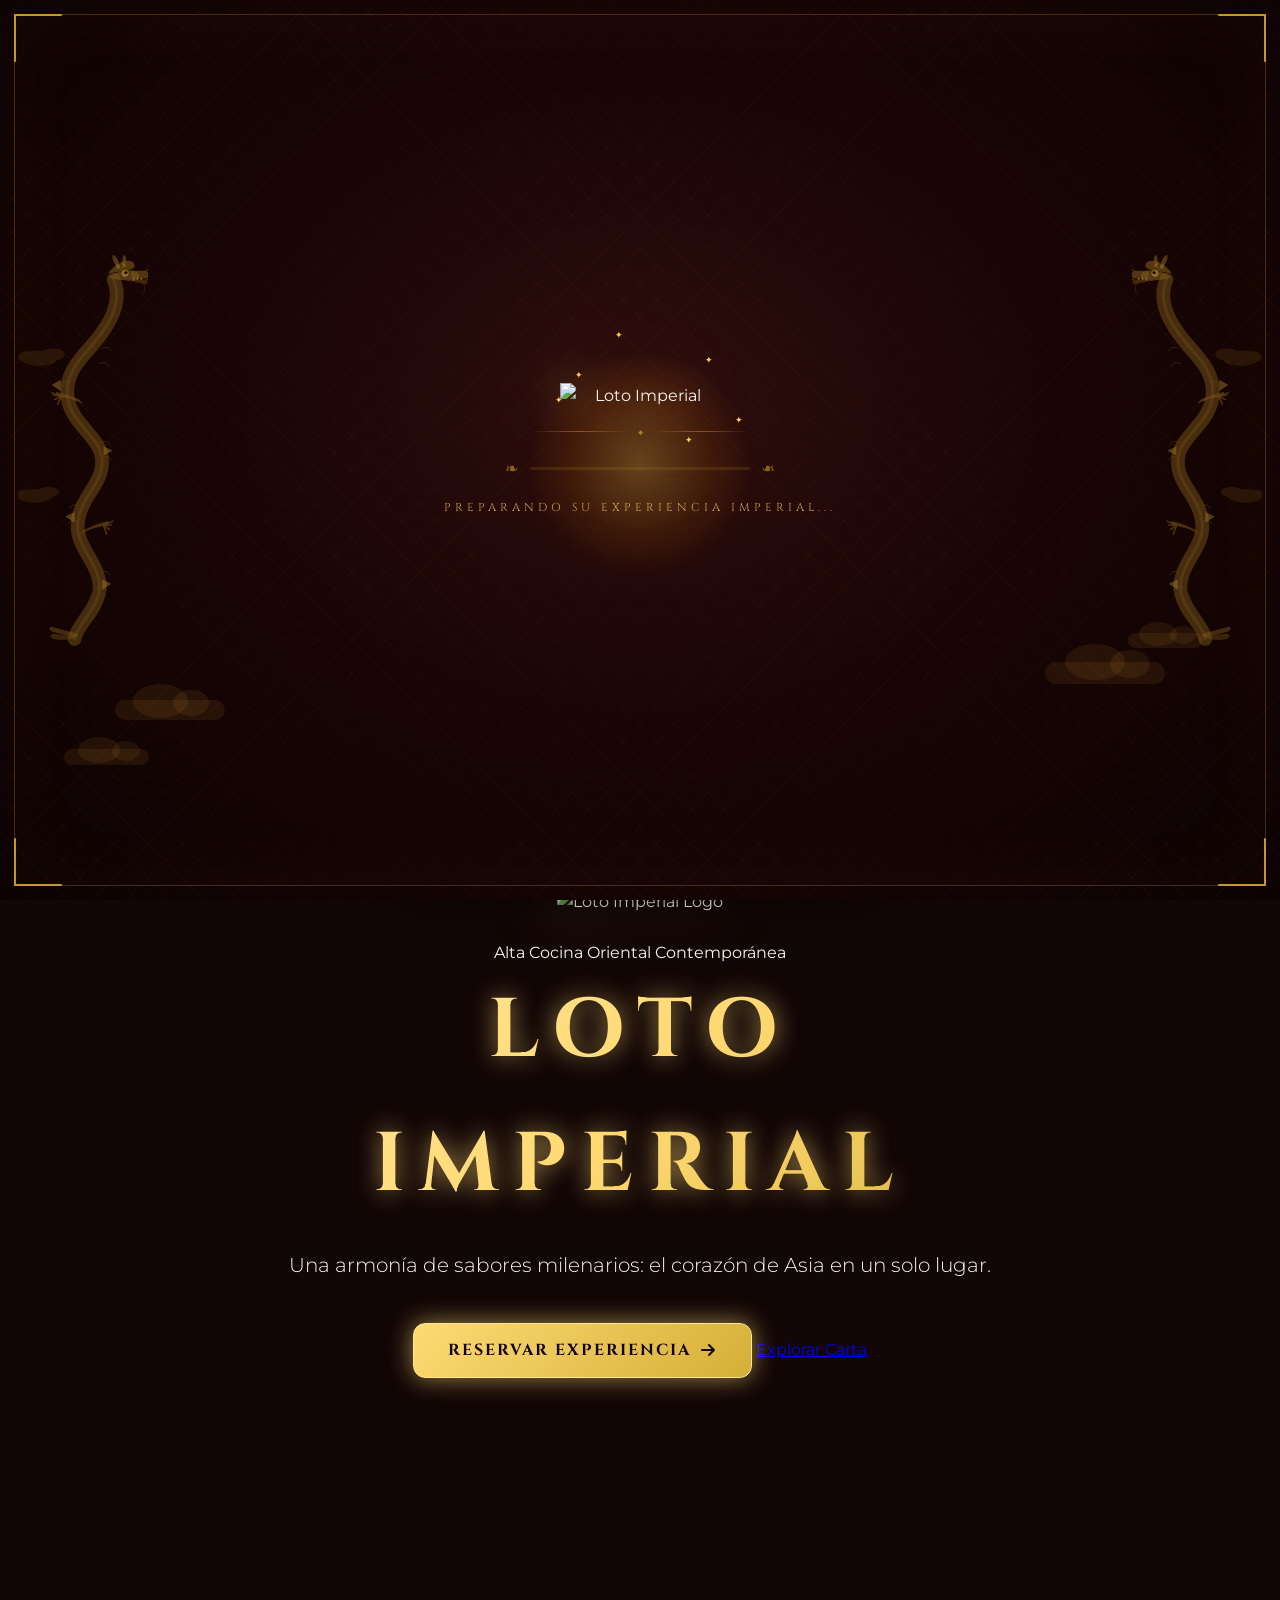
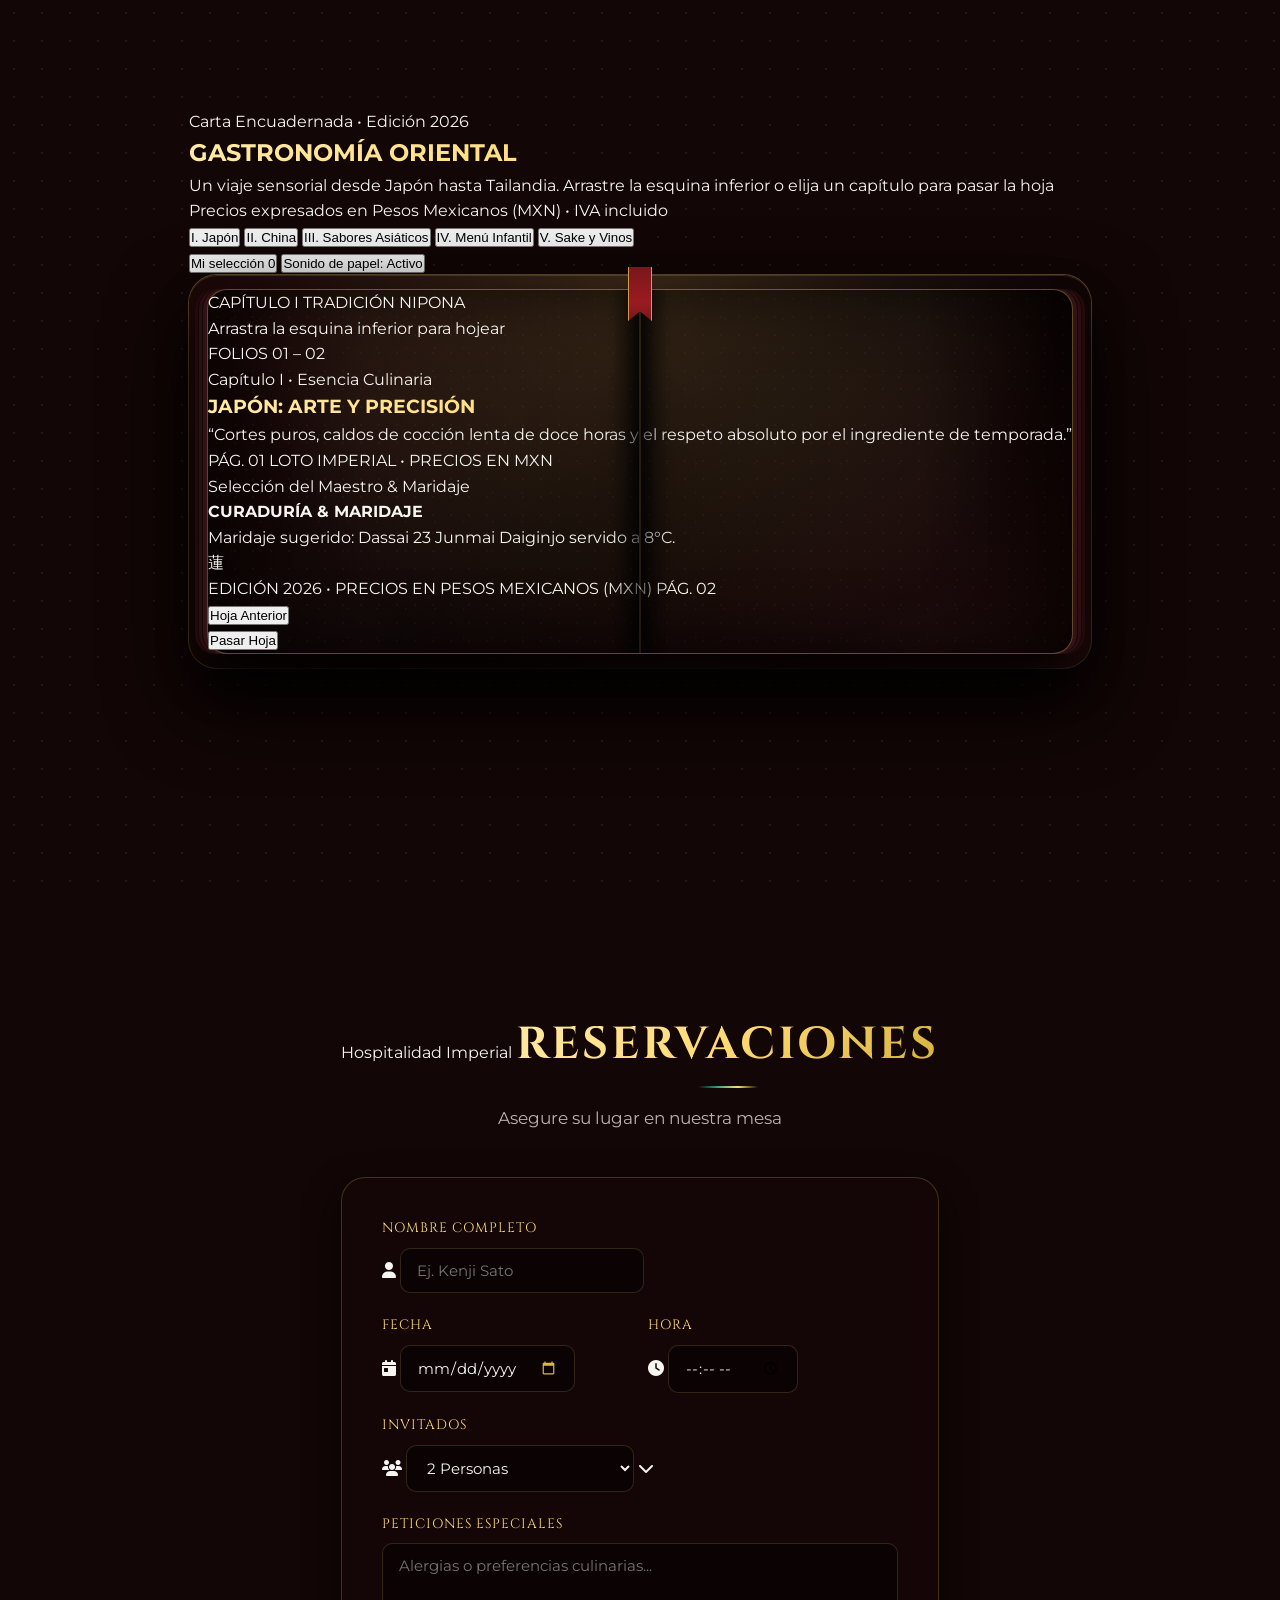
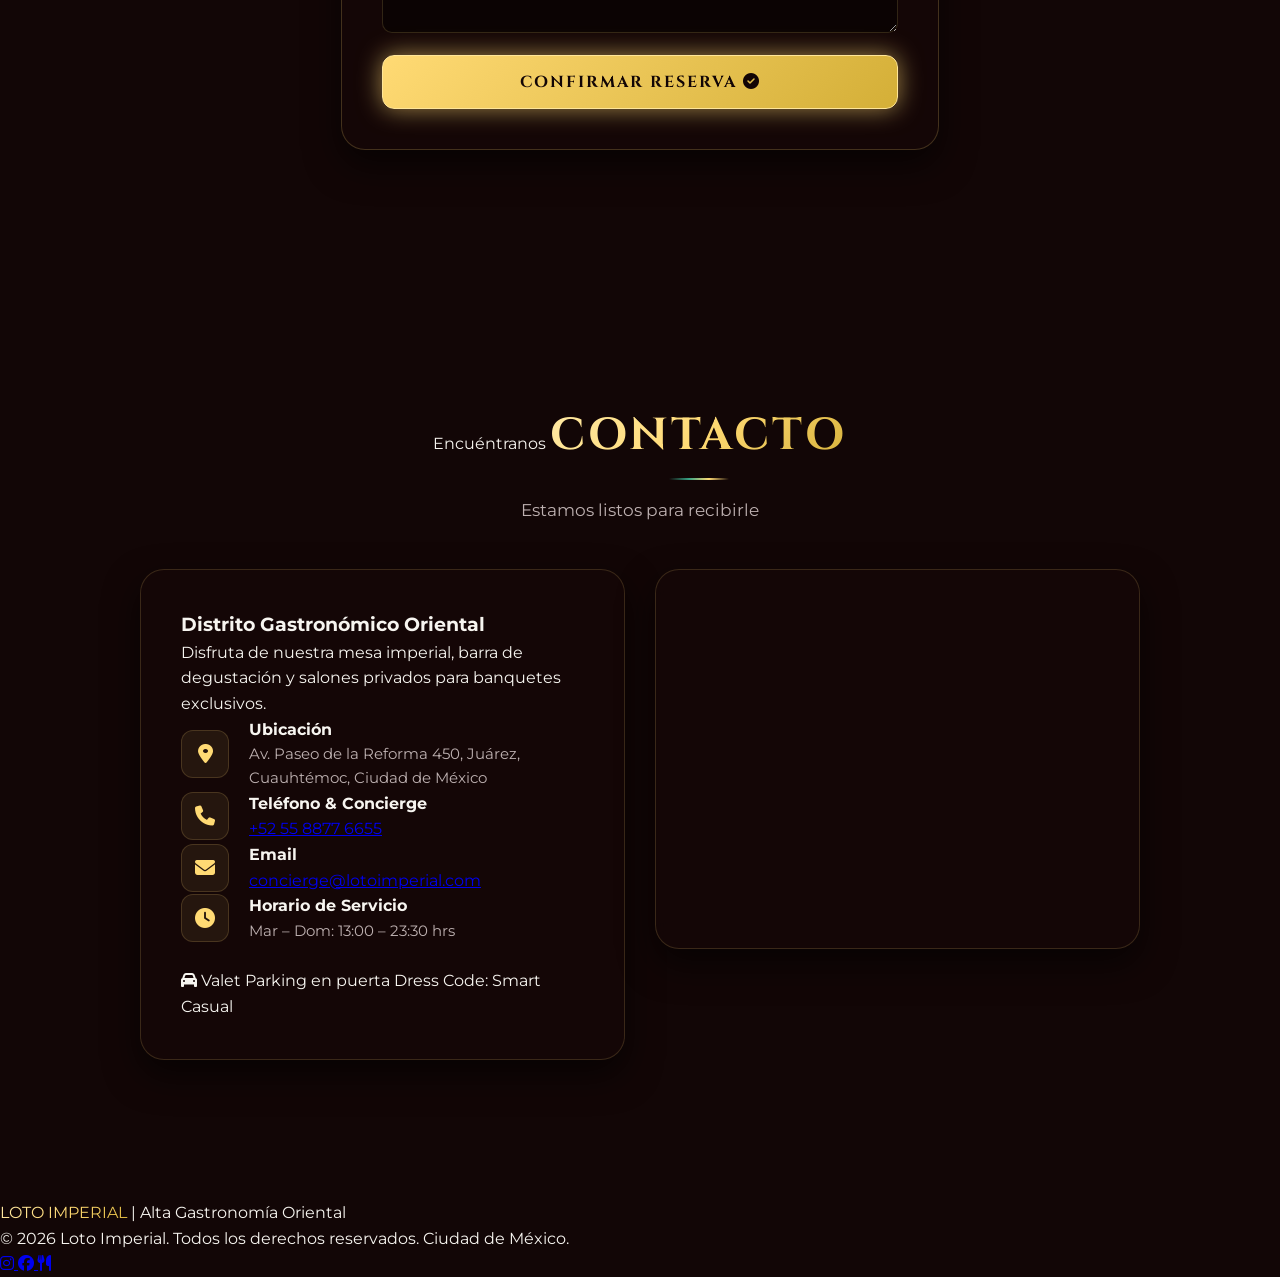
==== index.html @ 0138484e "fix: upsert perfil en syncOfflineReservations, excluir created_at, limpiar localStorage corrupto, ca" ====
﻿<!DOCTYPE html>
<html lang="es" class="scroll-smooth">
<head>
  <meta charset="UTF-8" />
  <meta name="viewport" content="width=device-width, initial-scale=1.0, maximum-scale=1.0, user-scalable=no" />
  <title>LOTO IMPERIAL | Alta Gastronomía Oriental</title>

  <!-- PWA & Favicon -->
  <link rel="icon" type="image/png" href="img/icons/maskable_icon%20(2).png" />
  <link rel="apple-touch-icon" href="img/icons/maskable_icon%20(2).png" />
  <link rel="manifest" href="manifest.json" />
  <meta name="theme-color" content="#120505" />
  <meta name="description" content="Una experiencia gastronómica única: el corazón de Asia en un solo lugar. Alta cocina oriental en Ciudad de México." />

  <!-- Google Fonts: Cinzel & Plus Jakarta Sans & Montserrat -->
  <link rel="preconnect" href="https://fonts.googleapis.com" />
  <link rel="preconnect" href="https://fonts.gstatic.com" crossorigin />
  <link
    href="https://fonts.googleapis.com/css2?family=Cinzel:wght@400;500;600;700;800;900&family=Montserrat:wght@300;400;500;600;700&family=Plus+Jakarta+Sans:wght@300;400;500;600;700&display=swap"
    rel="stylesheet"
  />

  <!-- Tailwind CSS CDN -->
  <script src="https://cdn.tailwindcss.com"></script>

  <!-- Font Awesome 6 (Iconos de la versión de GitHub) -->
  <link rel="stylesheet" href="https://cdnjs.cloudflare.com/ajax/libs/font-awesome/6.4.0/css/all.min.css" />

  <!-- Estilos principales -->
  <link rel="stylesheet" href="style.css" />

  <!-- Lucide Icons -->
  <script src="https://unpkg.com/lucide@latest"></script>

  <script>
    tailwind.config = {
      theme: {
        extend: {
          colors: {
            imperial: {
              bg: "#120505",
              darker: "#1a0808",
              card: "#260d0f",
              cardHover: "#331215",
              cream: "#F8F5F0",
              muted: "#C4B5B5",
              // Paleta Planificada: Vino Vibrante + Oro Dinástico + Verde Jade
              wine: "#7A171B",
              wineVibrant: "#991B21",
              wineLight: "#B3222A",
              gold: "#FFDA74",
              goldDark: "#D4AF37",
              goldGlow: "rgba(255, 218, 116, 0.45)",
              jade: "#1B4D3E",
              jadeBright: "#38A385",
              jadeGlow: "rgba(56, 163, 133, 0.35)",
            },
          },
          fontFamily: {
            serif: ['"Cinzel"', "serif"],
            body: ['"Montserrat"', '"Plus Jakarta Sans"', "sans-serif"],
          },
          boxShadow: {
            gold: "0 0 25px rgba(255, 218, 116, 0.3)",
            goldStrong: "0 0 40px rgba(255, 218, 116, 0.55)",
            wine: "0 0 30px rgba(153, 27, 33, 0.45)",
            jade: "0 0 25px rgba(56, 163, 133, 0.35)",
            deep: "0 20px 50px rgba(0, 0, 0, 0.8)",
          },
        },
      },
    };
  </script>

  <style>
    /* Custom scrollbar */
    ::-webkit-scrollbar {
      width: 8px;
    }
    ::-webkit-scrollbar-track {
      background: #120505;
    }
    ::-webkit-scrollbar-thumb {
      background: #7A171B;
      border-radius: 9999px;
    }
    ::-webkit-scrollbar-thumb:hover {
      background: #FFDA74;
    }

    /* Gold shimmer gradient text */
    .text-gold-gradient {
      background: linear-gradient(135deg, #FFEAA7 0%, #FFDA74 50%, #D4AF37 100%);
      -webkit-background-clip: text;
      -webkit-text-fill-color: transparent;
    }

    /* Patrón sutil oriental preservado para el menú */
    .asian-pattern {
      background-image: radial-gradient(rgba(255, 218, 116, 0.08) 1.2px, transparent 1.2px);
      background-size: 28px 28px;
    }

    /* Smooth card entrance animation */
    @keyframes fadeSlideUp {
      from {
        opacity: 0;
        transform: translateY(16px);
      }
      to {
        opacity: 1;
        transform: translateY(0);
      }
    }

    .animate-card {
      animation: fadeSlideUp 0.45s cubic-bezier(0.16, 1, 0.3, 1) forwards;
    }

    /* Pulse glow para el logo */
    @keyframes logoGlow {
      0%, 100% {
        filter: drop-shadow(0 0 25px rgba(255, 218, 116, 0.75)) drop-shadow(0 0 50px rgba(153, 27, 33, 0.5));
        transform: scale(1);
      }
      50% {
        filter: drop-shadow(0 0 40px rgba(255, 218, 116, 0.95)) drop-shadow(0 0 80px rgba(255, 218, 116, 0.4));
        transform: scale(1.03);
      }
    }

    .animate-logo-glow {
      animation: logoGlow 3.5s ease-in-out infinite;
    }

    /* BARRA INFERIOR ESTILO GITHUB (Sólida, elegante, sin efecto glass translucido) */
    .github-bottom-nav {
      position: fixed;
      bottom: 22px;
      left: 50%;
      transform: translateX(-50%);
      width: 92%;
      max-width: 480px;
      background: #1c0a0a;
      border: 1.5px solid #FFDA74;
      border-radius: 40px;
      display: flex;
      justify-content: space-around;
      align-items: center;
      padding: 12px 14px;
      z-index: 1000;
      box-shadow: 0 15px 40px rgba(0, 0, 0, 0.85), 0 0 20px rgba(255, 218, 116, 0.25);
    }

    .github-nav-item {
      text-decoration: none;
      color: #b8a0a0;
      display: flex;
      flex-direction: column;
      align-items: center;
      font-size: 0.75rem;
      font-family: 'Montserrat', sans-serif;
      font-weight: 500;
      letter-spacing: 0.5px;
      transition: all 0.3s ease;
      cursor: pointer;
      flex: 1;
      padding: 4px 0;
    }

    .github-nav-item i {
      font-size: 1.35rem;
      margin-bottom: 5px;
      color: #b8a0a0;
      transition: all 0.3s ease;
    }

    .github-nav-item:hover,
    .github-nav-item:hover i {
      color: #FFDA74;
    }

    .github-nav-item.active,
    .github-nav-item.active i {
      color: #FFDA74 !important;
      transform: translateY(-3px);
      filter: drop-shadow(0 0 8px rgba(255, 218, 116, 0.6));
    }

    /* Datepicker icon styling */
    input[type="date"]::-webkit-calendar-picker-indicator {
      filter: invert(78%) sepia(43%) saturate(654%) hue-rotate(358deg) brightness(92%) contrast(88%);
      cursor: pointer;
    }

    /* ============================================================
       TACTILE LUXURY PAPER FLIPBOOK & REAL-TIME CURL ENGINE
       ============================================================ */
    .leather-cover-frame {
      position: relative;
      background:
        radial-gradient(circle at 50% 0%, rgba(255, 218, 116, 0.16), transparent 70%),
        linear-gradient(145deg, #1c0808 0%, #0d0404 50%, #1c0808 100%);
      border-radius: 1.75rem;
      padding: 10px;
      box-shadow:
        0 35px 80px rgba(0, 0, 0, 0.92),
        0 0 0 1px rgba(255, 218, 116, 0.35),
        inset 0 1px 0 rgba(255, 236, 179, 0.15);
    }

    @media (min-width: 640px) {
      .leather-cover-frame {
        padding: 14px 18px;
      }
    }

    /* Thick Stacked Washi/Cotton Paper Edges */
    .paper-stack-shell {
      position: relative;
      border-radius: 1.25rem;
      background: linear-gradient(135deg, #260d0f 0%, #160808 50%, #260d0f 100%);
      box-shadow:
        /* Left multi-sheet stack */
        -4px 0 0 #331215,
        -5px 0 0 #140707,
        -8px 0 0 #2b0e10,
        -9px 0 0 #140707,
        -12px 0 0 #220a0b,
        /* Right multi-sheet stack */
        4px 0 0 #331215,
        5px 0 0 #140707,
        8px 0 0 #2b0e10,
        9px 0 0 #140707,
        12px 0 0 #220a0b,
        /* Deep ambient drop shadow */
        0 20px 45px rgba(0, 0, 0, 0.85),
        inset 0 0 70px rgba(0, 0, 0, 0.65);
      border: 1px solid rgba(255, 218, 116, 0.32);
    }

    /* Subtle Tactile Cotton Paper Grain */
    .washi-grain {
      background-image:
        radial-gradient(rgba(248, 245, 240, 0.03) 1px, transparent 0),
        radial-gradient(rgba(255, 218, 116, 0.035) 1px, transparent 0),
        linear-gradient(90deg, rgba(0, 0, 0, 0.28) 0%, rgba(255, 248, 235, 0.025) 18%, rgba(0, 0, 0, 0.05) 47%, rgba(0, 0, 0, 0.45) 50%, rgba(0, 0, 0, 0.05) 53%, rgba(255, 248, 235, 0.025) 82%, rgba(0, 0, 0, 0.28) 100%);
      background-size: 18px 18px, 29px 29px, 100% 100%;
      background-position: 0 0, 9px 14px, 0 0;
    }

    /* Central Book Gutter Crease (Desktop 2-Page Spread) */
    @media (min-width: 1024px) {
      .book-center-gutter {
        position: absolute;
        top: 0;
        bottom: 0;
        left: 50%;
        width: 68px;
        transform: translateX(-50%);
        background: linear-gradient(
          90deg,
          rgba(0, 0, 0, 0) 0%,
          rgba(0, 0, 0, 0.22) 28%,
          rgba(0, 0, 0, 0.68) 48%,
          rgba(255, 218, 116, 0.16) 50%,
          rgba(0, 0, 0, 0.68) 52%,
          rgba(0, 0, 0, 0.22) 72%,
          rgba(0, 0, 0, 0) 100%
        );
        pointer-events: none;
        z-index: 15;
      }
    }

    /* Woven Crimson & Gold Silk Bookmark Ribbon */
    .silk-ribbon {
      position: absolute;
      top: -8px;
      left: 50%;
      transform: translateX(-50%);
      width: 24px;
      height: 54px;
      background: linear-gradient(180deg, #7A171B 0%, #991B21 65%, #7A171B 100%);
      border-left: 1.5px solid rgba(255, 218, 116, 0.65);
      border-right: 1.5px solid rgba(255, 218, 116, 0.65);
      box-shadow: 0 8px 18px rgba(0, 0, 0, 0.75);
      clip-path: polygon(0 0, 100% 0, 100% 100%, 50% 82%, 0 100%);
      z-index: 25;
      pointer-events: none;
      transition: transform 0.4s ease;
    }

    /* Interactive Paper Curl Canvas Overlay */
    #page-curl-canvas {
      position: absolute;
      inset: 0;
      width: 100%;
      height: 100%;
      z-index: 30;
      pointer-events: none;
      border-radius: 1.25rem;
    }

    /* Grab Zones on Bottom Corners for Dragging Paper */
    .corner-grab-zone {
      position: absolute;
      bottom: 0;
      width: 120px;
      height: 120px;
      z-index: 35;
      cursor: grab;
      touch-action: none;
    }
    .corner-grab-zone:active {
      cursor: grabbing;
    }
    .corner-grab-zone.left {
      left: 0;
    }
    .corner-grab-zone.right {
      right: 0;
    }

    /* Subtle pulse badge guiding the user to drag or turn the page */
    @keyframes gentleNudge {
      0%, 100% { transform: translateX(0); }
      50% { transform: translateX(-4px); }
    }
    .animate-nudge {
      animation: gentleNudge 2.4s ease-in-out infinite;
    }
  </style>
</head>

<body class="bg-imperial-bg text-imperial-cream font-body antialiased selection:bg-imperial-gold selection:text-imperial-bg overflow-x-hidden">

  <!-- =========================================================================
       PANTALLA DE CARGA - LOTO IMPERIAL
       ========================================================================= -->
  <div id="loadingScreen">

    <!-- Fondo con patrón geométrico sutil -->
    <div class="ls-bg"></div>

    <!-- Borde dorado perimetral -->
    <div class="ls-border"></div>

    <!-- 4 Esquinas decorativas doradas -->
    <div class="ls-corner ls-corner--tl"></div>
    <div class="ls-corner ls-corner--tr"></div>
    <div class="ls-corner ls-corner--bl"></div>
    <div class="ls-corner ls-corner--br"></div>

    <!-- Dragón izquierdo -->
    <div class="ls-dragon ls-dragon--left" aria-hidden="true">
      <svg viewBox="0 0 170 510" xmlns="http://www.w3.org/2000/svg">
        <g opacity="0.55">
          <!-- CUERPO principal - serpentino grueso -->
          <path d="M 125,32 C 138,62 118,92 102,112 C 86,132 60,152 65,187 C 70,222 108,237 110,268 C 112,299 80,318 78,352 C 76,386 112,406 106,442 C 100,468 78,482 74,502"
            stroke="#c8972a" stroke-width="18" fill="none" stroke-linecap="round" opacity="0.5"/>
          <!-- Brillo interior del cuerpo -->
          <path d="M 125,32 C 138,62 118,92 102,112 C 86,132 60,152 65,187 C 70,222 108,237 110,268 C 112,299 80,318 78,352 C 76,386 112,406 106,442 C 100,468 78,482 74,502"
            stroke="#FFD44E" stroke-width="4" fill="none" stroke-linecap="round" opacity="0.18"/>
          <!-- ESCAMAS a lo largo del cuerpo -->
          <g stroke="#b08030" stroke-width="1" fill="none" opacity="0.55">
            <path d="M 110,122 Q 120,118 122,126"/><path d="M 106,142 Q 116,138 118,146"/>
            <path d="M 68,167 Q 58,163 56,171"/><path d="M 66,187 Q 56,183 54,191"/>
            <path d="M 108,245 Q 118,241 120,249"/><path d="M 110,265 Q 120,261 122,269"/>
            <path d="M 80,328 Q 70,324 68,332"/><path d="M 78,348 Q 68,344 66,352"/>
            <path d="M 108,415 Q 118,411 120,419"/><path d="M 104,435 Q 114,431 116,439"/>
          </g>
          <!-- ESPINAS DORSALES en las curvas externas -->
          <g fill="#FFD44E" opacity="0.5">
            <polygon points="56,163 44,170 56,178"/>
            <polygon points="112,250 124,256 112,262"/>
            <polygon points="74,336 62,342 74,350"/>
            <polygon points="110,424 122,430 110,438"/>
          </g>
          <!-- CABEZA - corona -->
          <path d="M 118,24 C 124,16 132,10 140,8 C 148,6 154,10 152,16 C 148,20 140,20 132,22 Z" fill="#c8972a" opacity="0.65"/>
          <!-- CABEZA - forma principal -->
          <path d="M 120,28 C 128,22 138,20 148,20 C 155,20 160,24 158,30 C 155,35 148,34 140,33 C 132,32 126,32 120,30 Z" fill="#c8972a" opacity="0.65"/>
          <!-- HOCICO alargado apuntando a la derecha -->
          <path d="M 148,22 C 158,20 166,20 170,22 C 173,24 172,28 169,30 C 164,32 156,30 148,30 Z" fill="#c8972a" opacity="0.6"/>
          <!-- MANDIBULA inferior -->
          <path d="M 148,30 C 156,32 164,32 168,32 C 171,34 170,38 166,38 C 158,37 150,35 148,34 Z" fill="#8b5e1a" opacity="0.65"/>
          <!-- DIENTES -->
          <g fill="#FFD44E" opacity="0.8">
            <polygon points="150,30 153,30 151,34"/>
            <polygon points="155,30 158,30 156,34"/>
            <polygon points="160,30 163,30 161,34"/>
          </g>
          <!-- OJO con pupila y brillo -->
          <circle cx="140" cy="24" r="4.5" fill="#FFD44E" opacity="0.9"/>
          <circle cx="141" cy="23" r="2.2" fill="#0d0202"/>
          <circle cx="140" cy="22" r="0.8" fill="#FFD44E"/>
          <!-- CUERNOS -->
          <path d="M 130,18 C 126,10 122,4 124,0 C 128,0 132,8 134,17 Z" fill="#c8972a" opacity="0.65"/>
          <path d="M 138,16 C 136,8 136,2 139,0 C 142,2 142,8 140,16 Z" fill="#c8972a" opacity="0.65"/>
          <!-- CRESTA en la cabeza -->
          <g fill="#FFD44E" opacity="0.45">
            <polygon points="130,18 127,10 134,16"/>
            <polygon points="137,16 135,8 141,14"/>
          </g>
          <!-- BIGOTES / BARBILLAS -->
          <path d="M 166,22 Q 173,16 179,12" stroke="#c8972a" stroke-width="1.4" fill="none" opacity="0.6" stroke-linecap="round"/>
          <path d="M 168,32 Q 175,30 181,25" stroke="#c8972a" stroke-width="1.4" fill="none" opacity="0.6" stroke-linecap="round"/>
          <path d="M 164,36 Q 168,44 164,50" stroke="#c8972a" stroke-width="1" fill="none" opacity="0.4" stroke-linecap="round"/>
          <!-- PATA DELANTERA (arriba, hacia la izquierda) -->
          <path d="M 85,195 C 76,190 65,187 56,185 C 51,184 48,181 50,179 C 59,181 70,184 80,189 Z" fill="#c8972a" opacity="0.55"/>
          <g stroke="#c8972a" stroke-width="2" fill="none" opacity="0.55" stroke-linecap="round">
            <path d="M 56,185 L 44,180"/><path d="M 56,185 L 46,183"/>
            <path d="M 56,185 L 48,189"/><path d="M 56,185 L 52,195"/>
          </g>
          <!-- PATA TRASERA (abajo, hacia la derecha) -->
          <path d="M 80,365 C 90,360 102,356 112,354 C 117,353 120,350 118,348 C 109,350 98,354 88,359 Z" fill="#c8972a" opacity="0.55"/>
          <g stroke="#c8972a" stroke-width="2" fill="none" opacity="0.55" stroke-linecap="round">
            <path d="M 112,354 L 124,348"/><path d="M 112,354 L 122,353"/>
            <path d="M 112,354 L 120,359"/><path d="M 112,354 L 116,365"/>
          </g>
          <!-- COLA bifurcada -->
          <path d="M 78,500 C 68,498 54,496 44,492 C 40,490 40,487 44,486 C 54,489 67,492 78,495 Z" fill="#c8972a" opacity="0.5"/>
          <path d="M 76,500 C 68,503 56,505 46,502 C 42,500 42,496 46,495 C 56,497 68,498 75,497 Z" fill="#c8972a" opacity="0.4"/>
          <!-- NUBES decorativas -->
          <g fill="#c8972a" opacity="0.22">
            <ellipse cx="28" cy="135" rx="24" ry="10"/>
            <ellipse cx="46" cy="130" rx="15" ry="8"/>
            <ellipse cx="12" cy="133" rx="12" ry="7"/>
            <ellipse cx="22" cy="315" rx="22" ry="9"/>
            <ellipse cx="40" cy="310" rx="14" ry="7"/>
            <ellipse cx="8"  cy="313" rx="10" ry="6"/>
          </g>
        </g>
      </svg>
    </div>

    <!-- Dragón derecho (mismo SVG, espejado por CSS) -->
    <div class="ls-dragon ls-dragon--right" aria-hidden="true">
      <svg viewBox="0 0 170 510" xmlns="http://www.w3.org/2000/svg">
        <g opacity="0.55">
          <path d="M 125,32 C 138,62 118,92 102,112 C 86,132 60,152 65,187 C 70,222 108,237 110,268 C 112,299 80,318 78,352 C 76,386 112,406 106,442 C 100,468 78,482 74,502"
            stroke="#c8972a" stroke-width="18" fill="none" stroke-linecap="round" opacity="0.5"/>
          <path d="M 125,32 C 138,62 118,92 102,112 C 86,132 60,152 65,187 C 70,222 108,237 110,268 C 112,299 80,318 78,352 C 76,386 112,406 106,442 C 100,468 78,482 74,502"
            stroke="#FFD44E" stroke-width="4" fill="none" stroke-linecap="round" opacity="0.18"/>
          <g stroke="#b08030" stroke-width="1" fill="none" opacity="0.55">
            <path d="M 110,122 Q 120,118 122,126"/><path d="M 106,142 Q 116,138 118,146"/>
            <path d="M 68,167 Q 58,163 56,171"/><path d="M 66,187 Q 56,183 54,191"/>
            <path d="M 108,245 Q 118,241 120,249"/><path d="M 110,265 Q 120,261 122,269"/>
            <path d="M 80,328 Q 70,324 68,332"/><path d="M 78,348 Q 68,344 66,352"/>
            <path d="M 108,415 Q 118,411 120,419"/><path d="M 104,435 Q 114,431 116,439"/>
          </g>
          <g fill="#FFD44E" opacity="0.5">
            <polygon points="56,163 44,170 56,178"/>
            <polygon points="112,250 124,256 112,262"/>
            <polygon points="74,336 62,342 74,350"/>
            <polygon points="110,424 122,430 110,438"/>
          </g>
          <path d="M 118,24 C 124,16 132,10 140,8 C 148,6 154,10 152,16 C 148,20 140,20 132,22 Z" fill="#c8972a" opacity="0.65"/>
          <path d="M 120,28 C 128,22 138,20 148,20 C 155,20 160,24 158,30 C 155,35 148,34 140,33 C 132,32 126,32 120,30 Z" fill="#c8972a" opacity="0.65"/>
          <path d="M 148,22 C 158,20 166,20 170,22 C 173,24 172,28 169,30 C 164,32 156,30 148,30 Z" fill="#c8972a" opacity="0.6"/>
          <path d="M 148,30 C 156,32 164,32 168,32 C 171,34 170,38 166,38 C 158,37 150,35 148,34 Z" fill="#8b5e1a" opacity="0.65"/>
          <g fill="#FFD44E" opacity="0.8">
            <polygon points="150,30 153,30 151,34"/>
            <polygon points="155,30 158,30 156,34"/>
            <polygon points="160,30 163,30 161,34"/>
          </g>
          <circle cx="140" cy="24" r="4.5" fill="#FFD44E" opacity="0.9"/>
          <circle cx="141" cy="23" r="2.2" fill="#0d0202"/>
          <circle cx="140" cy="22" r="0.8" fill="#FFD44E"/>
          <path d="M 130,18 C 126,10 122,4 124,0 C 128,0 132,8 134,17 Z" fill="#c8972a" opacity="0.65"/>
          <path d="M 138,16 C 136,8 136,2 139,0 C 142,2 142,8 140,16 Z" fill="#c8972a" opacity="0.65"/>
          <g fill="#FFD44E" opacity="0.45">
            <polygon points="130,18 127,10 134,16"/>
            <polygon points="137,16 135,8 141,14"/>
          </g>
          <path d="M 166,22 Q 173,16 179,12" stroke="#c8972a" stroke-width="1.4" fill="none" opacity="0.6" stroke-linecap="round"/>
          <path d="M 168,32 Q 175,30 181,25" stroke="#c8972a" stroke-width="1.4" fill="none" opacity="0.6" stroke-linecap="round"/>
          <path d="M 164,36 Q 168,44 164,50" stroke="#c8972a" stroke-width="1" fill="none" opacity="0.4" stroke-linecap="round"/>
          <path d="M 85,195 C 76,190 65,187 56,185 C 51,184 48,181 50,179 C 59,181 70,184 80,189 Z" fill="#c8972a" opacity="0.55"/>
          <g stroke="#c8972a" stroke-width="2" fill="none" opacity="0.55" stroke-linecap="round">
            <path d="M 56,185 L 44,180"/><path d="M 56,185 L 46,183"/>
            <path d="M 56,185 L 48,189"/><path d="M 56,185 L 52,195"/>
          </g>
          <path d="M 80,365 C 90,360 102,356 112,354 C 117,353 120,350 118,348 C 109,350 98,354 88,359 Z" fill="#c8972a" opacity="0.55"/>
          <g stroke="#c8972a" stroke-width="2" fill="none" opacity="0.55" stroke-linecap="round">
            <path d="M 112,354 L 124,348"/><path d="M 112,354 L 122,353"/>
            <path d="M 112,354 L 120,359"/><path d="M 112,354 L 116,365"/>
          </g>
          <path d="M 78,500 C 68,498 54,496 44,492 C 40,490 40,487 44,486 C 54,489 67,492 78,495 Z" fill="#c8972a" opacity="0.5"/>
          <path d="M 76,500 C 68,503 56,505 46,502 C 42,500 42,496 46,495 C 56,497 68,498 75,497 Z" fill="#c8972a" opacity="0.4"/>
          <g fill="#c8972a" opacity="0.22">
            <ellipse cx="28" cy="135" rx="24" ry="10"/>
            <ellipse cx="46" cy="130" rx="15" ry="8"/>
            <ellipse cx="12" cy="133" rx="12" ry="7"/>
            <ellipse cx="22" cy="315" rx="22" ry="9"/>
            <ellipse cx="40" cy="310" rx="14" ry="7"/>
            <ellipse cx="8"  cy="313" rx="10" ry="6"/>
          </g>
        </g>
      </svg>
    </div>

    <!-- Nubes CSS flotantes (esquinas inferiores) -->
    <div class="ls-clouds" aria-hidden="true">
      <div class="ls-cloud ls-cloud--1"></div>
      <div class="ls-cloud ls-cloud--2"></div>
      <div class="ls-cloud ls-cloud--3"></div>
      <div class="ls-cloud ls-cloud--4"></div>
    </div>

    <!-- Pétalos de cerezo cayendo -->
    <div class="ls-petals" aria-hidden="true">
      <div class="ls-petal ls-petal--1"></div>
      <div class="ls-petal ls-petal--2"></div>
      <div class="ls-petal ls-petal--3"></div>
      <div class="ls-petal ls-petal--4"></div>
      <div class="ls-petal ls-petal--5"></div>
    </div>

    <!-- ===== CENTRO ===== -->
    <div class="loader-content">

      <!-- Halo dorado pulsante detrás del logo -->
      <div class="ls-halo"></div>

      <!-- Destellos orbitando el logo -->
      <div class="ls-sparkles" aria-hidden="true">
        <span class="ls-spark ls-spark--1">✦</span>
        <span class="ls-spark ls-spark--2">✦</span>
        <span class="ls-spark ls-spark--3">✦</span>
        <span class="ls-spark ls-spark--4">✦</span>
        <span class="ls-spark ls-spark--5">✦</span>
        <span class="ls-spark ls-spark--6">✦</span>
      </div>

      <!-- Logo -->
      <img src="img/icons/LOGO.svg" alt="Loto Imperial" class="loader-logo">

      <!-- Separador dorado ornamental -->
      <div class="ls-divider" aria-hidden="true">
        <span class="ls-divider-line"></span>
        <span class="ls-divider-diamond">◆</span>
        <span class="ls-divider-line"></span>
      </div>

      <!-- Barra de progreso con adornos laterales -->
      <div class="ls-bar-wrapper">
        <span class="ls-bar-ornament ls-bar-ornament--l">❧</span>
        <div class="loader-bar-container">
          <div id="loaderBar" class="loader-bar"></div>
        </div>
        <span class="ls-bar-ornament ls-bar-ornament--r">❧</span>
      </div>

      <!-- Texto imperial -->
      <p class="loader-text">Preparando su Experiencia Imperial...</p>

    </div>
  </div>

  <!-- =========================================================================
       PANTALLA OFFLINE FIRST: "CONEXIÓN INTERRUMPIDA" (Basada en tu imagen)
       ========================================================================= -->
  <div
    id="offlineOverlay"
    class="fixed inset-0 z-[2000] hidden flex-col items-center justify-center px-6 text-center bg-[#0d0406] transition-all duration-500"
  >
    <!-- Resplandor sutil de fondo centrado en el amuleto -->
    <div class="pointer-events-none absolute inset-0 bg-[radial-gradient(circle_at_center,rgba(255,218,116,0.14)_0%,rgba(122,23,27,0.15)_45%,transparent_70%)]"></div>

    <div class="relative z-10 max-w-lg mx-auto flex flex-col items-center">
      <!-- Talismán / Cascabel Dorado con Halo Resplandeciente (Fiel a la imagen) -->
      <div class="mb-10 relative flex items-center justify-center">
        <div class="absolute w-36 h-36 rounded-full bg-imperial-gold/30 blur-2xl animate-pulse"></div>
        <img
          src="imagenes/cat-bell.png"
          alt="Loto Imperial - Conexión Perdida"
          class="relative z-10 w-28 h-28 sm:w-36 sm:h-36 object-contain drop-shadow-[0_0_30px_rgba(255,218,116,0.7)] animate-logo-glow"
        />
      </div>

      <!-- Título idéntico a la imagen -->
      <h2 class="font-serif text-3xl sm:text-4xl md:text-5xl font-bold tracking-[0.22em] text-[#FFDA74] mb-8 leading-snug drop-shadow-[0_2px_10px_rgba(255,218,116,0.3)]">
        CONEXIÓN<br />INTERRUMPIDA
      </h2>

      <!-- Texto descriptivo idéntico al de la imagen -->
      <p class="text-[#E6D7D8] text-sm sm:text-base font-light leading-relaxed mb-3 max-w-md">
        Lamentamos informarle que su conexión con el Imperio se ha perdido.
      </p>
      <p class="text-[#B3999B] text-xs sm:text-sm font-light leading-relaxed mb-10 max-w-md">
        Por favor, verifique su conexión a internet para retomar su experiencia sensorial.
      </p>

      <!-- Botón rectangular borde dorado (Fiel a la imagen) -->
      <div class="w-full sm:w-auto flex flex-col gap-4 items-center">
        <button
          id="btnRetryConnection"
          type="button"
          class="w-full sm:w-72 py-3.5 px-8 border border-[#FFDA74] bg-[#0d0406]/80 text-[#FFDA74] hover:bg-[#FFDA74] hover:text-[#0d0406] text-xs sm:text-sm tracking-[0.25em] uppercase font-medium transition-all duration-300 shadow-[0_0_15px_rgba(255,218,116,0.15)] hover:shadow-[0_0_25px_rgba(255,218,116,0.5)] cursor-pointer flex items-center justify-center gap-2 group"
        >
          <i id="retrySpinner" class="fa-solid fa-arrows-rotate group-hover:rotate-180 transition-transform duration-500 text-xs"></i>
          <span id="retryBtnText">REINTENTAR CONEXIÓN</span>
        </button>

        <!-- Opción complementaria de PWA Offline para explorar el menú en caché -->
        <button
          id="btnBrowseOffline"
          type="button"
          class="text-xs uppercase tracking-[0.18em] text-[#FFDA74]/70 hover:text-[#FFDA74] hover:underline transition-colors cursor-pointer flex items-center gap-2 pt-2"
        >
          <i class="fa-solid fa-utensils text-[11px]"></i>
          <span>Explorar menú guardado sin conexión</span>
        </button>
      </div>
    </div>
  </div>

  <!-- Pill Flotante cuando el usuario minimiza el aviso offline -->
  <div
    id="offlinePill"
    class="fixed top-6 right-6 z-40 hidden items-center gap-2.5 px-4 py-2 rounded-full bg-[#1c0808] border border-imperial-gold text-imperial-gold text-xs tracking-wider shadow-deep cursor-pointer hover:scale-105 transition-all"
    title="Haz clic para verificar conexión"
  >
    <span class="w-2 h-2 rounded-full bg-imperial-gold animate-ping"></span>
    <span class="font-semibold text-[11px] uppercase tracking-widest">Modo Sin Conexión</span>
    <i class="fa-solid fa-wifi-slash text-imperial-gold"></i>
  </div>

  <!-- Toasts de Notificación -->
  <div class="toast-container" id="toastContainer"></div>

  <!-- Canvas de animación GSAP (Fijo, encima de todo al frente, sin ocupar flujo) -->
  <canvas id="hero-canvas" class="fixed inset-0 w-full h-full pointer-events-none z-30 object-cover"></canvas>

  <!-- =========================================================================
       1. HERO SECTION (PORTADA CON IMAGEN ORIGINAL DE GITHUB + LOGO MÁS GRANDE)
       ========================================================================= -->
  <section
    id="inicio"
    class="section hero relative min-h-screen flex flex-col items-center justify-center text-center px-4 sm:px-6 pt-16 pb-28 overflow-hidden"
  >
    <!-- IMAGEN ORIGINAL DEL HERO DE GITHUB (WonFun Interior - Mayor Visibilidad) -->
    <div class="hero-visual absolute inset-0 z-0">
      <img
        src="https://www.pagodared.com/blog/wp-content/uploads/2018/02/WonFun-InteriorPR-copy.jpg"
        alt="Loto Imperial Interior"
        class="hero-img w-full h-full object-cover object-center scale-105 opacity-65"
      />
      <!-- Gradientes calibrados para que la arquitectura y calidez se aprecien claramente -->
      <div class="overlay absolute inset-0 bg-gradient-to-b from-[#120505]/70 via-[#1c0808]/30 to-[#120505]/95"></div>
      <div class="absolute inset-0 bg-[radial-gradient(circle_at_center,rgba(153,27,33,0.15)_0%,rgba(18,5,5,0.7)_85%)]"></div>
    </div>

    <!-- Hero Content -->
    <div class="hero-text relative z-10 max-w-4xl mx-auto flex flex-col items-center">
      <!-- LOGO MÁS GRANDE (Con destellos en Oro y Vino) -->
      <div class="hero-logo-container mb-6 relative group">
        <div class="absolute -inset-6 rounded-full bg-imperial-wineVibrant/30 blur-3xl group-hover:bg-imperial-gold/30 transition-all duration-700"></div>
        <div class="relative w-48 h-48 sm:w-60 sm:h-60 md:w-68 md:h-68 rounded-full bg-[#1c0808]/90 border-2 border-imperial-gold/60 flex items-center justify-center shadow-goldStrong p-6">
          <img
            src="LOGO.svg"
            alt="Loto Imperial Logo"
            class="hero-logo w-full h-full object-contain filter drop-shadow animate-logo-glow"
          />
        </div>
      </div>

      <!-- Etiqueta con Verde Jade Imperial de contraste -->
      <div class="inline-flex items-center gap-3 mb-4 px-5 py-2 rounded-full bg-imperial-wine/60 border border-imperial-gold/40 shadow-jade backdrop-blur-sm">
        <span class="w-2 h-2 rounded-full bg-imperial-jadeBright animate-pulse"></span>
        <span class="text-[11px] sm:text-xs uppercase tracking-[0.28em] text-imperial-gold font-semibold">
          Alta Cocina Oriental Contemporánea
        </span>
        <span class="w-2 h-2 rounded-full bg-imperial-jadeBright animate-pulse"></span>
      </div>

      <!-- Título Principal -->
      <h1 class="hero-title font-serif text-4xl sm:text-6xl md:text-7xl font-bold tracking-[0.18em] sm:tracking-[0.25em] text-gold-gradient drop-shadow mb-6 leading-tight">
        LOTO IMPERIAL
      </h1>

      <!-- Divisor Ornamental -->
      <div class="flex items-center justify-center gap-4 w-full max-w-xs mb-6">
        <div class="h-px flex-1 bg-gradient-to-r from-transparent to-imperial-gold/80"></div>
        <div class="w-2.5 h-2.5 rotate-45 border border-imperial-gold bg-imperial-wineVibrant"></div>
        <div class="h-px flex-1 bg-gradient-to-l from-transparent to-imperial-gold/80"></div>
      </div>

      <!-- Subtítulo -->
      <p class="max-w-2xl text-base sm:text-xl text-imperial-cream/95 font-light leading-relaxed mb-10 px-2">
        Una armonía de sabores milenarios: el corazón de Asia en un solo lugar.
      </p>

      <!-- Botones de Acción DORADOS (No rojos) con Resplandor Dorado -->
      <div class="flex flex-col sm:flex-row items-center gap-4 w-full sm:w-auto justify-center">
        <a
          href="#reservaciones"
          class="btn-premium w-full sm:w-auto inline-flex items-center justify-center gap-3 px-8 py-4 rounded-xl bg-gradient-to-r from-[#D4AF37] via-[#FFDA74] to-[#D4AF37] text-[#120505] font-bold text-xs sm:text-sm tracking-[0.2em] uppercase border border-[#FFE699] shadow-[0_0_25px_rgba(255,218,116,0.65)] hover:shadow-[0_0_40px_rgba(255,218,116,0.95)] hover:brightness-110 active:scale-95 transition-all duration-300"
        >
          <span>RESERVAR EXPERIENCIA</span>
          <i class="fa-solid fa-arrow-right"></i>
        </a>

        <a
          href="#menu"
          class="w-full sm:w-auto inline-flex items-center justify-center gap-2 px-7 py-4 rounded-xl bg-[#120505]/80 hover:bg-[#FFDA74] text-[#FFDA74] hover:text-[#120505] border-2 border-[#FFDA74] font-bold text-xs sm:text-sm tracking-[0.16em] uppercase shadow-[0_0_15px_rgba(255,218,116,0.35)] hover:shadow-[0_0_30px_rgba(255,218,116,0.85)] transition-all duration-300"
        >
          <span>Explorar Carta</span>
        </a>
      </div>
    </div>
  </section>

  <!-- =========================================================================
       2. GASTRONOMÍA ORIENTAL • CARTA ENCUADERNADA & HOJEADO REALISTA
       ========================================================================= -->
  <section id="menu" class="section relative py-24 sm:py-28 px-3 sm:px-6 lg:px-8 bg-imperial-darker asian-pattern border-t border-imperial-gold/20">
    <div class="max-w-7xl mx-auto">
      <!-- Section Header -->
      <div class="text-center max-w-3xl mx-auto mb-10">
        <span class="text-xs uppercase tracking-[0.3em] text-imperial-gold font-semibold block mb-3">
          Carta Encuadernada • Edición 2026
        </span>
        <h2 class="font-serif text-3xl sm:text-4xl md:text-5xl font-bold tracking-[0.14em] text-gold-gradient mb-3">
          GASTRONOMÍA ORIENTAL
        </h2>
        <p class="text-imperial-muted text-base sm:text-lg font-light mb-3">
          Un viaje sensorial desde Japón hasta Tailandia. Arrastre la esquina inferior o elija un capítulo para pasar la hoja
        </p>
        <div class="inline-flex items-center gap-2 px-3.5 py-1.5 rounded-full bg-[#1c0808] border border-imperial-gold/35 text-[11px] font-semibold text-imperial-gold tracking-widest uppercase shadow-sm">
          <i data-lucide="coins" class="w-3.5 h-3.5"></i>
          <span>Precios expresados en Pesos Mexicanos (MXN) • IVA incluido</span>
        </div>
      </div>

      <!-- Top Chapter Bookmark Tabs & Sound Toggle -->
      <div class="flex flex-col lg:flex-row items-center justify-between gap-4 mb-6">
        <div
          id="menu-tabs"
          role="tablist"
          aria-label="Capítulos del catálogo"
          class="flex flex-wrap items-center justify-center gap-2 sm:gap-2.5"
        >
          <button
            data-index="0"
            data-category="japon"
            class="menu-tab active px-4 sm:px-5 py-2.5 rounded-t-xl rounded-b-md text-xs sm:text-sm font-semibold tracking-wider uppercase transition-all duration-300 bg-gradient-to-r from-[#D4AF37] via-[#FFDA74] to-[#D4AF37] text-[#120505] shadow-gold cursor-pointer"
          >
            I. Japón
          </button>
          <button
            data-index="1"
            data-category="china"
            class="menu-tab px-4 sm:px-5 py-2.5 rounded-t-xl rounded-b-md text-xs sm:text-sm font-medium tracking-wider uppercase transition-all duration-300 bg-[#260d0f] text-imperial-cream/80 border border-imperial-gold/25 hover:border-imperial-gold/60 hover:text-imperial-gold cursor-pointer"
          >
            II. China
          </button>
          <button
            data-index="2"
            data-category="sabores"
            class="menu-tab px-4 sm:px-5 py-2.5 rounded-t-xl rounded-b-md text-xs sm:text-sm font-medium tracking-wider uppercase transition-all duration-300 bg-[#260d0f] text-imperial-cream/80 border border-imperial-gold/25 hover:border-imperial-gold/60 hover:text-imperial-gold cursor-pointer"
          >
            III. Sabores Asiáticos
          </button>
          <button
            data-index="3"
            data-category="infantil"
            class="menu-tab px-4 sm:px-5 py-2.5 rounded-t-xl rounded-b-md text-xs sm:text-sm font-medium tracking-wider uppercase transition-all duration-300 bg-[#260d0f] text-imperial-cream/80 border border-imperial-gold/25 hover:border-imperial-gold/60 hover:text-imperial-gold cursor-pointer"
          >
            IV. Menú Infantil
          </button>
          <button
            data-index="4"
            data-category="bebidas"
            class="menu-tab px-4 sm:px-5 py-2.5 rounded-t-xl rounded-b-md text-xs sm:text-sm font-medium tracking-wider uppercase transition-all duration-300 bg-[#260d0f] text-imperial-cream/80 border border-imperial-gold/25 hover:border-imperial-gold/60 hover:text-imperial-gold cursor-pointer"
          >
            V. Sake y Vinos
          </button>
        </div>

        <div class="flex items-center gap-3">
          <button id="selection-btn" type="button" onclick="openSelection()"
            class="relative inline-flex items-center gap-2 px-3.5 py-2 rounded-xl bg-[#260d0f]/90 border border-imperial-gold/30 text-xs text-imperial-gold hover:border-imperial-gold transition-all cursor-pointer">
            <i data-lucide="heart" class="w-4 h-4 text-imperial-gold"></i>
            <span>Mi selección</span>
            <span id="selection-count" class="hidden min-w-[18px] h-[18px] px-1 rounded-full bg-imperial-gold text-[#120505] text-[10px] font-bold items-center justify-center leading-[18px] text-center">0</span>
          </button>
          <!-- Paper Rustle Sound Toggle -->
          <button
            id="paper-sound-toggle"
            type="button"
            aria-pressed="true"
            class="inline-flex items-center gap-2 px-3.5 py-2 rounded-xl bg-[#260d0f]/90 border border-imperial-gold/30 text-xs text-imperial-gold hover:border-imperial-gold transition-all cursor-pointer"
            title="Activar o silenciar sonido sutil de papel al pasar página"
          >
            <i id="paper-sound-icon" data-lucide="volume-2" class="w-4 h-4 text-imperial-gold"></i>
            <span id="paper-sound-label">Sonido de papel: Activo</span>
          </button>
        </div>
      </div>

      <!-- Leather & Gold Bound Open Book Frame -->
      <div class="leather-cover-frame mx-auto">
        <!-- Woven Silk Bookmark Ribbon at Center Spine -->
        <div class="silk-ribbon hidden lg:block" aria-hidden="true"></div>

        <!-- Stacked Paper Sheets Container -->
        <div
          id="catalog-book"
          class="paper-stack-shell washi-grain overflow-hidden select-none"
        >
          <!-- Center Spine Gutter Shadow (Desktop 2-page spread) -->
          <div class="book-center-gutter" aria-hidden="true"></div>

          <!-- Real-Time Geometric Paper Curl Canvas -->
          <canvas id="page-curl-canvas" aria-hidden="true"></canvas>

          <!-- Interactive Corner Drag Zones (Bottom Left & Bottom Right) -->
          <div
            id="grab-corner-left"
            class="corner-grab-zone left"
            role="button"
            tabindex="0"
            aria-label="Arrastrar o pulsar para regresar a la página anterior"
            title="Arrastra o haz clic para volver a la página anterior"
          ></div>
          <div
            id="grab-corner-right"
            class="corner-grab-zone right"
            role="button"
            tabindex="0"
            aria-label="Arrastrar o pulsar para pasar a la siguiente página"
            title="Arrastra o haz clic para pasar a la siguiente página"
          ></div>

          <!-- Open Book Double-Page Spread Content -->
          <div id="book-spread-content" class="relative z-10 p-5 sm:p-8 lg:p-11 transition-opacity duration-200">
            <!-- Top Running Folio Header -->
            <div class="flex flex-wrap items-center justify-between gap-3 pb-5 mb-7 border-b border-imperial-gold/25">
              <div class="flex items-center gap-3">
                <span id="chapter-roman" class="px-3 py-1 rounded-md bg-[#120505]/90 border border-imperial-gold/35 font-serif text-xs tracking-[0.25em] text-imperial-gold font-bold">
                  CAPÍTULO I
                </span>
                <span id="chapter-origin" class="text-xs uppercase tracking-[0.26em] text-imperial-muted">
                  TRADICIÓN NIPONA
                </span>
              </div>

              <div class="hidden sm:flex items-center gap-2 text-xs text-imperial-gold/90 animate-nudge">
                <i data-lucide="hand" class="w-3.5 h-3.5 text-imperial-gold"></i>
                <span>Arrastra la esquina inferior para hojear</span>
              </div>

              <div class="flex items-center gap-2 text-xs font-serif tracking-[0.22em] text-imperial-gold">
                <span id="folio-numbers">FOLIOS 01 – 02</span>
              </div>
            </div>

            <!-- Dual Facing Pages Grid (Left Page & Right Page forming an exact 2x3 dish grid) -->
            <div class="grid grid-cols-1 md:grid-cols-2 gap-8 md:gap-12 lg:gap-14 items-stretch">
              <!-- LEFT PAGE OF THE OPEN BOOK (Column 1: 3 Rows) -->
              <div class="flex flex-col justify-between md:pr-2 lg:pr-3">
                <div>
                  <!-- Left Page Editorial Chapter Intro (Exact Mirror Height with Right Page) -->
                  <div class="h-[116px] mb-6 pb-4 border-b border-imperial-gold/20 flex flex-col justify-center text-center md:text-left">
                    <span id="chapter-roman-sub" class="text-[11px] uppercase tracking-[0.26em] text-imperial-gold font-semibold block mb-1.5">
                      Capítulo I • Esencia Culinaria
                    </span>
                    <h3 id="chapter-title" class="font-serif text-lg sm:text-xl lg:text-2xl font-bold tracking-[0.1em] text-gold-gradient mb-1.5 line-clamp-1">
                      JAPÓN: ARTE Y PRECISIÓN
                    </h3>
                    <p id="chapter-subtitle" class="text-xs sm:text-[13px] text-imperial-muted italic font-light leading-snug line-clamp-2">
                      “Cortes puros, caldos de cocción lenta de doce horas y el respeto absoluto por el ingrediente de temporada.”
                    </p>
                  </div>

                  <!-- Left Page Dishes (Column 1: Rows 1, 2, 3) -->
                  <div id="left-page-dishes" class="grid grid-cols-1 grid-rows-3 gap-4">
                    <!-- Populated via JS -->
                  </div>
                </div>

                <!-- Left Page Bottom Folio -->
                <div class="mt-6 pt-4 border-t border-imperial-gold/15 flex items-center justify-between text-[11px] font-serif tracking-[0.24em] text-imperial-muted/75">
                  <span id="left-folio-label">PÁG. 01</span>
                  <span>LOTO IMPERIAL • PRECIOS EN MXN</span>
                </div>
              </div>

              <!-- RIGHT PAGE OF THE OPEN BOOK (Column 2: 3 Rows) -->
              <div class="flex flex-col justify-between md:pl-2 lg:pl-3 border-t md:border-t-0 pt-7 md:pt-0 border-imperial-gold/20">
                <div>
                  <!-- Right Page Mirror Header (Exact Same 116px Height & Structure as Left Page) -->
                  <div class="h-[116px] mb-6 pb-4 border-b border-imperial-gold/20 flex items-center justify-between gap-4">
                    <div class="min-w-0 flex-1 text-center md:text-left">
                      <span class="text-[11px] uppercase tracking-[0.26em] text-imperial-gold font-semibold block mb-1.5">
                        Selección del Maestro & Maridaje
                      </span>
                      <h4 id="chapter-right-heading" class="font-serif text-lg sm:text-xl lg:text-2xl font-bold tracking-[0.1em] text-imperial-cream mb-1.5 line-clamp-1">
                        CURADURÍA & MARIDAJE
                      </h4>
                      <p id="chapter-pairing" class="text-xs sm:text-[13px] text-imperial-muted font-light leading-snug line-clamp-2">
                        Maridaje sugerido: Dassai 23 Junmai Daiginjo servido a 8°C.
                      </p>
                    </div>
                    <div class="hidden sm:flex w-12 h-12 rounded-full border border-imperial-gold/45 bg-[#120505]/85 items-center justify-center shrink-0 text-imperial-gold font-serif text-sm font-bold shadow-gold">
                      蓮
                    </div>
                  </div>

                  <!-- Right Page Dishes (Column 2: Rows 1, 2, 3: Horizontally Mirrored with Left Page) -->
                  <div id="right-page-dishes" class="grid grid-cols-1 grid-rows-3 gap-4">
                    <!-- Populated via JS -->
                  </div>
                </div>

                <!-- Right Page Bottom Folio -->
                <div class="mt-6 pt-4 border-t border-imperial-gold/15 flex items-center justify-between text-[11px] font-serif tracking-[0.24em] text-imperial-muted/75">
                  <span>EDICIÓN 2026 • PRECIOS EN PESOS MEXICANOS (MXN)</span>
                  <span id="right-folio-label">PÁG. 02</span>
                </div>
              </div>
            </div>

            <!-- Bottom Catalog Book Controls -->
            <div class="mt-8 pt-5 border-t border-imperial-gold/25 flex flex-col sm:flex-row items-center justify-between gap-4">
              <button
                id="prev-page-btn"
                type="button"
                class="w-full sm:w-auto inline-flex items-center justify-center gap-2.5 px-5 py-3 rounded-xl bg-[#140707] hover:bg-[#2a0e10] text-imperial-cream border border-imperial-gold/35 hover:border-imperial-gold text-xs uppercase tracking-[0.18em] font-semibold transition-all cursor-pointer"
              >
                <i data-lucide="chevron-left" class="w-4 h-4 text-imperial-gold"></i>
                <span>Hoja Anterior</span>
              </button>

              <!-- Chapter Pagination Indicators -->
              <div id="catalog-dots" class="flex items-center gap-2.5" aria-label="Capítulos del catálogo">
                <!-- Populated dynamically -->
              </div>

              <button
                id="next-page-btn"
                type="button"
                class="w-full sm:w-auto inline-flex items-center justify-center gap-2.5 px-5 py-3 rounded-xl bg-gradient-to-r from-[#D4AF37] via-[#FFDA74] to-[#D4AF37] text-[#120505] text-xs uppercase tracking-[0.18em] font-bold shadow-gold hover:brightness-105 active:scale-95 transition-all cursor-pointer"
              >
                <span>Pasar Hoja</span>
                <i data-lucide="chevron-right" class="w-4 h-4"></i>
              </button>
            </div>
          </div>
        </div>
      </div>
    </div>
  </section>

  <!-- Backup container for programmatic fallback -->
  <div id="menu-grid" class="hidden"></div>

  <!-- =========================================================================
       3. RESERVACIONES (SISTEMA HÍBRIDO CONECTADO A SUPABASE Y COLA OFFLINE)
       ========================================================================= -->
  <section
    id="reservaciones"
    class="section relative py-24 sm:py-28 px-4 sm:px-6 bg-imperial-bg border-t border-imperial-gold/20 overflow-hidden"
  >
    <div class="pointer-events-none absolute top-1/2 left-1/2 -translate-x-1/2 -translate-y-1/2 w-[580px] h-[580px] rounded-full bg-imperial-wineVibrant/20 blur-[140px]"></div>

    <div class="relative z-10 max-w-3xl mx-auto w-full">
      <div class="section-header text-center mb-12">
        <span class="text-xs uppercase tracking-[0.3em] text-imperial-gold font-semibold block mb-3">
          Hospitalidad Imperial
        </span>
        <h2 class="font-serif text-3xl sm:text-4xl md:text-5xl font-bold tracking-[0.14em] text-gold-gradient mb-3">
          RESERVACIONES
        </h2>
        <p class="text-imperial-muted text-base sm:text-lg font-light">
          Asegure su lugar en nuestra mesa
        </p>
      </div>

      <div class="glass-card reservation-card rounded-3xl bg-[#1c0808] border-2 border-imperial-gold/40 p-6 sm:p-10 md:p-12 shadow-deep">
        <form id="premiumReserveForm" class="space-y-6">
          <div class="input-group">
            <label for="reserveFullName" class="block text-xs uppercase tracking-[0.18em] text-imperial-gold font-semibold mb-2.5">
              Nombre Completo
            </label>
            <div class="relative">
              <span class="absolute inset-y-0 left-4 flex items-center text-imperial-gold/80">
                <i class="fa-solid fa-user"></i>
              </span>
              <input
                type="text"
                id="reserveFullName"
                name="fullName"
                required
                placeholder="Ej. Kenji Sato"
                class="w-full pl-11 pr-4 py-3.5 rounded-xl bg-[#120505] border border-imperial-gold/30 text-imperial-cream placeholder-[#806f6f] focus:outline-none focus:border-imperial-gold focus:ring-1 focus:ring-imperial-gold transition-all"
              />
            </div>
          </div>

          <div class="input-row grid grid-cols-1 sm:grid-cols-2 gap-5">
            <div class="input-group">
              <label for="reserveDate" class="block text-xs uppercase tracking-[0.18em] text-imperial-gold font-semibold mb-2.5">
                Fecha
              </label>
              <div class="relative">
                <span class="absolute inset-y-0 left-4 flex items-center text-imperial-gold/80 pointer-events-none">
                  <i class="fa-solid fa-calendar-day"></i>
                </span>
                <input
                  type="date"
                  id="reserveDate"
                  name="date"
                  required
                  class="w-full pl-11 pr-4 py-3.5 rounded-xl bg-[#120505] border border-imperial-gold/30 text-imperial-cream focus:outline-none focus:border-imperial-gold focus:ring-1 focus:ring-imperial-gold transition-all"
                />
              </div>
            </div>

            <div class="input-group">
              <label for="reserveTime" class="block text-xs uppercase tracking-[0.18em] text-imperial-gold font-semibold mb-2.5">
                Hora
              </label>
              <div class="relative">
                <span class="absolute inset-y-0 left-4 flex items-center text-imperial-gold/80 pointer-events-none">
                  <i class="fa-solid fa-clock"></i>
                </span>
                <input
                  type="time"
                  id="reserveTime"
                  name="time"
                  required
                  class="w-full pl-11 pr-4 py-3.5 rounded-xl bg-[#120505] border border-imperial-gold/30 text-imperial-cream focus:outline-none focus:border-imperial-gold focus:ring-1 focus:ring-imperial-gold transition-all"
                />
              </div>
            </div>
          </div>

          <div class="input-group">
            <label for="reserveGuests" class="block text-xs uppercase tracking-[0.18em] text-imperial-gold font-semibold mb-2.5">
              Invitados
            </label>
            <div class="relative">
              <span class="absolute inset-y-0 left-4 flex items-center text-imperial-gold/80 pointer-events-none">
                <i class="fa-solid fa-users"></i>
              </span>
              <select
                id="reserveGuests"
                name="guests"
                required
                class="w-full pl-11 pr-10 py-3.5 rounded-xl bg-[#120505] border border-imperial-gold/30 text-imperial-cream focus:outline-none focus:border-imperial-gold focus:ring-1 focus:ring-imperial-gold appearance-none transition-all cursor-pointer"
              >
                <option value="1">1 Persona</option>
                <option value="2" selected>2 Personas</option>
                <option value="4">4 Personas</option>
                <option value="6">6 Personas</option>
                <option value="8">Banquete Imperial (8+)</option>
              </select>
              <span class="absolute inset-y-0 right-4 flex items-center text-imperial-gold/80 pointer-events-none">
                <i class="fa-solid fa-chevron-down"></i>
              </span>
            </div>
          </div>

          <div class="input-group">
            <label for="reserveNotes" class="block text-xs uppercase tracking-[0.18em] text-imperial-gold font-semibold mb-2.5">
              Peticiones Especiales
            </label>
            <textarea
              id="reserveNotes"
              name="notes"
              rows="3"
              placeholder="Alergias o preferencias culinarias..."
              class="w-full px-4 py-3.5 rounded-xl bg-[#120505] border border-imperial-gold/30 text-imperial-cream placeholder-[#806f6f] focus:outline-none focus:border-imperial-gold focus:ring-1 focus:ring-imperial-gold transition-all resize-none"
            ></textarea>
          </div>

          <button
            type="submit"
            class="btn-submit w-full py-4 px-6 rounded-xl bg-gradient-to-r from-[#D4AF37] via-[#FFDA74] to-[#D4AF37] text-[#120505] font-bold text-sm tracking-[0.2em] uppercase border border-[#FFE699] shadow-[0_0_25px_rgba(255,218,116,0.6)] hover:shadow-[0_0_40px_rgba(255,218,116,0.95)] hover:brightness-110 active:scale-[0.99] transition-all duration-300 flex items-center justify-center gap-2.5 cursor-pointer"
          >
            <span>CONFIRMAR RESERVA</span>
            <i class="fa-solid fa-check-circle"></i>
          </button>
        </form>

        <div id="reservaFeedback" class="hidden"></div>
      </div>
    </div>
  </section>

  <!-- =========================================================================
       4. CONTACTO & MAPA DE GOOGLE INTERACTIVO
       ========================================================================= -->
  <section id="contacto" class="section relative py-24 sm:py-28 px-4 sm:px-6 lg:px-8 bg-imperial-darker border-t border-imperial-gold/20">
    <div class="max-w-6xl mx-auto w-full">
      <div class="section-header text-center mb-14">
        <span class="text-xs uppercase tracking-[0.3em] text-imperial-gold font-semibold block mb-3">
          Encuéntranos
        </span>
        <h2 class="font-serif text-3xl sm:text-4xl md:text-5xl font-bold tracking-[0.14em] text-gold-gradient mb-3">
          CONTACTO
        </h2>
        <p class="text-imperial-muted text-base sm:text-lg font-light">
          Estamos listos para recibirle
        </p>
      </div>

      <div class="contact-grid grid grid-cols-1 lg:grid-cols-2 gap-8 items-stretch">
        <!-- Columna Izquierda: Datos de Contacto -->
        <div class="contact-info glass-card rounded-3xl bg-[#1c0808] border-2 border-imperial-gold/30 p-7 sm:p-10 shadow-deep flex flex-col justify-between">
          <div class="space-y-7">
            <div>
              <h3 class="font-serif text-xl sm:text-2xl font-semibold text-imperial-cream tracking-wide mb-2">
                Distrito Gastronómico Oriental
              </h3>
              <p class="text-sm text-imperial-muted leading-relaxed">
                Disfruta de nuestra mesa imperial, barra de degustación y salones privados para banquetes exclusivos.
              </p>
            </div>

            <div class="space-y-5">
              <div class="info-item flex items-start gap-4">
                <div class="w-12 h-12 rounded-xl bg-[#120505] border border-imperial-gold/40 flex items-center justify-center text-imperial-gold shrink-0">
                  <i class="fa-solid fa-location-dot text-lg"></i>
                </div>
                <div>
                  <h4 class="text-xs uppercase tracking-[0.18em] text-imperial-gold font-semibold mb-1">
                    Ubicación
                  </h4>
                  <p class="text-imperial-cream text-sm sm:text-base">
                    Av. Paseo de la Reforma 450, Juárez, Cuauhtémoc, Ciudad de México
                  </p>
                </div>
              </div>

              <div class="info-item flex items-start gap-4">
                <div class="w-12 h-12 rounded-xl bg-[#120505] border border-imperial-gold/40 flex items-center justify-center text-imperial-gold shrink-0">
                  <i class="fa-solid fa-phone text-lg"></i>
                </div>
                <div>
                  <h4 class="text-xs uppercase tracking-[0.18em] text-imperial-gold font-semibold mb-1">
                    Teléfono & Concierge
                  </h4>
                  <a href="tel:+525588776655" class="text-imperial-cream hover:text-imperial-gold transition-colors text-sm sm:text-base">
                    +52 55 8877 6655
                  </a>
                </div>
              </div>

              <div class="info-item flex items-start gap-4">
                <div class="w-12 h-12 rounded-xl bg-[#120505] border border-imperial-gold/40 flex items-center justify-center text-imperial-gold shrink-0">
                  <i class="fa-solid fa-envelope text-lg"></i>
                </div>
                <div>
                  <h4 class="text-xs uppercase tracking-[0.18em] text-imperial-gold font-semibold mb-1">
                    Email
                  </h4>
                  <a href="mailto:concierge@lotoimperial.com" class="text-imperial-cream hover:text-imperial-gold transition-colors text-sm sm:text-base">
                    concierge@lotoimperial.com
                  </a>
                </div>
              </div>

              <div class="info-item flex items-start gap-4">
                <div class="w-12 h-12 rounded-xl bg-[#120505] border border-imperial-gold/40 flex items-center justify-center text-imperial-gold shrink-0">
                  <i class="fa-solid fa-clock text-lg"></i>
                </div>
                <div>
                  <h4 class="text-xs uppercase tracking-[0.18em] text-imperial-gold font-semibold mb-1">
                    Horario de Servicio
                  </h4>
                  <p class="text-imperial-cream text-sm sm:text-base">
                    Mar – Dom: 13:00 – 23:30 hrs
                  </p>
                </div>
              </div>
            </div>
          </div>

          <div class="mt-8 pt-6 border-t border-imperial-gold/20 flex items-center justify-between text-xs text-imperial-muted">
            <span class="flex items-center gap-2">
              <i class="fa-solid fa-car text-imperial-gold"></i>
              Valet Parking en puerta
            </span>
            <span class="text-imperial-gold font-medium">Dress Code: Smart Casual</span>
          </div>
        </div>

        <!-- Columna Derecha: MAPA DE GOOGLE (Paseo de la Reforma, CDMX) -->
        <div class="map-placeholder glass-card relative rounded-3xl bg-[#1c0808] border-2 border-imperial-gold/30 overflow-hidden shadow-deep min-h-[420px]">
          <iframe
            src="https://www.google.com/maps/embed?pb=!1m18!1m12!1m3!1d3762.5937171448697!2d-99.17242132398544!3d19.42781498185012!2m3!1f0!2f0!3f0!3m2!1i1024!2i768!4f13.1!3m3!1m2!1s0x85d1ff4c61944f19%3A0x6b876fc15645eb4!2sPaseo%20de%20la%20Reforma%20450%2C%20Ju%C3%A1rez%2C%20Cuauht%C3%A9moc%2C%2006600%20Ciudad%20de%20M%C3%A9xico%2C%20CDMX!5e0!3m2!1ses!2smx!4v1700000000000!5m2!1ses!2smx"
            width="100%"
            height="100%"
            style="border:0; min-height: 440px;"
            allowfullscreen=""
            loading="lazy"
            referrerpolicy="no-referrer-when-downgrade"
          ></iframe>
        </div>
      </div>
    </div>
  </section>

  <!-- =========================================================================
       5. SECCIÓN MI CUENTA (USUARIO)
       ========================================================================= -->
  <section id="profile" class="section hidden relative py-24 sm:py-28 px-4 sm:px-6 bg-imperial-bg border-t border-imperial-gold/20">
    <div class="max-w-4xl mx-auto w-full">
      <div class="section-header text-center mb-10">
        <h2 id="profileTitle" class="font-serif text-3xl sm:text-4xl font-bold text-gold-gradient mb-2">Mi Cuenta</h2>
        <p class="text-imperial-muted text-sm sm:text-base">Gestione sus reservaciones y datos personales</p>
      </div>

      <div class="glass-card profile-card rounded-3xl bg-[#1c0808] border-2 border-imperial-gold/40 p-8 shadow-deep">
        <div id="userInfo" class="user-info-summary text-center pb-8 border-b border-imperial-gold/25 mb-8">
          <h3 id="userName" class="font-serif text-2xl sm:text-3xl font-bold text-imperial-gold mb-1">Cargando...</h3>
          <p id="userEmail" class="text-imperial-muted text-sm mb-4"></p>
          <button
            id="btnLogoutUser"
            class="inline-flex items-center gap-2 px-5 py-2.5 rounded-xl border border-imperial-gold text-imperial-gold hover:bg-imperial-gold hover:text-imperial-bg text-xs uppercase tracking-wider font-semibold transition-all cursor-pointer"
          >
            <i class="fa-solid fa-right-from-bracket"></i>
            <span>Cerrar Sesión</span>
          </button>
        </div>

        <div class="reservations-list">
          <h4 class="font-serif text-xl font-semibold text-center text-imperial-cream mb-6">Mis Reservaciones</h4>
          <div id="userReservationsGrid" class="menu-grid grid grid-cols-1 md:grid-cols-2 gap-4">
            <!-- Dinámico -->
          </div>
        </div>
      </div>
    </div>
  </section>

  <!-- =========================================================================
       6. PANEL DE CONTROL IMPERIAL (ADMINISTRADOR)
       ========================================================================= -->
  <section id="admin" class="section hidden relative py-24 sm:py-28 px-4 sm:px-6 bg-imperial-bg border-t border-imperial-gold/20">
    <div class="max-w-6xl mx-auto w-full">
      <div class="section-header text-center mb-10">
        <h2 class="font-serif text-3xl sm:text-4xl font-bold text-gold-gradient mb-2">Panel de Control Imperial</h2>
        <p class="text-imperial-muted text-sm sm:text-base">Administración de reservaciones y control de acceso</p>
      </div>

      <div class="glass-card admin-card rounded-3xl bg-[#1c0808] border-2 border-imperial-gold/40 p-6 sm:p-10 shadow-deep">
        <div class="admin-controls flex flex-wrap items-center justify-between gap-4 pb-6 border-b border-imperial-gold/25 mb-8">
          <div class="flex items-center gap-3">
            <h3 class="font-serif text-lg sm:text-xl font-semibold text-imperial-cream">Reservaciones</h3>
            <select
              id="adminStatusFilter"
              class="bg-[#120505] border border-imperial-gold/40 text-imperial-gold text-xs sm:text-sm rounded-xl px-3 py-2 outline-none cursor-pointer"
            >
              <option value="pendiente">Pendientes</option>
              <option value="completada">Completadas</option>
              <option value="cancelada">Canceladas</option>
              <option value="todas">Todas</option>
            </select>
          </div>

          <div class="search-box flex items-center gap-2">
            <input
              type="text"
              id="adminSearchCode"
              placeholder="Buscar código..."
              class="bg-[#120505] border border-imperial-gold/40 text-imperial-cream text-xs sm:text-sm rounded-xl px-3 py-2 outline-none focus:border-imperial-gold"
            />
            <button
              id="btnSearchCode"
              class="px-4 py-2 rounded-xl bg-imperial-gold text-imperial-bg font-semibold text-xs uppercase tracking-wider hover:brightness-105 transition-all cursor-pointer"
            >
              Buscar
            </button>
            <button
              id="btnLogoutAdmin"
              class="p-2.5 rounded-xl border border-red-500/50 text-red-400 hover:bg-red-500 hover:text-white transition-all ml-1 cursor-pointer"
              title="Cerrar Sesión"
            >
              <i class="fa-solid fa-right-from-bracket"></i>
            </button>
          </div>
        </div>

        <div id="adminReservationsGrid" class="grid grid-cols-1 gap-4">
          <!-- Reservaciones administrables -->
        </div>
      </div>
    </div>
  </section>

  <!-- =========================================================================
       7. FOOTER
       ========================================================================= -->
  <footer class="bg-[#0c0303] border-t border-imperial-gold/20 py-12 px-4 sm:px-6 pb-28">
    <div class="max-w-7xl mx-auto flex flex-col md:flex-row items-center justify-between gap-6">
      <div class="flex items-center gap-3">
        <span class="font-serif text-lg tracking-[0.22em] font-bold text-gold-gradient">
          LOTO IMPERIAL
        </span>
        <span class="hidden sm:inline text-imperial-muted/40">|</span>
        <span class="hidden sm:inline text-xs text-imperial-muted">
          Alta Gastronomía Oriental
        </span>
      </div>

      <p class="text-xs text-imperial-muted text-center">
        © 2026 Loto Imperial. Todos los derechos reservados. Ciudad de México.
      </p>

      <div class="flex items-center gap-3">
        <a
          href="#inicio"
          aria-label="Instagram"
          class="w-10 h-10 rounded-full bg-[#1c0808] border border-imperial-gold/30 flex items-center justify-center text-imperial-cream hover:text-imperial-gold hover:border-imperial-gold transition-all"
        >
          <i class="fa-brands fa-instagram"></i>
        </a>
        <a
          href="#inicio"
          aria-label="Facebook"
          class="w-10 h-10 rounded-full bg-[#1c0808] border border-imperial-gold/30 flex items-center justify-center text-imperial-cream hover:text-imperial-gold hover:border-imperial-gold transition-all"
        >
          <i class="fa-brands fa-facebook"></i>
        </a>
        <a
          href="#reservaciones"
          aria-label="Reservar"
          class="w-10 h-10 rounded-full bg-[#1c0808] border border-imperial-gold/30 flex items-center justify-center text-imperial-cream hover:text-imperial-gold hover:border-imperial-gold transition-all"
        >
          <i class="fa-solid fa-utensils"></i>
        </a>
      </div>
    </div>
  </footer>

  <!-- =========================================================================
       CHATBOT CONCIERGE VIRTUAL: TOGUI (ASISTENTE IMPERIAL DE LOTO IMPERIAL)
       ========================================================================= -->
  <!-- Burbuja Flotante de Togui (Sin punto verde) -->
  <div
    id="chat-bubble"
    class="fixed bottom-[95px] right-6 z-[2200] flex items-center justify-center cursor-pointer group"
    title="Habla con Togui, tu Concierge Imperial"
  >
    <div class="relative w-14 h-14 rounded-full bg-[#1c0808] border-2 border-imperial-gold flex items-center justify-center shadow-[0_0_20px_rgba(255,218,116,0.6)] group-hover:shadow-[0_0_35px_rgba(255,218,116,0.95)] group-hover:scale-110 transition-all duration-300 overflow-hidden">
      <img
        src="img/icons/maskable_icon (2).png"
        alt="Togui"
        class="w-full h-full object-cover"
      />
    </div>
  </div>

  <!-- Ventana de Chat de Togui (Cabecera y Burbujas Doradas) -->
  <div
    id="chat-window"
    class="fixed bottom-[105px] right-6 z-[2200] w-[360px] max-w-[90vw] h-[520px] rounded-3xl bg-[#140607]/95 border-2 border-imperial-gold/60 backdrop-blur-xl shadow-deep hidden flex-col overflow-hidden transition-all duration-300"
  >
    <!-- Encabezado Dorado Imperial (Sin punto verde) -->
    <div class="chat-header bg-gradient-to-r from-[#D4AF37] via-[#FFDA74] to-[#D4AF37] p-4 flex items-center justify-between border-b border-[#FFE699] text-[#120505] shadow-[0_2px_15px_rgba(255,218,116,0.3)]">
      <div class="flex items-center gap-3">
        <div class="relative w-10 h-10 rounded-full bg-[#120505] border-2 border-[#120505] flex items-center justify-center overflow-hidden shadow-sm">
          <img src="img/icons/maskable_icon (2).png" alt="Togui Avatar" class="w-full h-full object-cover" />
        </div>
        <div>
          <h4 class="font-serif text-sm font-bold text-[#120505] tracking-wider">TOGUI</h4>
          <span class="text-[11px] text-[#2b1805] font-semibold tracking-wide">
            Concierge Imperial
          </span>
        </div>
      </div>
      <div class="flex items-center gap-2">
        <!-- Control Text-to-Speech (Voz del Dispositivo) -->
        <button
          id="toggleVoice"
          type="button"
          class="text-[#120505]/80 hover:text-[#120505] text-sm cursor-pointer p-1.5 transition-colors"
          title="Voz de Togui activada (clic para silenciar)"
        >
          <i id="voiceIcon" class="fa-solid fa-volume-high text-[#120505]"></i>
        </button>
        <button
          id="closeChat"
          type="button"
          class="close-chat text-[#120505]/80 hover:text-[#120505] text-lg cursor-pointer p-1.5 transition-colors"
          title="Cerrar chat"
        >
          <i class="fa-solid fa-xmark"></i>
        </button>
      </div>
    </div>

    <!-- Cuerpo de Mensajes con Burbujas Doradas -->
    <div id="chatBody" class="chat-body flex-1 p-4 overflow-y-auto flex flex-col gap-3 text-xs sm:text-sm">
      <div class="chat-msg ai-msg bg-gradient-to-br from-[#2a1b08] to-[#1c1205] text-[#FFE8A3] border border-[#FFDA74]/70 p-3.5 rounded-2xl rounded-tl-none leading-relaxed shadow-[0_0_15px_rgba(255,218,116,0.25)]">
        ¡Saludos de honor! Soy <strong class="text-white font-bold">Togui</strong>, tu mayordomo y guía gastronómico en <span class="font-bold underline text-white">Loto Imperial</span>. 🏮✨<br /><br />
        ¿En qué deleite puedo orientarle hoy?
      </div>
    </div>

    <!-- Píldoras de Opciones Rápidas -->
    <div class="chat-options px-3 pt-2 pb-1 bg-[#120505]/80 border-t border-imperial-gold/15 flex flex-wrap gap-1.5 justify-center">
      <button
        type="button"
        class="chat-opt-btn text-[11px] px-3 py-1.5 rounded-full border border-imperial-gold/50 text-imperial-gold bg-transparent hover:bg-imperial-gold hover:text-imperial-bg transition-all cursor-pointer font-medium"
        data-action="menu"
      >
        🍜 Recomendar Platillo
      </button>
      <button
        type="button"
        class="chat-opt-btn text-[11px] px-3 py-1.5 rounded-full border border-imperial-gold/50 text-imperial-gold bg-transparent hover:bg-imperial-gold hover:text-imperial-bg transition-all cursor-pointer font-medium"
        data-action="reserva"
      >
        📅 Reservar Mesa
      </button>
      <button
        type="button"
        class="chat-opt-btn text-[11px] px-3 py-1.5 rounded-full border border-imperial-gold/50 text-imperial-gold bg-transparent hover:bg-imperial-gold hover:text-imperial-bg transition-all cursor-pointer font-medium"
        data-action="ubicacion"
      >
        📍 Ubicación y Horarios
      </button>
      <button
        type="button"
        class="chat-opt-btn text-[11px] px-3 py-1.5 rounded-full border border-imperial-gold/50 text-imperial-gold bg-transparent hover:bg-imperial-gold hover:text-imperial-bg transition-all cursor-pointer font-medium"
        data-action="bebidas"
      >
        🍶 Cava y Sakes
      </button>
    </div>

    <!-- Formulario de Entrada de Mensaje -->
    <form id="chatForm" class="p-3 bg-[#0d0405] border-t border-imperial-gold/25 flex items-center gap-2">
      <input
        type="text"
        id="chatInput"
        placeholder="Escribe tu consulta a Togui..."
        class="flex-1 px-3.5 py-2.5 rounded-xl bg-[#1a0809] border border-imperial-gold/30 text-imperial-cream placeholder-[#8c7878] text-xs focus:outline-none focus:border-imperial-gold"
        autocomplete="off"
      />
      <button
        type="submit"
        id="btnSendChat"
        class="w-9 h-9 rounded-xl bg-gradient-to-r from-[#D4AF37] via-[#FFDA74] to-[#D4AF37] text-[#120505] flex items-center justify-center font-bold text-xs hover:brightness-110 active:scale-95 shadow-[0_0_15px_rgba(255,218,116,0.6)] cursor-pointer shrink-0 transition-all"
        title="Enviar mensaje"
      >
        <i class="fa-solid fa-paper-plane"></i>
      </button>
    </form>
  </div>

  <!-- =========================================================================
       BARRA DE NAVEGACIÓN INFERIOR ESTILO GITHUB (RESTAURADA EXACTA)
       ========================================================================= -->
  <nav class="bottom-nav github-bottom-nav">
    <a href="#inicio" class="nav-item github-nav-item active" data-target="inicio">
      <i class="fa-solid fa-house"></i>
      <span>Inicio</span>
    </a>
    <a href="#menu" class="nav-item github-nav-item" data-target="menu">
      <i class="fa-solid fa-utensils"></i>
      <span>Menú</span>
    </a>
    <a href="#reservaciones" class="nav-item github-nav-item" data-target="reservaciones">
      <i class="fa-solid fa-calendar-check"></i>
      <span>Reserva</span>
    </a>
    <a href="#contacto" class="nav-item github-nav-item" data-target="contacto">
      <i class="fa-solid fa-envelope"></i>
      <span>Contacto</span>
    </a>
    <a href="#" id="navAccount" class="nav-item github-nav-item" data-target="profile">
      <i class="fa-solid fa-user"></i>
      <span id="accountLabel">Cuenta</span>
    </a>
  </nav>

  <!-- =========================================================================
       MODAL DE AUTENTICACIÓN (LOGIN / REGISTRO)
       ========================================================================= -->
  <div id="authModal" class="modal hidden fixed inset-0 z-[2500] flex items-center justify-center bg-black/85 backdrop-blur-md px-4">
    <div class="modal-content glass-card relative w-full max-w-md rounded-3xl bg-[#1c0808] border-2 border-imperial-gold/50 p-8 shadow-deep">
      <button class="close-modal absolute top-5 right-5 text-imperial-muted hover:text-imperial-gold text-xl cursor-pointer">
        <i class="fa-solid fa-xmark"></i>
      </button>

      <div class="auth-tabs flex border-b border-imperial-gold/25 mb-6">
        <button id="tabLogin" class="auth-tab active flex-1 py-3 font-serif uppercase tracking-wider text-sm border-b-2 border-imperial-gold text-imperial-gold font-bold">
          Ingresar
        </button>
        <button id="tabRegister" class="auth-tab flex-1 py-3 font-serif uppercase tracking-wider text-sm border-b-2 border-transparent text-imperial-muted hover:text-imperial-cream">
          Registrarse
        </button>
      </div>

      <form id="authForm" class="space-y-4">
        <div class="input-group">
          <label class="block text-xs uppercase tracking-wider text-imperial-gold font-semibold mb-1.5">Correo Electrónico</label>
          <input
            type="email"
            id="authEmail"
            required
            class="w-full px-4 py-3 rounded-xl bg-[#120505] border border-imperial-gold/30 text-imperial-cream outline-none focus:border-imperial-gold text-sm"
          />
        </div>

        <div class="input-group">
          <label class="block text-xs uppercase tracking-wider text-imperial-gold font-semibold mb-1.5">Contraseña</label>
          <input
            type="password"
            id="authPassword"
            required
            class="w-full px-4 py-3 rounded-xl bg-[#120505] border border-imperial-gold/30 text-imperial-cream outline-none focus:border-imperial-gold text-sm"
          />
        </div>

        <div id="registerFields" class="hidden">
          <div class="input-group">
            <label class="block text-xs uppercase tracking-wider text-imperial-gold font-semibold mb-1.5">Nombre Completo</label>
            <input
              type="text"
              id="authFullName"
              class="w-full px-4 py-3 rounded-xl bg-[#120505] border border-imperial-gold/30 text-imperial-cream outline-none focus:border-imperial-gold text-sm"
            />
          </div>
        </div>

        <button
          type="submit"
          id="authSubmitBtn"
          class="btn-submit w-full py-3.5 rounded-xl bg-gradient-to-r from-[#D4AF37] via-[#FFDA74] to-[#D4AF37] text-[#120505] font-bold text-xs uppercase tracking-widest border border-[#FFE699] shadow-[0_0_25px_rgba(255,218,116,0.6)] hover:shadow-[0_0_35px_rgba(255,218,116,0.95)] hover:brightness-110 transition-all mt-4 cursor-pointer"
        >
          Ingresar
        </button>
      </form>

      <div id="authFeedback" class="hidden text-center text-xs mt-3"></div>
    </div>
  </div>

  <!-- =========================================================================
       MODAL DE DETALLE DE PLATILLO Y MI SELECCIÓN
       ========================================================================= -->
  <dialog id="dish-dialog" aria-label="Detalle del menú"
    class="m-auto w-[92%] max-w-lg max-h-[90vh] overflow-y-auto rounded-2xl bg-[#1c0808] text-imperial-cream border-2 border-imperial-gold/40 shadow-deep p-0 backdrop:bg-black/75">
    <button type="button" aria-label="Cerrar" onclick="this.closest('dialog').close()"
      class="absolute top-3 right-3 z-10 p-2 rounded-full bg-[#120505]/90 border border-imperial-gold/50 text-imperial-gold hover:bg-[#260d0f] cursor-pointer">
      <i data-lucide="x" class="w-4 h-4"></i>
    </button>
    <div id="dish-dialog-body"></div>
  </dialog>

  <!-- LIBRERÍAS DE ANIMACIÓN Y SUPABASE -->
  <script src="https://cdnjs.cloudflare.com/ajax/libs/gsap/3.12.2/gsap.min.js"></script>
  <script src="https://cdnjs.cloudflare.com/ajax/libs/gsap/3.12.2/ScrollTrigger.min.js"></script>
  <script src="https://cdnjs.cloudflare.com/ajax/libs/gsap/3.12.2/ScrollToPlugin.min.js"></script>
  <script src="https://cdn.jsdelivr.net/npm/@supabase/supabase-js@2"></script>

  <!-- Limpiar reservas offline corruptas (sin perfil en Supabase) -->
  <script>
    (function() {
      try {
        // Si hay reservas offline antiguas con created_at que fallan FK,
        // las limpiamos del localStorage para evitar el bucle de error 409
        const raw = localStorage.getItem('loto_offline_reservations');
        if (raw) {
          const queue = JSON.parse(raw);
          // Limpiar created_at de cada item para que Supabase lo genere
          const cleaned = queue.map(function(r) {
            var o = Object.assign({}, r);
            delete o.created_at;
            return o;
          });
          localStorage.setItem('loto_offline_reservations', JSON.stringify(cleaned));
        }
      } catch(e) {}
    })();
  </script>

  <!-- MÓDULO PRINCIPAL DE LA APLICACIÓN -->
  <script type="module" src="app.js"></script>

  <!-- =====================================================================
       OVERLAY DE CELEBRACIÓN — RESERVACIÓN CONFIRMADA
       ===================================================================== -->
  <div id="reservationSuccess" class="res-success-overlay" aria-hidden="true">

    <!-- Partículas / fuegos artificiales -->
    <canvas id="fireworksCanvas" class="res-fireworks-canvas"></canvas>

    <!-- Tarjeta central -->
    <div class="res-success-card">

      <!-- Sello imperial animado -->
      <div class="res-seal">
        <svg class="res-seal-svg" viewBox="0 0 120 120" xmlns="http://www.w3.org/2000/svg">
          <!-- Círculo exterior decorativo -->
          <circle cx="60" cy="60" r="56" fill="none" stroke="#c8972a" stroke-width="2" stroke-dasharray="6 3" opacity="0.6"/>
          <!-- Círculo interior -->
          <circle cx="60" cy="60" r="46" fill="none" stroke="#c8972a" stroke-width="1.5" opacity="0.4"/>
          <!-- Relleno del sello -->
          <circle cx="60" cy="60" r="44" fill="rgba(200,151,42,0.12)"/>
          <!-- Check animado -->
          <path class="res-check-path" d="M 36,62 L 52,78 L 84,42"
            fill="none" stroke="#FFD44E" stroke-width="5"
            stroke-linecap="round" stroke-linejoin="round"/>
          <!-- Destellos en el sello -->
          <g fill="#FFD44E" opacity="0.7">
            <polygon points="60,10 62,16 68,16 63,20 65,26 60,22 55,26 57,20 52,16 58,16"/>
            <polygon points="10,60 13,64 17,64 14,67 15,71 11,69 7,71 8,67 5,64 9,64" transform="scale(0.7) translate(8,25)"/>
            <polygon points="10,60 13,64 17,64 14,67 15,71 11,69 7,71 8,67 5,64 9,64" transform="scale(0.7) translate(90,25)"/>
          </g>
        </svg>
        <!-- Anillo giratorio exterior -->
        <div class="res-seal-ring"></div>
      </div>

      <!-- Título -->
      <h2 class="res-title">¡Reservación Confirmada!</h2>
      <p class="res-subtitle">Su experiencia imperial ha sido reservada</p>

      <!-- Código especial -->
      <div class="res-code-display">
        <span class="res-code-label">Código Imperial</span>
        <div class="res-code-value" id="resSuccessCode">——</div>
        <span class="res-code-hint">Preséntelo al llegar al restaurante</span>
      </div>

      <!-- Detalles de la reserva -->
      <div class="res-details" id="resSuccessDetails"></div>

      <!-- Botón cerrar -->
      <button class="res-close-btn" id="resSuccessClose">
        <span>Continuar</span>
        <i class="fa-solid fa-arrow-right"></i>
      </button>

    </div>
  </div>
</body>
</html>
---- style.css ----
﻿/* ==========================================================================
   LOTO IMPERIAL - SISTEMA DE DISEÃ‘O Y ESTILOS GLOBALES
   Paleta: Rojo Vino Imperial + Oro DinÃ¡stico + Verde Jade Sagrado
   ========================================================================== */

:root {
    /* 1. Rojo Vino Imperial (Nobleza, Fuerza, TradiciÃ³n) */
    --primary: #58211C;
    --primary-hover: #722B24;
    --primary-deep: #3A120E;
    
    /* 2. Oro DinÃ¡stico (Riqueza, Luz, Elegancia) */
    --primary-highlight: #FFDA74;
    --gold-secondary: #D4AF37;
    --gold-hover: #FFE699;
    --gold-glow: rgba(255, 218, 116, 0.65);
    --gold-button-glow: 0 0 25px rgba(255, 218, 116, 0.65), 0 0 10px rgba(255, 218, 116, 0.4);

    /* 3. Verde Jade Imperial (Piedra Sagrada, Serenidad, ArmonÃ­a TriÃ¡dica) */
    --accent-jade: #1B4D3E;
    --accent-jade-light: #2A735E;
    --accent-jade-bright: #38A385;
    --jade-glow: rgba(56, 163, 133, 0.35);
    --badge-jade: rgba(27, 77, 62, 0.85);

    /* Fondos, Texturas y Contrastes */
    --bg-dark: #120606;
    --bg-darker: #0A0303;
    --bg-card: rgba(255, 255, 255, 0.04);
    --bg-card-hover: rgba(255, 255, 255, 0.07);
    --glass-border: rgba(255, 218, 116, 0.16);
    --glass-border-jade: rgba(56, 163, 133, 0.25);
    
    /* Textos */
    --text-main: #F7F5F0;
    --text-muted: #BDB0B0;
    --text-dark: #120606;

    /* TipografÃ­as y Animaciones */
    --font-title: 'Cinzel', serif;
    --font-body: 'Montserrat', sans-serif;
    --transition: all 0.35s cubic-bezier(0.25, 1, 0.5, 1);
    --shadow-premium: 0 15px 35px rgba(0, 0, 0, 0.6);
}

/* ==========================================================================
   RESET & BASE
   ========================================================================== */
* {
    box-sizing: border-box;
    margin: 0;
    padding: 0;
    -webkit-tap-highlight-color: transparent;
}

html {
    scroll-behavior: smooth;
    width: 100%;
}

body {
    background-color: var(--bg-dark);
    color: var(--text-main);
    font-family: var(--font-body);
    line-height: 1.6;
    overflow-x: hidden;
    min-height: 100vh;
    width: 100%;
}

/* CANVAS DE ANIMACIÃ“N GSAP (Al frente de todo, por encima de las secciones) */
#hero-canvas {
    position: fixed;
    top: 0;
    left: 0;
    width: 100vw;
    height: 100vh;
    z-index: 40;
    object-fit: cover;
    pointer-events: none;
}

.ambient-bg {
    position: fixed;
    top: 0;
    left: 0;
    width: 100%;
    height: 100%;
    z-index: -2;
    background: 
        radial-gradient(circle at 50% -10%, #68231c 0%, transparent 60%),
        radial-gradient(circle at 90% 100%, rgba(27, 77, 62, 0.3) 0%, transparent 50%),
        radial-gradient(circle at 10% 90%, #300c0a 0%, var(--bg-dark) 100%);
    pointer-events: none;
}

/* ==========================================================================
   BANNER DE CONEXIÃ“N OFFLINE ("Estamos esperando conexiÃ³n")
   ========================================================================== */
.connection-banner {
    position: fixed;
    top: 0;
    left: 0;
    width: 100%;
    background: linear-gradient(90deg, rgba(88, 33, 28, 0.98), rgba(27, 77, 62, 0.98));
    color: var(--primary-highlight);
    border-bottom: 1px solid var(--primary-highlight);
    padding: 10px 20px;
    font-size: 0.85rem;
    font-weight: 600;
    letter-spacing: 1px;
    display: flex;
    justify-content: center;
    align-items: center;
    gap: 10px;
    z-index: 4000;
    box-shadow: 0 4px 20px rgba(0,0,0,0.5);
    transform: translateY(-100%);
    transition: transform 0.4s ease;
}

.connection-banner.visible {
    transform: translateY(0);
}

.connection-banner i {
    color: var(--primary-highlight);
    animation: pulse 1.8s infinite;
}

/* TOP BAR */
.top-bar {
    position: fixed;
    top: 0;
    width: 100%;
    padding: 14px 25px;
    display: flex;
    justify-content: center;
    align-items: center;
    z-index: 1000;
    background: linear-gradient(to bottom, rgba(10, 3, 3, 0.85), transparent);
    backdrop-filter: blur(5px);
}

/* ==========================================================================
   SECCIONES PRINCIPALES
   ========================================================================== */
.section {
    min-height: 100vh;
    width: 100%;
    padding: 90px 20px 130px 20px;
    display: flex;
    flex-direction: column;
    align-items: center;
    position: relative;
}

.section.hidden {
    display: none;
}

/* 1. HERO SECTION */
.hero {
    position: relative;
    padding: 0 20px;
    justify-content: center;
    text-align: center;
    overflow: hidden;
    min-height: 100vh;
    width: 100%;
}

.hero-visual {
    position: absolute;
    inset: 0;
    z-index: -2;
}

.hero-img {
    width: 100%;
    height: 100%;
    object-fit: cover;
    opacity: 0.65;
    transition: opacity 0.5s ease;
}

.hero-text {
    z-index: 2;
    padding: 0 20px;
    max-width: 800px;
}

.hero-logo-container {
    margin-bottom: 25px;
    display: flex;
    justify-content: center;
    animation: floatLogo 4s ease-in-out infinite;
}

.hero-logo {
    height: clamp(120px, 18vw, 190px);
    width: auto;
    filter: drop-shadow(0 0 30px var(--gold-glow));
    transition: var(--transition);
}

@keyframes floatLogo {
    0%, 100% { transform: translateY(0); }
    50% { transform: translateY(-12px); }
}

.hero-title {
    font-family: var(--font-title);
    font-size: clamp(2.8rem, 8vw, 5.2rem);
    letter-spacing: 10px;
    color: var(--primary-highlight);
    margin-bottom: 15px;
    text-shadow: 0 0 25px var(--gold-glow);
    font-weight: 700;
}

.hero-text p {
    font-weight: 300;
    font-size: clamp(1rem, 2.5vw, 1.25rem);
    color: var(--text-main);
    margin-bottom: 40px;
    line-height: 1.8;
}

/* ==========================================================================
   BOTONES PREMIUM & ACENTOS
   ========================================================================== */
.btn-premium {
    background: linear-gradient(135deg, #FFDA74 0%, #D4AF37 100%) !important;
    border: 1px solid #FFE699 !important;
    color: #120505 !important;
    padding: 14px 34px;
    font-family: var(--font-title);
    font-weight: 700;
    text-transform: uppercase;
    letter-spacing: 2px;
    text-decoration: none;
    display: inline-flex;
    align-items: center;
    justify-content: center;
    gap: 10px;
    cursor: pointer;
    border-radius: 12px;
    transition: var(--transition);
    position: relative;
    overflow: hidden;
    box-shadow: 0 0 25px rgba(255, 218, 116, 0.6) !important;
}

.btn-premium::before {
    content: '';
    position: absolute;
    top: 0;
    left: -100%;
    width: 100%;
    height: 100%;
    background: linear-gradient(90deg, transparent, rgba(255, 255, 255, 0.4), transparent);
    transition: 0.5s;
}

.btn-premium:hover::before {
    left: 100%;
}

.btn-premium:hover {
    background: #FFE699 !important;
    color: #120505 !important;
    box-shadow: 0 0 40px rgba(255, 218, 116, 0.95), 0 0 15px rgba(255, 218, 116, 0.6) !important;
    transform: translateY(-2px);
}

/* BotÃ³n con acento Jade */
.btn-jade {
    border-color: var(--accent-jade-bright);
    color: var(--accent-jade-bright);
    box-shadow: 0 0 15px var(--jade-glow);
}

.btn-jade:hover {
    background: var(--accent-jade-bright);
    color: #FFFFFF;
    box-shadow: 0 0 25px var(--jade-glow);
}

/* ==========================================================================
   RESPLANDOR DORADO GLOBAL PARA BOTONES (Pedido por el usuario)
   ========================================================================== */
button, 
.btn-premium, 
.btn-submit, 
.cat-btn, 
.chat-opt-btn,
button[type="submit"],
a[class*="btn-"] {
    transition: all 0.3s cubic-bezier(0.25, 1, 0.5, 1);
}

button:hover:not(:disabled),
.btn-premium:hover,
.btn-submit:hover:not(:disabled),
.cat-btn:hover,
.chat-opt-btn:hover,
button[type="submit"]:hover:not(:disabled),
a[class*="btn-"]:hover {
    box-shadow: 0 0 28px rgba(255, 218, 116, 0.75), 0 0 10px rgba(255, 218, 116, 0.45) !important;
}

/* ==========================================================================
   ENCABEZADOS DE SECCIÃ“N
   ========================================================================== */
.section-header {
    text-align: center;
    margin-bottom: 45px;
    position: relative;
}

.section-header h2 {
    font-family: var(--font-title);
    font-size: clamp(2rem, 5vw, 2.8rem);
    color: var(--primary-highlight);
    margin-bottom: 10px;
    letter-spacing: 3px;
    position: relative;
    display: inline-block;
}

.section-header h2::after {
    content: '';
    position: absolute;
    bottom: -8px;
    left: 50%;
    transform: translateX(-50%);
    width: 60px;
    height: 2px;
    background: linear-gradient(90deg, transparent, var(--accent-jade-bright), var(--primary-highlight), transparent);
}

.section-header p {
    color: var(--text-muted);
    font-size: 1.05rem;
    margin-top: 15px;
}

/* ==========================================================================
   2. MENÃš GASTRONÃ“MICO POR REGIONES
   ========================================================================== */
.menu-categories {
    display: flex;
    justify-content: center;
    gap: 12px;
    margin-bottom: 40px;
    flex-wrap: wrap;
    padding: 0 10px;
}

.cat-btn {
    background: rgba(255, 255, 255, 0.03);
    border: 1px solid var(--glass-border);
    color: var(--text-main);
    padding: 10px 22px;
    border-radius: 25px;
    cursor: pointer;
    transition: var(--transition);
    font-family: var(--font-body);
    font-size: 0.85rem;
    letter-spacing: 1px;
    text-transform: uppercase;
}

.cat-btn:hover {
    background: rgba(255, 218, 116, 0.1);
    border-color: var(--primary-highlight);
    color: var(--primary-highlight);
    transform: translateY(-2px);
}

.cat-btn.active {
    background: linear-gradient(135deg, var(--primary) 0%, var(--accent-jade) 100%);
    color: var(--primary-highlight);
    border-color: var(--primary-highlight);
    box-shadow: 0 0 20px var(--gold-glow);
    transform: translateY(-2px);
}

.menu-grid {
    display: grid;
    grid-template-columns: repeat(auto-fill, minmax(290px, 1fr));
    gap: 25px;
    width: 100%;
}

.menu-item {
    background: var(--bg-card);
    border: 1px solid var(--glass-border);
    border-radius: 18px;
    overflow: hidden;
    backdrop-filter: blur(10px);
    transition: var(--transition);
    display: flex;
    flex-direction: column;
}

.menu-item:hover {
    transform: translateY(-8px);
    border-color: var(--primary-highlight);
    box-shadow: 0 15px 30px rgba(0,0,0,0.7), 0 0 20px rgba(255, 218, 116, 0.15);
}

.menu-item-image-wrapper {
    width: 100%;
    height: 210px;
    overflow: hidden;
    position: relative;
}

.menu-item-image-wrapper img {
    width: 100%;
    height: 100%;
    object-fit: cover;
    transition: transform 0.6s ease;
}

.menu-item:hover .menu-item-image-wrapper img {
    transform: scale(1.08);
}

.menu-item-content {
    padding: 22px;
    display: flex;
    flex-direction: column;
    flex-grow: 1;
}

.menu-item-header {
    display: flex;
    justify-content: space-between;
    align-items: baseline;
    margin-bottom: 12px;
    gap: 10px;
}

.menu-item-header h3 {
    font-family: var(--font-title);
    font-size: 1.2rem;
    color: var(--text-main);
    letter-spacing: 1px;
}

.menu-item-header .price {
    color: var(--primary-highlight);
    font-size: 1.15rem;
    font-weight: 600;
    font-family: var(--font-title);
    white-space: nowrap;
}

.menu-item-desc {
    color: var(--text-muted);
    font-size: 0.9rem;
    line-height: 1.6;
}

/* ==========================================================================
   3. RESERVACIONES & GLASS CARDS
   ========================================================================== */
.glass-card {
    background: rgba(22, 8, 8, 0.7);
    backdrop-filter: blur(16px);
    border: 1px solid var(--glass-border);
    border-radius: 24px;
    padding: clamp(25px, 5vw, 40px);
    box-shadow: var(--shadow-premium);
}

.reservation-card {
    width: 100%;
    max-width: 650px;
    position: relative;
    border: 1px solid rgba(255, 218, 116, 0.2);
}

.input-group {
    display: flex;
    flex-direction: column;
    margin-bottom: 22px;
}

.input-row {
    display: grid;
    grid-template-columns: 1fr 1fr;
    gap: 15px;
}

.input-group label {
    font-family: var(--font-title);
    font-size: 0.85rem;
    color: var(--primary-highlight);
    margin-bottom: 8px;
    letter-spacing: 1px;
    text-transform: uppercase;
}

.input-group input,
.input-group select,
.input-group textarea {
    background: rgba(0, 0, 0, 0.45);
    border: 1px solid var(--glass-border);
    border-radius: 10px;
    padding: 12px 16px;
    color: var(--text-main);
    font-family: var(--font-body);
    font-size: 0.95rem;
    transition: var(--transition);
    outline: none;
}

.input-group input:focus,
.input-group select:focus,
.input-group textarea:focus {
    border-color: var(--primary-highlight);
    box-shadow: 0 0 15px rgba(255, 218, 116, 0.25);
    background: rgba(0, 0, 0, 0.6);
}

.input-group select option {
    background-color: var(--bg-dark);
    color: var(--text-main);
}

.input-group textarea {
    min-height: 90px;
    resize: vertical;
}

.btn-submit {
    width: 100%;
    background: linear-gradient(135deg, #FFDA74 0%, #D4AF37 100%) !important;
    border: 1px solid #FFE699 !important;
    color: #120505 !important;
    font-weight: 700;
    padding: 15px;
    font-family: var(--font-title);
    font-size: 1rem;
    letter-spacing: 2px;
    text-transform: uppercase;
    border-radius: 12px;
    cursor: pointer;
    transition: var(--transition);
    box-shadow: 0 0 25px rgba(255, 218, 116, 0.6) !important;
}

.btn-submit:hover:not(:disabled) {
    background: #FFE699 !important;
    color: #120505 !important;
    box-shadow: 0 0 40px rgba(255, 218, 116, 0.95), 0 0 15px rgba(255, 218, 116, 0.6) !important;
    transform: translateY(-2px);
}

.btn-submit:disabled {
    opacity: 0.6;
    cursor: not-allowed;
}

/* ==========================================================================
   4. CONTACTO & MAPA
   ========================================================================== */
.contact-grid {
    display: grid;
    grid-template-columns: 1fr;
    gap: 30px;
    width: 100%;
    max-width: 1000px;
}

.contact-info {
    display: flex;
    flex-direction: column;
    gap: 25px;
    justify-content: center;
}

.info-item {
    display: flex;
    align-items: center;
    gap: 20px;
}

.info-item i {
    width: 48px;
    height: 48px;
    background: rgba(255, 218, 116, 0.08);
    border: 1px solid var(--glass-border);
    border-radius: 12px;
    display: flex;
    justify-content: center;
    align-items: center;
    color: var(--primary-highlight);
    font-size: 1.25rem;
    flex-shrink: 0;
}

.info-item strong {
    display: block;
    font-family: var(--font-title);
    color: var(--primary-highlight);
    font-size: 1.05rem;
    margin-bottom: 3px;
}

.info-item p {
    color: var(--text-muted);
    font-size: 0.95rem;
}

.map-placeholder {
    height: 380px;
    padding: 0;
    overflow: hidden;
    border-radius: 24px;
}

/* ==========================================================================
   5. NAVEGACIÃ“N INFERIOR FLOTANTE
   ========================================================================== */
.bottom-nav {
    position: fixed;
    bottom: 20px;
    left: 50%;
    transform: translateX(-50%);
    width: 90%;
    max-width: 460px;
    background: rgba(18, 6, 6, 0.88);
    backdrop-filter: blur(20px);
    border: 1px solid var(--glass-border);
    border-radius: 40px;
    display: flex;
    justify-content: space-around;
    align-items: center;
    padding: 12px 10px;
    z-index: 2500;
    box-shadow: 0 15px 40px rgba(0, 0, 0, 0.7);
    padding-bottom: calc(12px + env(safe-area-inset-bottom, 0px));
}

.nav-item {
    text-decoration: none;
    color: var(--text-muted);
    display: flex;
    flex-direction: column;
    align-items: center;
    font-size: 0.75rem;
    transition: var(--transition);
    cursor: pointer;
    flex: 1;
    padding: 4px 0;
}

.nav-item i {
    font-size: 1.25rem;
    margin-bottom: 4px;
}

.nav-item:hover {
    color: var(--text-main);
}

.nav-item.active {
    color: var(--primary-highlight);
    transform: translateY(-3px);
}

.nav-item.active i {
    filter: drop-shadow(0 0 8px var(--gold-glow));
}

/* ==========================================================================
   6. MODAL DE AUTENTICACIÃ“N
   ========================================================================== */
.modal {
    position: fixed;
    inset: 0;
    z-index: 3500;
    display: flex;
    align-items: center;
    justify-content: center;
    background: rgba(0, 0, 0, 0.85);
    backdrop-filter: blur(12px);
    transition: var(--transition);
}

.modal.hidden {
    display: none;
    opacity: 0;
    pointer-events: none;
}

.modal-content {
    width: 92%;
    max-width: 420px;
    position: relative;
    animation: modalAppear 0.4s cubic-bezier(0.175, 0.885, 0.32, 1.275);
    border: 1px solid var(--primary-highlight);
    box-shadow: 0 0 30px rgba(0,0,0,0.8), 0 0 20px rgba(255, 218, 116, 0.15);
}

@keyframes modalAppear {
    from { transform: scale(0.85); opacity: 0; }
    to { transform: scale(1); opacity: 1; }
}

.close-modal {
    position: absolute;
    top: 18px;
    right: 22px;
    font-size: 1.6rem;
    cursor: pointer;
    color: var(--text-muted);
    transition: var(--transition);
    z-index: 10;
}

.close-modal:hover {
    color: var(--primary-highlight);
}

.auth-tabs {
    display: flex;
    margin-bottom: 25px;
    border-bottom: 1px solid var(--glass-border);
}

.auth-tab {
    flex: 1;
    background: transparent;
    border: none;
    color: var(--text-muted);
    padding: 12px;
    cursor: pointer;
    font-family: var(--font-title);
    text-transform: uppercase;
    font-size: 0.9rem;
    letter-spacing: 1.5px;
    transition: var(--transition);
    border-bottom: 3px solid transparent;
}

.auth-tab.active {
    color: var(--primary-highlight);
    border-bottom-color: var(--primary-highlight);
    font-weight: 600;
}

/* ==========================================================================
   7. SECCIÃ“N DE PERFIL Y PANEL ADMINISTRATIVO
   ========================================================================== */
.profile-card, 
.admin-card {
    background: rgba(20, 7, 7, 0.75);
    border: 1px solid var(--glass-border);
    box-shadow: 0 0 35px rgba(0, 0, 0, 0.8);
}

.user-info-summary h3 {
    font-size: 2rem;
    margin-bottom: 6px;
    text-shadow: 0 0 12px var(--gold-glow);
}

.reservation-entry {
    background: rgba(255, 255, 255, 0.03);
    border: 1px solid var(--glass-border);
    border-radius: 14px;
    padding: 18px 22px;
    display: flex;
    justify-content: space-between;
    align-items: center;
    margin-bottom: 15px;
    transition: var(--transition);
}

.reservation-entry:hover {
    background: rgba(255, 255, 255, 0.06);
    border-color: var(--primary-highlight);
    transform: translateY(-2px);
}

/* Badge con acento Dorado y fondo Rojo/Jade */
.res-code-badge {
    background: linear-gradient(135deg, var(--primary) 0%, var(--accent-jade) 100%);
    color: var(--primary-highlight);
    padding: 6px 14px;
    border-radius: 8px;
    font-family: var(--font-title);
    font-weight: bold;
    letter-spacing: 2px;
    border: 1px solid var(--primary-highlight);
    box-shadow: 0 0 10px rgba(255, 218, 116, 0.2);
}

.admin-res-item {
    display: grid;
    grid-template-columns: 1fr auto auto;
    align-items: center;
    gap: 15px;
    padding: 16px;
    border-bottom: 1px solid var(--glass-border);
    transition: var(--transition);
}

.admin-res-item:hover {
    background: rgba(255, 255, 255, 0.05);
}

/* ==========================================================================
   8. TOAST NOTIFICATIONS
   ========================================================================== */
.toast-container {
    position: fixed;
    top: 25px;
    right: 25px;
    z-index: 4500;
    display: flex;
    flex-direction: column;
    gap: 12px;
    pointer-events: none;
}

.toast {
    background: rgba(18, 6, 6, 0.95);
    border: 1px solid var(--primary-highlight);
    color: var(--text-main);
    padding: 14px 22px;
    border-radius: 12px;
    backdrop-filter: blur(12px);
    box-shadow: 0 10px 30px rgba(0, 0, 0, 0.6);
    display: flex;
    align-items: center;
    gap: 12px;
    animation: toastIn 0.4s cubic-bezier(0.175, 0.885, 0.32, 1.275);
    transition: all 0.3s ease;
    font-size: 0.9rem;
}

.toast.success {
    border-color: var(--accent-jade-bright);
}

.toast.success i {
    color: var(--accent-jade-bright);
}

.toast.error {
    border-color: #ff4d4d;
}

.toast.error i {
    color: #ff4d4d;
}

.toast.warning {
    border-color: var(--primary-highlight);
}

.toast.warning i {
    color: var(--primary-highlight);
}

.toast i {
    color: var(--primary-highlight);
    font-size: 1.2rem;
}

@keyframes toastIn {
    from { transform: translateX(110%); opacity: 0; }
    to { transform: translateX(0); opacity: 1; }
}

.toast.fade-out {
    transform: translateX(110%);
    opacity: 0;
}

/* ==========================================================================
   9. CHATBOT DE LUJO (INTEGRADO ARMONIOSAMENTE)
   ========================================================================== */
#chat-bubble {
    position: fixed;
    bottom: 95px;
    right: 25px;
    width: 58px;
    height: 58px;
    background: linear-gradient(135deg, var(--primary) 0%, var(--accent-jade) 100%);
    border: 2px solid var(--primary-highlight);
    border-radius: 50%;
    display: flex;
    justify-content: center;
    align-items: center;
    cursor: pointer;
    z-index: 2200;
    box-shadow: 0 0 20px var(--gold-glow);
    transition: var(--transition);
}

#chat-bubble:hover {
    transform: scale(1.1) rotate(5deg);
    box-shadow: 0 0 30px var(--gold-glow);
}

#chat-bubble i {
    color: var(--primary-highlight);
    font-size: 1.4rem;
}

#chat-window {
    position: fixed;
    bottom: 105px;
    right: 25px;
    width: 360px;
    max-width: 90vw;
    height: 520px;
    background: rgba(18, 6, 6, 0.96);
    backdrop-filter: blur(18px);
    border: 1px solid var(--primary-highlight);
    border-radius: 22px;
    display: flex;
    flex-direction: column;
    z-index: 2200;
    box-shadow: 0 20px 50px rgba(0, 0, 0, 0.85);
    overflow: hidden;
    transition: var(--transition);
}

#chat-window.hidden {
    display: none !important;
}

.chat-header {
    background: linear-gradient(135deg, #FFDA74 0%, #D4AF37 100%) !important;
    color: #120505 !important;
    padding: 16px 20px;
    display: flex;
    justify-content: space-between;
    align-items: center;
    border-bottom: 1px solid #FFE699 !important;
    box-shadow: 0 4px 15px rgba(255, 218, 116, 0.3) !important;
}

.chat-header h4 {
    color: #120505 !important;
    font-family: var(--font-title);
    font-weight: bold;
}

.chat-header-info {
    display: flex;
    align-items: center;
    gap: 10px;
    color: #120505 !important;
    font-family: var(--font-title);
    font-weight: bold;
    font-size: 1rem;
    letter-spacing: 1px;
}

.close-chat {
    cursor: pointer;
    color: #120505 !important;
    font-size: 1.4rem;
    transition: var(--transition);
}

.close-chat:hover {
    color: #000000 !important;
    transform: scale(1.1);
}

.chat-body {
    flex: 1;
    padding: 20px;
    overflow-y: auto;
    display: flex;
    flex-direction: column;
    gap: 15px;
}

.chat-msg {
    padding: 12px 16px;
    border-radius: 15px;
    max-width: 85%;
    font-size: 0.9rem;
    line-height: 1.5;
    animation: msgAppear 0.3s ease;
}

.ai-msg {
    background: linear-gradient(135deg, #2b1c09 0%, #1a1105 100%) !important;
    color: #FFF4D4 !important;
    align-self: flex-start;
    border-bottom-left-radius: 2px;
    border: 1px solid rgba(255, 218, 116, 0.7) !important;
    box-shadow: 0 0 15px rgba(255, 218, 116, 0.25) !important;
}

.user-msg {
    background: linear-gradient(135deg, #FFDA74 0%, #D4AF37 100%) !important;
    color: #120505 !important;
    font-weight: 600;
    align-self: flex-end;
    border-bottom-right-radius: 2px;
    border: 1px solid #FFE699 !important;
    box-shadow: 0 0 15px rgba(255, 218, 116, 0.4) !important;
}

@keyframes msgAppear {
    from { opacity: 0; transform: translateY(10px); }
    to { opacity: 1; transform: translateY(0); }
}

.chat-footer {
    padding: 14px;
    background: rgba(0, 0, 0, 0.35);
    border-top: 1px solid var(--glass-border);
    display: flex;
    flex-wrap: wrap;
    gap: 8px;
    justify-content: center;
}

.chat-opt-btn {
    background: transparent;
    border: 1px solid var(--primary-highlight);
    color: var(--primary-highlight);
    padding: 7px 14px;
    border-radius: 20px;
    cursor: pointer;
    font-family: var(--font-body);
    font-size: 0.8rem;
    transition: var(--transition);
}

.chat-opt-btn:hover {
    background: var(--primary-highlight);
    color: var(--bg-dark);
}

/* ==========================================================================
   10. MEDIA QUERIES (RESPONSIVE)
   ========================================================================== */
@media (min-width: 768px) {
    .contact-grid {
        grid-template-columns: 1fr 1fr;
    }
    .hero-title {
        letter-spacing: 14px;
    }
    .bottom-nav {
        max-width: 520px;
    }
    .section {
        padding: 110px 40px 140px 40px;
    }
}

/* ==========================================================================
   11. CARTA ENCUADERNADA & HOJEADO REALISTA (FLIPBOOK ENGINE)
   ========================================================================== */
.leather-cover-frame {
    position: relative;
    background:
        radial-gradient(circle at 50% 0%, rgba(255, 218, 116, 0.16), transparent 70%),
        linear-gradient(145deg, #1c0808 0%, #0d0404 50%, #1c0808 100%);
    border-radius: 1.75rem;
    padding: 10px;
    box-shadow:
        0 35px 80px rgba(0, 0, 0, 0.92),
        0 0 0 1px rgba(255, 218, 116, 0.35),
        inset 0 1px 0 rgba(255, 236, 179, 0.15);
}

@media (min-width: 640px) {
    .leather-cover-frame {
        padding: 14px 18px;
    }
}

.paper-stack-shell {
    position: relative;
    border-radius: 1.25rem;
    background: linear-gradient(135deg, #260d0f 0%, #160808 50%, #260d0f 100%);
    box-shadow:
        -4px 0 0 #331215,
        -5px 0 0 #140707,
        -8px 0 0 #2b0e10,
        -9px 0 0 #140707,
        -12px 0 0 #220a0b,
        4px 0 0 #331215,
        5px 0 0 #140707,
        8px 0 0 #2b0e10,
        9px 0 0 #140707,
        12px 0 0 #220a0b,
        0 20px 45px rgba(0, 0, 0, 0.85),
        inset 0 0 70px rgba(0, 0, 0, 0.65);
    border: 1px solid rgba(255, 218, 116, 0.32);
}

.washi-grain {
    background-image:
        radial-gradient(rgba(248, 245, 240, 0.03) 1px, transparent 0),
        radial-gradient(rgba(255, 218, 116, 0.035) 1px, transparent 0),
        linear-gradient(90deg, rgba(0, 0, 0, 0.28) 0%, rgba(255, 248, 235, 0.025) 18%, rgba(0, 0, 0, 0.05) 47%, rgba(0, 0, 0, 0.45) 50%, rgba(0, 0, 0, 0.05) 53%, rgba(255, 248, 235, 0.025) 82%, rgba(0, 0, 0, 0.28) 100%);
    background-size: 18px 18px, 29px 29px, 100% 100%;
    background-position: 0 0, 9px 14px, 0 0;
}

@media (min-width: 1024px) {
    .book-center-gutter {
        position: absolute;
        top: 0;
        bottom: 0;
        left: 50%;
        width: 68px;
        transform: translateX(-50%);
        background: linear-gradient(
            90deg,
            rgba(0, 0, 0, 0) 0%,
            rgba(0, 0, 0, 0.22) 28%,
            rgba(0, 0, 0, 0.68) 48%,
            rgba(255, 218, 116, 0.16) 50%,
            rgba(0, 0, 0, 0.68) 52%,
            rgba(0, 0, 0, 0.22) 72%,
            rgba(0, 0, 0, 0) 100%
        );
        pointer-events: none;
        z-index: 15;
    }
}

.silk-ribbon {
    position: absolute;
    top: -8px;
    left: 50%;
    transform: translateX(-50%);
    width: 24px;
    height: 54px;
    background: linear-gradient(180deg, #7A171B 0%, #991B21 65%, #7A171B 100%);
    border-left: 1.5px solid rgba(255, 218, 116, 0.65);
    border-right: 1.5px solid rgba(255, 218, 116, 0.65);
    box-shadow: 0 8px 18px rgba(0, 0, 0, 0.75);
    clip-path: polygon(0 0, 100% 0, 100% 100%, 50% 82%, 0 100%);
    z-index: 25;
    pointer-events: none;
    transition: transform 0.4s ease;
}

#page-curl-canvas {
    position: absolute;
    inset: 0;
    width: 100%;
    height: 100%;
    z-index: 30;
    pointer-events: none;
    border-radius: 1.25rem;
}

.corner-grab-zone {
    position: absolute;
    bottom: 0;
    width: 120px;
    height: 120px;
    z-index: 35;
    cursor: grab;
    touch-action: none;
}
.corner-grab-zone:active {
    cursor: grabbing;
}
.corner-grab-zone.left {
    left: 0;
}
.corner-grab-zone.right {
    right: 0;
}

@keyframes gentleNudge {
    0%, 100% { transform: translateX(0); }
    50% { transform: translateX(-4px); }
}
.animate-nudge {
    animation: gentleNudge 2.4s ease-in-out infinite;
}

/* ==========================================================================
   LOADING SCREEN - LOTO IMPERIAL (VERSIÃ“N IMPERIAL)
   ========================================================================== */

/* --- Base --- */
#loadingScreen {
    position: fixed;
    inset: 0;
    z-index: 9999;
    background: radial-gradient(ellipse at 50% 45%, #2e0e0e 0%, #1a0505 45%, #0c0202 100%);
    display: flex;
    justify-content: center;
    align-items: center;
    overflow: hidden;
    transition: opacity 1.2s ease;
}
#loadingScreen.hidden {
    opacity: 0;
    pointer-events: none;
    display: none !important;
}

/* --- PatrÃ³n de fondo sutil --- */
.ls-bg {
    position: absolute;
    inset: 0;
    background-image:
        repeating-linear-gradient( 45deg, rgba(200,151,42,0.025) 0px, rgba(200,151,42,0.025) 1px, transparent 1px, transparent 24px),
        repeating-linear-gradient(-45deg, rgba(200,151,42,0.025) 0px, rgba(200,151,42,0.025) 1px, transparent 1px, transparent 24px);
    pointer-events: none;
}

/* --- Borde dorado perimetral --- */
.ls-border {
    position: absolute;
    inset: 14px;
    border: 1px solid rgba(200,151,42,0.28);
    pointer-events: none;
    box-shadow: inset 0 0 80px rgba(200,151,42,0.04);
}

/* --- Esquinas decorativas --- */
.ls-corner {
    position: absolute;
    width: 48px;
    height: 48px;
    pointer-events: none;
    z-index: 2;
}
.ls-corner::before,
.ls-corner::after {
    content: '';
    position: absolute;
    background: #c8972a;
    border-radius: 1px;
}
.ls-corner::before { width: 100%; height: 2px; top: 0; }
.ls-corner::after  { width: 2px; height: 100%; top: 0; }

.ls-corner--tl { top: 14px;    left: 14px;  }
.ls-corner--tl::before { left: 0;   }
.ls-corner--tl::after  { left: 0;   }

.ls-corner--tr { top: 14px;    right: 14px; }
.ls-corner--tr::before { right: 0; left: auto; }
.ls-corner--tr::after  { right: 0; left: auto; }

.ls-corner--bl { bottom: 14px; left: 14px;  }
.ls-corner--bl::before { bottom: 0; top: auto; left: 0; }
.ls-corner--bl::after  { bottom: 0; top: auto; left: 0; }

.ls-corner--br { bottom: 14px; right: 14px; }
.ls-corner--br::before { bottom: 0; top: auto; right: 0; left: auto; }
.ls-corner--br::after  { bottom: 0; top: auto; right: 0; left: auto; }

/* --- Dragones laterales --- */
.ls-dragon {
    position: absolute;
    top: 50%;
    transform: translateY(-50%);
    width: 130px;
    height: 420px;
    pointer-events: none;
    opacity: 0;
    animation: lsDragonFade 1.8s ease 0.5s forwards;
}
.ls-dragon--left  { left: 18px;  }
.ls-dragon--right { right: 18px; transform: translateY(-50%) scaleX(-1); }
.ls-dragon svg    { width: 100%; height: 100%; }

@keyframes lsDragonFade {
    to { opacity: 1; }
}

/* --- Nubes CSS --- */
.ls-clouds {
    position: absolute;
    inset: 0;
    pointer-events: none;
}
.ls-cloud {
    position: absolute;
    border-radius: 50px;
    background: rgba(200,151,42,0.10);
    animation: lsCloudDrift ease-in-out infinite alternate;
}
.ls-cloud::before,
.ls-cloud::after {
    content: '';
    position: absolute;
    border-radius: 50%;
    background: inherit;
}
.ls-cloud--1 { width:110px; height:20px; bottom:20%; left:9%;  animation-duration:9s;  animation-delay:0s;   }
.ls-cloud--1::before { width:55px;  height:34px; top:-16px; left:18px; }
.ls-cloud--1::after  { width:36px;  height:26px; top:-10px; left:58px; }
.ls-cloud--2 { width:85px;  height:16px; bottom:15%; left:5%;  animation-duration:11s; animation-delay:1.2s; }
.ls-cloud--2::before { width:42px;  height:26px; top:-12px; left:14px; }
.ls-cloud--2::after  { width:28px;  height:20px; top:-8px;  left:48px; }
.ls-cloud--3 { width:120px; height:22px; bottom:24%; right:9%; animation-duration:10s; animation-delay:2s;   }
.ls-cloud--3::before { width:60px;  height:36px; top:-18px; left:20px; }
.ls-cloud--3::after  { width:40px;  height:28px; top:-12px; left:65px; }
.ls-cloud--4 { width:75px;  height:15px; bottom:28%; right:6%; animation-duration:8s;  animation-delay:0.6s; }
.ls-cloud--4::before { width:38px;  height:24px; top:-11px; left:11px; }
.ls-cloud--4::after  { width:26px;  height:18px; top:-7px;  left:42px; }

@keyframes lsCloudDrift {
    0%   { transform: translateX(0); }
    100% { transform: translateX(14px); }
}

/* --- PÃ©talos de cerezo --- */
.ls-petals {
    position: absolute;
    inset: 0;
    pointer-events: none;
    overflow: hidden;
}
.ls-petal {
    position: absolute;
    top: -16px;
    width: 7px;
    height: 7px;
    background: rgba(220,140,140,0.45);
    border-radius: 0 50% 50% 50%;
    animation: lsPetalFall linear infinite;
}
.ls-petal--1 { left: 12%; animation-duration:13s; animation-delay:0s;   }
.ls-petal--2 { left: 32%; animation-duration:15s; animation-delay:3.5s; }
.ls-petal--3 { left: 54%; animation-duration:11s; animation-delay:7s;   }
.ls-petal--4 { left: 73%; animation-duration:16s; animation-delay:1.5s; }
.ls-petal--5 { left: 88%; animation-duration:12s; animation-delay:5s;   }

@keyframes lsPetalFall {
    0%   { transform: translateY(-16px) rotate(0deg);    opacity: 0;   }
    8%   { opacity: 0.7; }
    92%  { opacity: 0.25; }
    100% { transform: translateY(102vh) rotate(560deg); opacity: 0;   }
}

/* --- Contenido central --- */
.loader-content {
    position: relative;
    z-index: 10;
    display: flex;
    flex-direction: column;
    align-items: center;
    gap: 22px;
    text-align: center;
}

/* --- Halo dorado pulsante --- */
.ls-halo {
    position: absolute;
    top: 0;
    left: 50%;
    transform: translate(-50%, -15%);
    width: 230px;
    height: 230px;
    border-radius: 50%;
    background: radial-gradient(circle, rgba(255,210,70,0.28) 0%, rgba(255,140,0,0.10) 45%, transparent 70%);
    animation: lsHaloPulse 2.8s ease-in-out infinite;
    pointer-events: none;
}
@keyframes lsHaloPulse {
    0%, 100% { transform: translate(-50%, -15%) scale(1);    opacity: 0.75; }
    50%       { transform: translate(-50%, -15%) scale(1.18); opacity: 1;    }
}

/* --- Destellos --- */
.ls-sparkles {
    position: absolute;
    top: 90px;
    left: 50%;
    width: 0;
    height: 0;
    pointer-events: none;
}
.ls-spark {
    position: absolute;
    color: #FFD44E;
    font-size: 9px;
    animation: lsSparkle 2.2s ease-in-out infinite;
}
.ls-spark--1 { top:-120px; left:  65px; animation-delay:0s;    }
.ls-spark--2 { top: -80px; left: -85px; animation-delay:0.37s; }
.ls-spark--3 { top:-145px; left: -25px; animation-delay:0.74s; }
.ls-spark--4 { top: -60px; left:  95px; animation-delay:1.1s;  }
.ls-spark--5 { top:-105px; left: -65px; animation-delay:1.47s; }
.ls-spark--6 { top: -40px; left:  45px; animation-delay:1.84s; }

@keyframes lsSparkle {
    0%, 100% { transform: scale(0) rotate(0deg);   opacity: 0;    }
    35%, 65%  { transform: scale(1) rotate(180deg); opacity: 0.95; }
}

/* --- Logo --- */
.loader-logo {
    position: relative;
    z-index: 2;
    width: 160px;
    max-width: 160px;
    height: auto;
    filter: drop-shadow(0 0 22px rgba(255,200,50,0.70)) drop-shadow(0 0 45px rgba(255,140,0,0.35));
    animation: lsLogoPulse 2.8s ease-in-out infinite;
}
@keyframes lsLogoPulse {
    0%, 100% { transform: scale(1);     filter: drop-shadow(0 0 22px rgba(255,200,50,0.70)) drop-shadow(0 0 45px rgba(255,140,0,0.35)); }
    50%       { transform: scale(1.045); filter: drop-shadow(0 0 32px rgba(255,220,80,0.95)) drop-shadow(0 0 60px rgba(255,160,0,0.55)); }
}

/* --- Separador ornamental --- */
.ls-divider {
    display: flex;
    align-items: center;
    gap: 10px;
    width: 220px;
    margin-top: -6px;
}
.ls-divider-line {
    flex: 1;
    height: 1px;
    background: linear-gradient(90deg, transparent, rgba(200,151,42,0.5), transparent);
}
.ls-divider-diamond {
    color: #c8972a;
    font-size: 0.55rem;
    opacity: 0.75;
    animation: lsOrnamentGlow 2s ease-in-out infinite alternate;
}

/* --- Barra con adornos --- */
.ls-bar-wrapper {
    display: flex;
    align-items: center;
    gap: 12px;
}
.ls-bar-ornament {
    color: #c8972a;
    font-size: 1rem;
    opacity: 0.65;
    line-height: 1;
    animation: lsOrnamentGlow 2s ease-in-out infinite alternate;
}
.ls-bar-ornament--r { transform: scaleX(-1); animation-delay: 1s; }

@keyframes lsOrnamentGlow {
    0%   { opacity: 0.35; }
    100% { opacity: 0.90; }
}

.loader-bar-container {
    width: 220px;
    height: 3px;
    background: rgba(200,151,42,0.15);
    position: relative;
    overflow: hidden;
    border-radius: 3px;
    box-shadow: 0 0 8px rgba(200,151,42,0.08);
}
.loader-bar {
    position: absolute;
    left: 0; top: 0;
    height: 100%;
    width: 0%;
    background: linear-gradient(90deg, #a06818, #FFD44E, #a06818);
    border-radius: 3px;
    transition: width 0.3s ease;
    box-shadow: 0 0 12px rgba(255,212,78,0.7);
}

/* --- Texto --- */
.loader-text {
    font-family: var(--font-title, 'Cinzel', serif);
    color: #FFDA74;
    font-size: 0.72rem;
    letter-spacing: 4px;
    text-transform: uppercase;
    opacity: 0.72;
    text-shadow: 0 0 14px rgba(255,218,116,0.35);
    animation: lsTextFade 2.5s ease-in-out infinite alternate;
}
@keyframes lsTextFade {
    0%   { opacity: 0.45; }
    100% { opacity: 0.85; }
}

/* alias para compatibilidad JS */
@keyframes logoPulse {
    0%, 100% { transform: scale(1);     }
    50%       { transform: scale(1.045); }
}



/* ==========================================================================
   RESERVACIÓN CONFIRMADA — OVERLAY DE CELEBRACIÓN
   ========================================================================== */

/* --- Overlay base --- */
.res-success-overlay {
    position: fixed;
    inset: 0;
    z-index: 10000;
    display: flex;
    align-items: center;
    justify-content: center;
    background: rgba(10, 2, 2, 0.88);
    backdrop-filter: blur(6px);
    opacity: 0;
    pointer-events: none;
    transition: opacity 0.4s ease;
}
.res-success-overlay.active {
    opacity: 1;
    pointer-events: all;
}

/* --- Canvas de fuegos artificiales --- */
.res-fireworks-canvas {
    position: absolute;
    inset: 0;
    width: 100%;
    height: 100%;
    pointer-events: none;
}

/* --- Tarjeta central --- */
.res-success-card {
    position: relative;
    z-index: 2;
    display: flex;
    flex-direction: column;
    align-items: center;
    gap: 18px;
    background: linear-gradient(145deg, #1e0808, #2a0d0d);
    border: 1px solid rgba(200,151,42,0.45);
    border-radius: 20px;
    padding: 40px 36px 32px;
    max-width: 420px;
    width: 90%;
    box-shadow: 0 0 60px rgba(200,151,42,0.15), inset 0 0 40px rgba(200,151,42,0.04);
    transform: scale(0.8) translateY(30px);
    transition: transform 0.5s cubic-bezier(0.34,1.56,0.64,1);
}
.res-success-overlay.active .res-success-card {
    transform: scale(1) translateY(0);
}

/* --- Sello imperial --- */
.res-seal {
    position: relative;
    width: 110px;
    height: 110px;
    display: flex;
    align-items: center;
    justify-content: center;
}
.res-seal-svg {
    width: 100%;
    height: 100%;
    filter: drop-shadow(0 0 16px rgba(255,210,70,0.5));
}

/* Trazado del check animado */
.res-check-path {
    stroke-dasharray: 80;
    stroke-dashoffset: 80;
    transition: stroke-dashoffset 0.7s cubic-bezier(0.4,0,0.2,1) 0.3s;
}
.res-success-overlay.active .res-check-path {
    stroke-dashoffset: 0;
}

/* Anillo giratorio alrededor del sello */
.res-seal-ring {
    position: absolute;
    inset: -6px;
    border-radius: 50%;
    border: 2px dashed rgba(200,151,42,0.4);
    animation: resSealSpin 8s linear infinite;
}
@keyframes resSealSpin {
    to { transform: rotate(360deg); }
}

/* --- Título --- */
.res-title {
    font-family: var(--font-title, 'Cinzel', serif);
    font-size: 1.35rem;
    font-weight: 700;
    color: #FFD44E;
    letter-spacing: 2px;
    text-align: center;
    text-shadow: 0 0 20px rgba(255,210,70,0.4);
    margin: 0;
}
.res-subtitle {
    font-size: 0.8rem;
    color: var(--text-muted, #BDB0B0);
    letter-spacing: 1.5px;
    text-align: center;
    margin-top: -8px;
    opacity: 0.75;
}

/* --- Código imperial --- */
.res-code-display {
    display: flex;
    flex-direction: column;
    align-items: center;
    gap: 6px;
    background: rgba(200,151,42,0.08);
    border: 1px solid rgba(200,151,42,0.3);
    border-radius: 12px;
    padding: 14px 28px;
    width: 100%;
}
.res-code-label {
    font-size: 0.65rem;
    letter-spacing: 3px;
    text-transform: uppercase;
    color: #c8972a;
    opacity: 0.8;
}
.res-code-value {
    font-family: var(--font-title, 'Cinzel', serif);
    font-size: 2rem;
    font-weight: 700;
    color: #FFD44E;
    letter-spacing: 6px;
    text-shadow: 0 0 20px rgba(255,210,70,0.6);
    animation: resCodePulse 2s ease-in-out infinite;
}
@keyframes resCodePulse {
    0%, 100% { text-shadow: 0 0 20px rgba(255,210,70,0.6); }
    50%       { text-shadow: 0 0 35px rgba(255,210,70,0.95), 0 0 60px rgba(255,160,0,0.4); }
}
.res-code-hint {
    font-size: 0.68rem;
    color: var(--text-muted, #BDB0B0);
    text-align: center;
    opacity: 0.65;
}

/* --- Detalles de la reserva --- */
.res-details {
    display: flex;
    flex-wrap: wrap;
    gap: 10px;
    justify-content: center;
    width: 100%;
}
.res-detail-chip {
    display: flex;
    align-items: center;
    gap: 6px;
    background: rgba(255,255,255,0.04);
    border: 1px solid rgba(200,151,42,0.2);
    border-radius: 8px;
    padding: 6px 12px;
    font-size: 0.75rem;
    color: var(--text-muted, #BDB0B0);
}
.res-detail-chip i {
    color: #c8972a;
    font-size: 0.8rem;
}

/* --- Botón cerrar --- */
.res-close-btn {
    display: flex;
    align-items: center;
    gap: 8px;
    background: linear-gradient(135deg, #c8972a, #FFD44E);
    color: #0d0202;
    border: none;
    border-radius: 10px;
    padding: 12px 28px;
    font-family: var(--font-title, 'Cinzel', serif);
    font-size: 0.85rem;
    font-weight: 700;
    letter-spacing: 2px;
    cursor: pointer;
    transition: transform 0.2s ease, box-shadow 0.2s ease;
    box-shadow: 0 4px 20px rgba(200,151,42,0.3);
    margin-top: 4px;
}
.res-close-btn:hover {
    transform: translateY(-2px);
    box-shadow: 0 8px 30px rgba(200,151,42,0.5);
}
.res-close-btn:active {
    transform: scale(0.97);
}
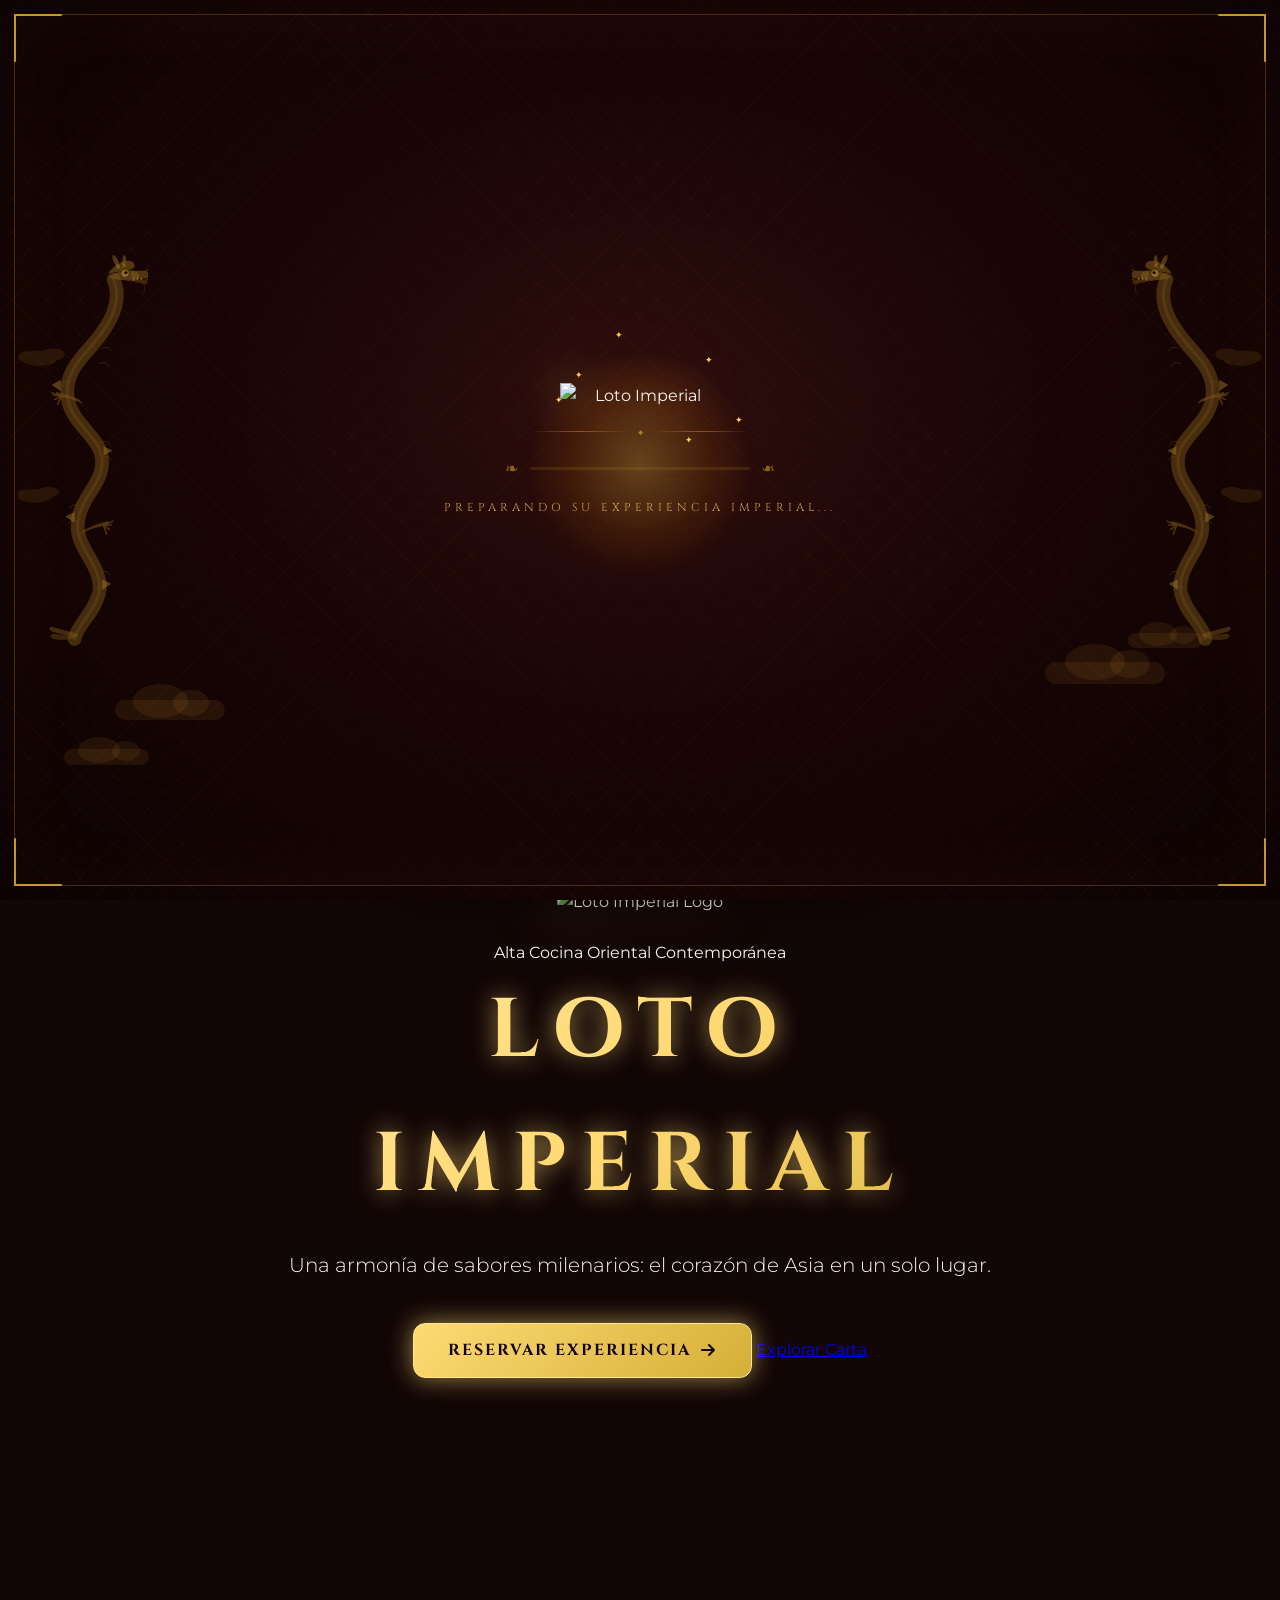
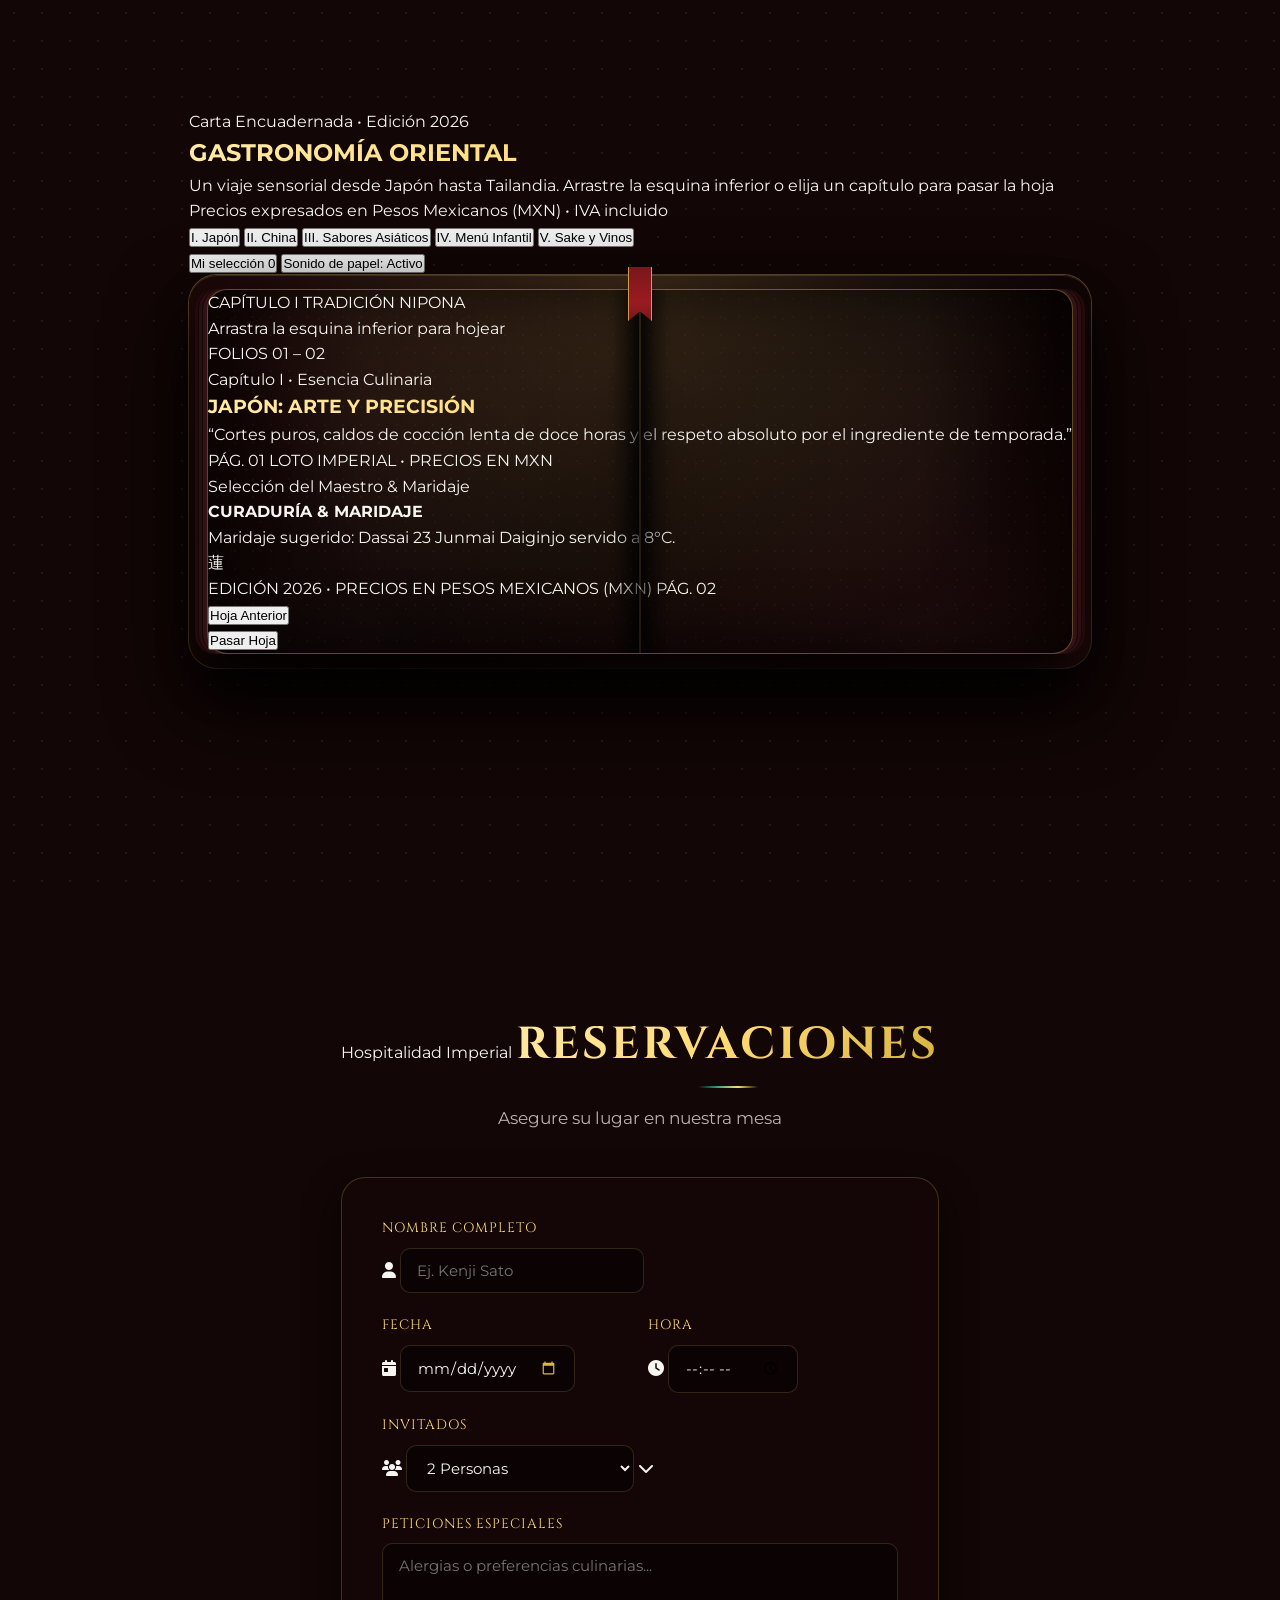
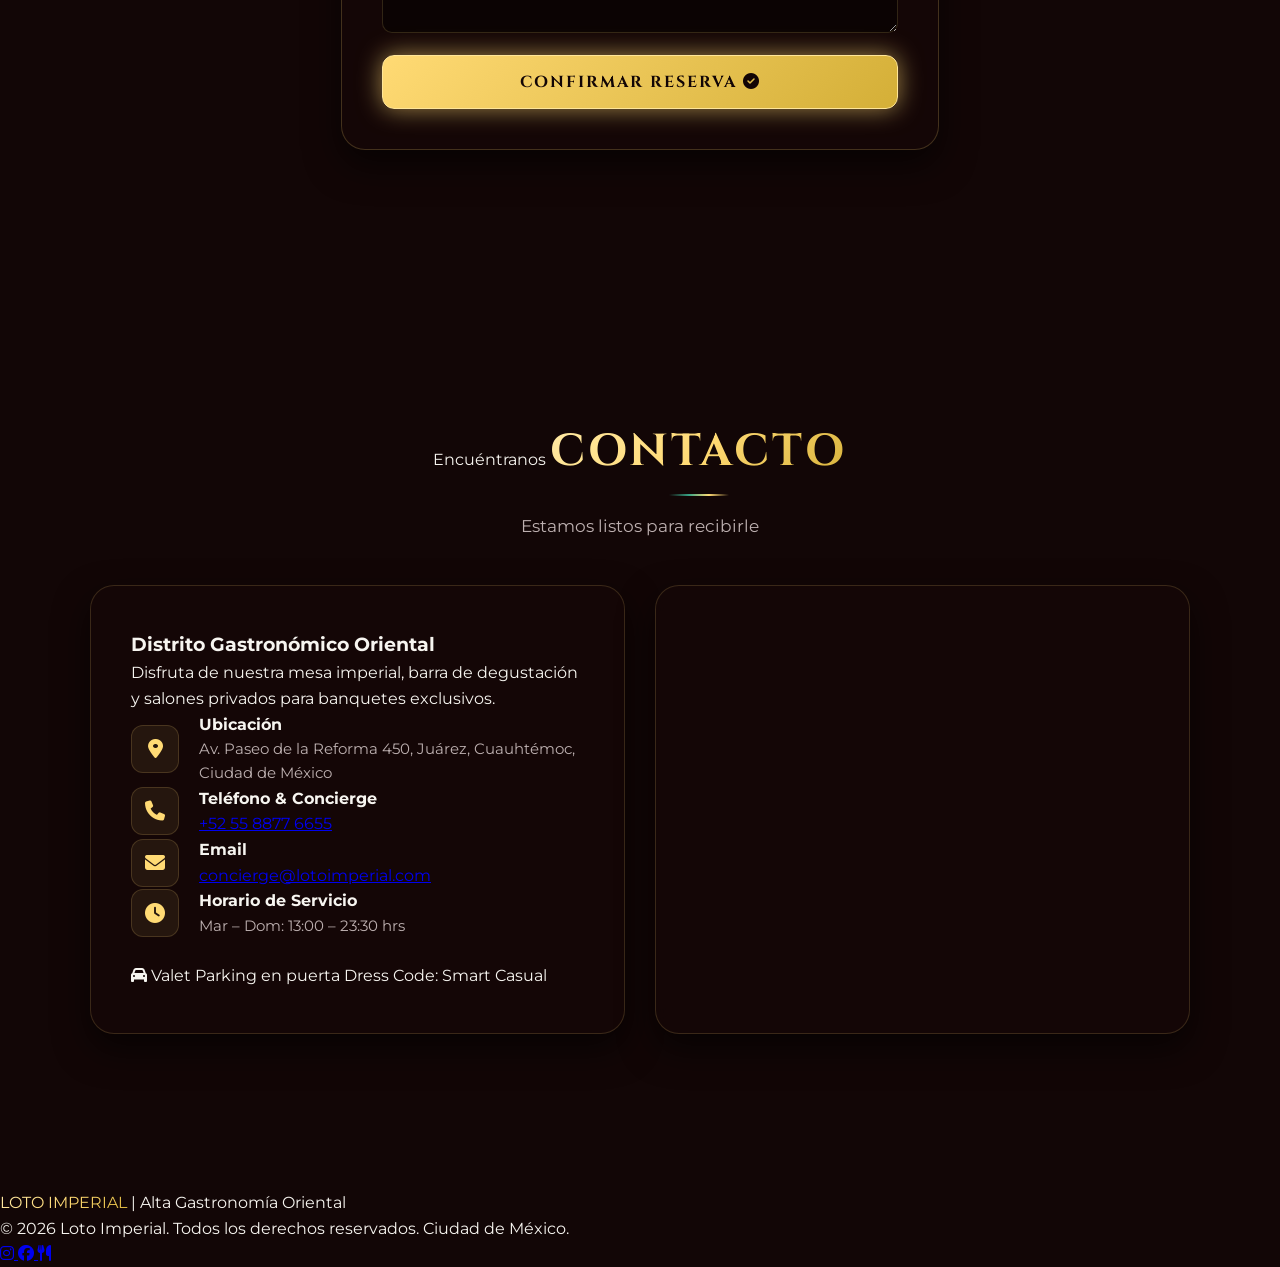
==== commit 26168a4d: "fix: centrar correctamente las secciones de reservaciones y contacto" ====
--- a/index.html
+++ b/index.html
@@ -963,12 +963,12 @@
        ========================================================================= -->
   <section
     id="reservaciones"
-    class="section relative py-24 sm:py-28 px-4 sm:px-6 bg-imperial-bg border-t border-imperial-gold/20 overflow-hidden"
+    class="section relative py-20 sm:py-28 px-4 sm:px-6 bg-imperial-bg border-t border-imperial-gold/20 overflow-hidden flex flex-col justify-center items-center"
   >
     <div class="pointer-events-none absolute top-1/2 left-1/2 -translate-x-1/2 -translate-y-1/2 w-[580px] h-[580px] rounded-full bg-imperial-wineVibrant/20 blur-[140px]"></div>
 
-    <div class="relative z-10 max-w-3xl mx-auto w-full">
-      <div class="section-header text-center mb-12">
+    <div class="relative z-10 max-w-3xl mx-auto w-full flex flex-col items-center">
+      <div class="section-header text-center mb-10 w-full">
         <span class="text-xs uppercase tracking-[0.3em] text-imperial-gold font-semibold block mb-3">
           Hospitalidad Imperial
         </span>
@@ -980,7 +980,7 @@
         </p>
       </div>
 
-      <div class="glass-card reservation-card rounded-3xl bg-[#1c0808] border-2 border-imperial-gold/40 p-6 sm:p-10 md:p-12 shadow-deep">
+      <div class="glass-card reservation-card mx-auto w-full rounded-3xl bg-[#1c0808] border-2 border-imperial-gold/40 p-6 sm:p-10 md:p-12 shadow-deep">
         <form id="premiumReserveForm" class="space-y-6">
           <div class="input-group">
             <label for="reserveFullName" class="block text-xs uppercase tracking-[0.18em] text-imperial-gold font-semibold mb-2.5">
@@ -1095,9 +1095,9 @@
   <!-- =========================================================================
        4. CONTACTO & MAPA DE GOOGLE INTERACTIVO
        ========================================================================= -->
-  <section id="contacto" class="section relative py-24 sm:py-28 px-4 sm:px-6 lg:px-8 bg-imperial-darker border-t border-imperial-gold/20">
-    <div class="max-w-6xl mx-auto w-full">
-      <div class="section-header text-center mb-14">
+  <section id="contacto" class="section relative py-20 sm:py-28 px-4 sm:px-6 lg:px-8 bg-imperial-darker border-t border-imperial-gold/20 flex flex-col justify-center items-center">
+    <div class="max-w-6xl mx-auto w-full flex flex-col items-center">
+      <div class="section-header text-center mb-12 w-full">
         <span class="text-xs uppercase tracking-[0.3em] text-imperial-gold font-semibold block mb-3">
           Encuéntranos
         </span>
@@ -1109,7 +1109,7 @@
         </p>
       </div>
 
-      <div class="contact-grid grid grid-cols-1 lg:grid-cols-2 gap-8 items-stretch">
+      <div class="contact-grid mx-auto w-full grid grid-cols-1 lg:grid-cols-2 gap-8 items-stretch">
         <!-- Columna Izquierda: Datos de Contacto -->
         <div class="contact-info glass-card rounded-3xl bg-[#1c0808] border-2 border-imperial-gold/30 p-7 sm:p-10 shadow-deep flex flex-col justify-between">
           <div class="space-y-7">
--- a/style.css
+++ b/style.css
@@ -479,7 +479,9 @@
 
 .reservation-card {
     width: 100%;
-    max-width: 650px;
+    max-width: 680px;
+    margin-left: auto;
+    margin-right: auto;
     position: relative;
     border: 1px solid rgba(255, 218, 116, 0.2);
 }
@@ -574,7 +576,9 @@
     grid-template-columns: 1fr;
     gap: 30px;
     width: 100%;
-    max-width: 1000px;
+    max-width: 1100px;
+    margin-left: auto;
+    margin-right: auto;
 }
 
 .contact-info {
@@ -618,10 +622,18 @@
 }
 
 .map-placeholder {
-    height: 380px;
+    min-height: 420px;
+    height: 100%;
+    width: 100%;
     padding: 0;
     overflow: hidden;
     border-radius: 24px;
+}
+
+#reservaciones.section,
+#contacto.section {
+    justify-content: center;
+    align-items: center;
 }
 
 /* ==========================================================================
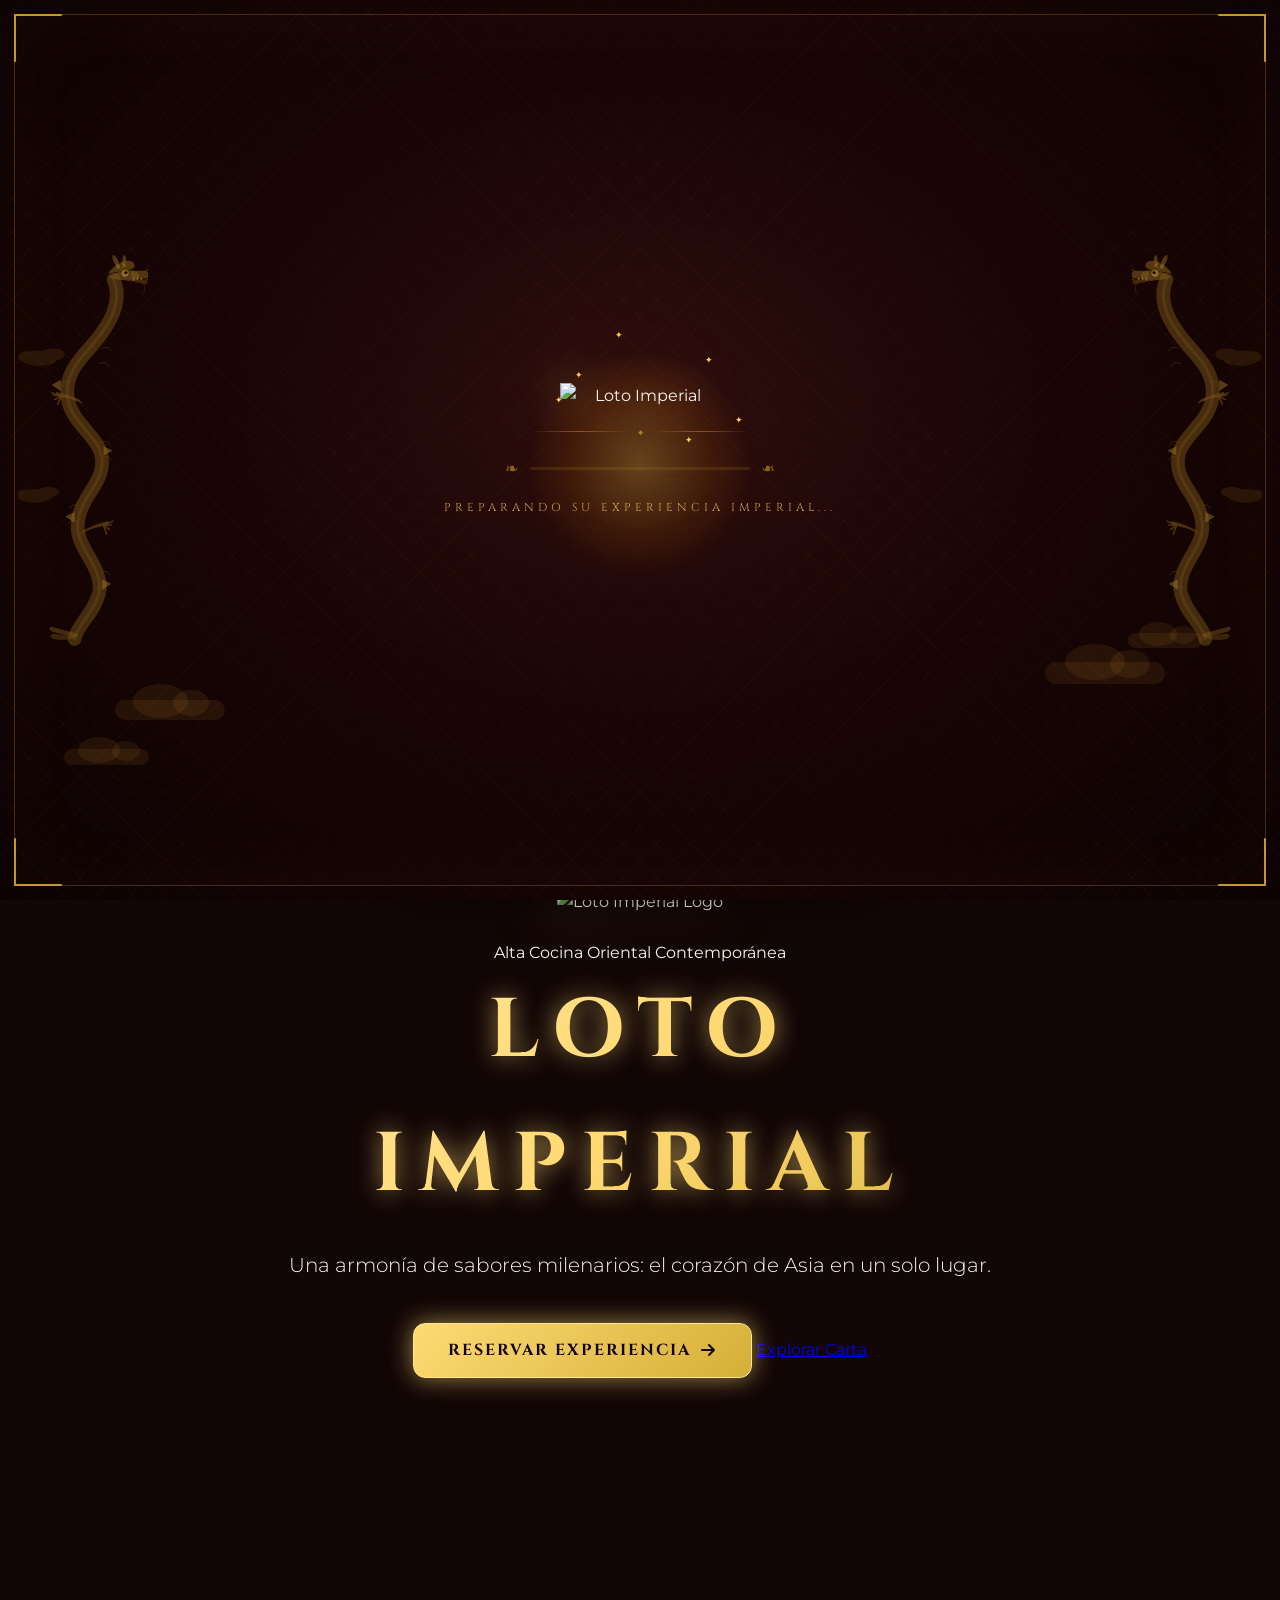
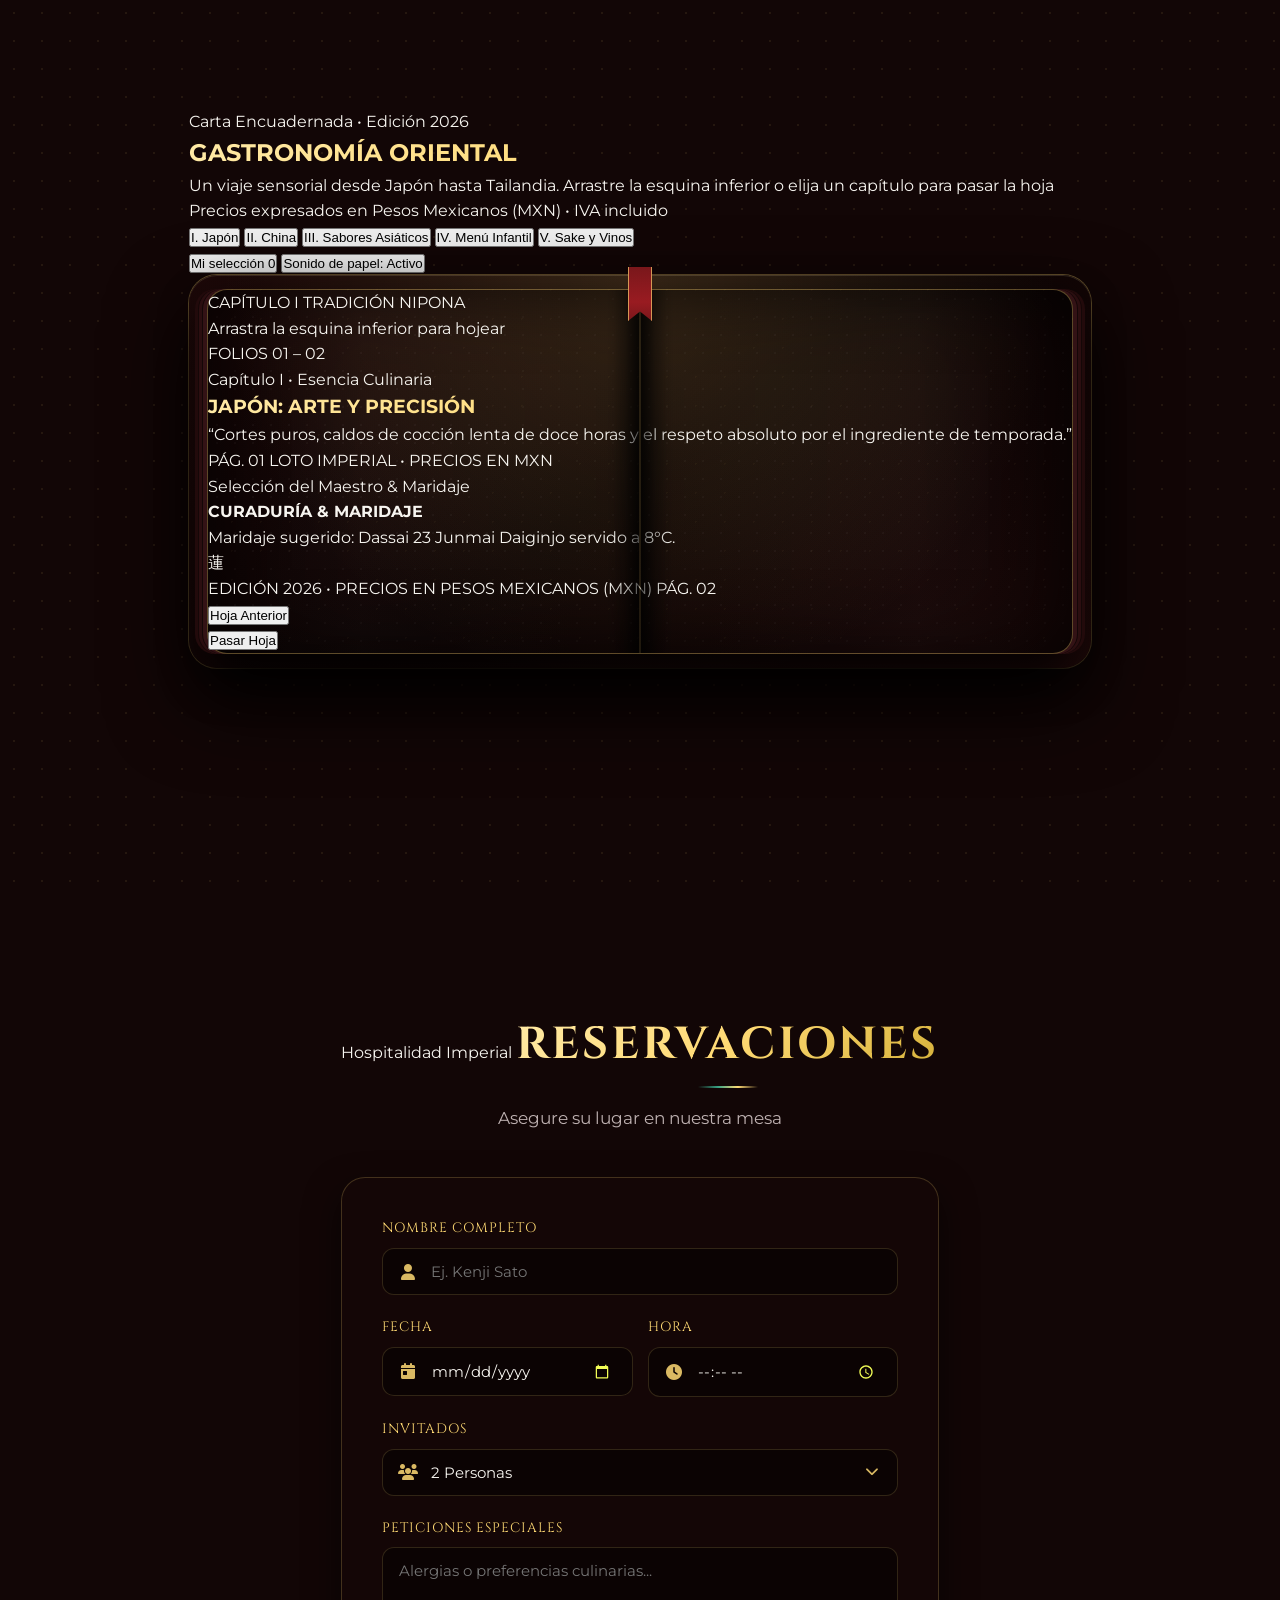
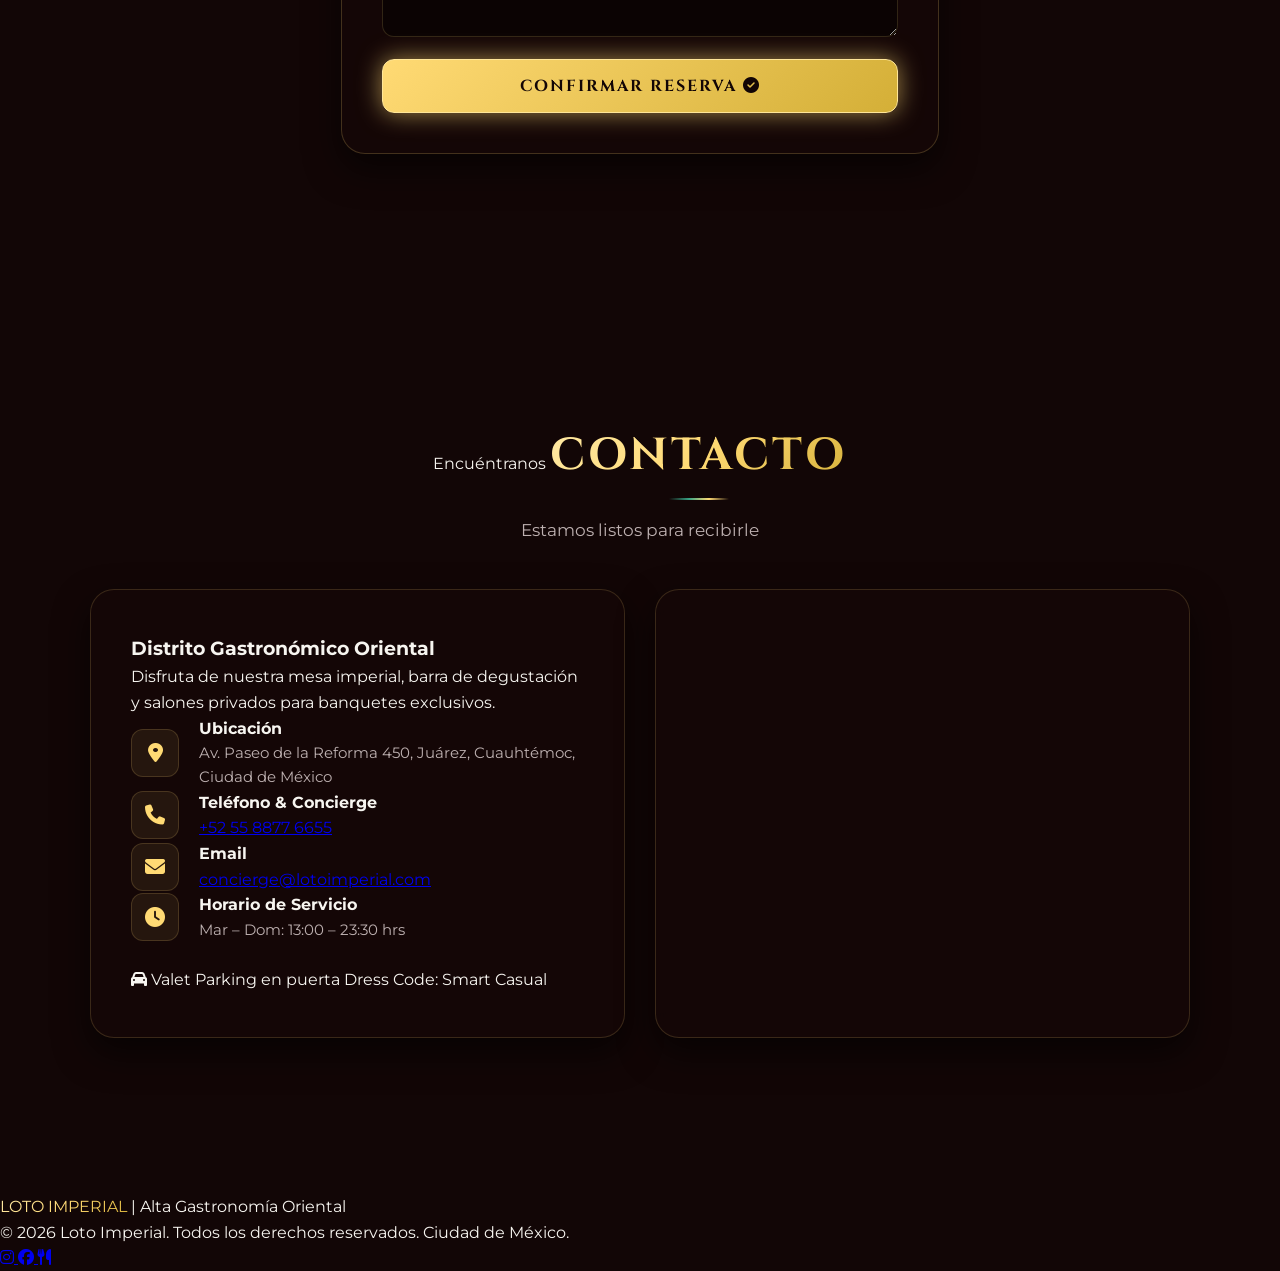
==== commit 7679b02a: "fix: alinear y centrar perfectamente los iconos en los inputs de reservaciones" ====
--- a/index.html
+++ b/index.html
@@ -987,7 +987,7 @@
               Nombre Completo
             </label>
             <div class="relative">
-              <span class="absolute inset-y-0 left-4 flex items-center text-imperial-gold/80">
+              <span class="input-icon-left text-imperial-gold pointer-events-none">
                 <i class="fa-solid fa-user"></i>
               </span>
               <input
@@ -996,7 +996,7 @@
                 name="fullName"
                 required
                 placeholder="Ej. Kenji Sato"
-                class="w-full pl-11 pr-4 py-3.5 rounded-xl bg-[#120505] border border-imperial-gold/30 text-imperial-cream placeholder-[#806f6f] focus:outline-none focus:border-imperial-gold focus:ring-1 focus:ring-imperial-gold transition-all"
+                class="w-full pl-12 pr-4 py-3.5 rounded-xl bg-[#120505] border border-imperial-gold/30 text-imperial-cream placeholder-[#806f6f] focus:outline-none focus:border-imperial-gold focus:ring-1 focus:ring-imperial-gold transition-all"
               />
             </div>
           </div>
@@ -1007,7 +1007,7 @@
                 Fecha
               </label>
               <div class="relative">
-                <span class="absolute inset-y-0 left-4 flex items-center text-imperial-gold/80 pointer-events-none">
+                <span class="input-icon-left text-imperial-gold pointer-events-none">
                   <i class="fa-solid fa-calendar-day"></i>
                 </span>
                 <input
@@ -1015,7 +1015,7 @@
                   id="reserveDate"
                   name="date"
                   required
-                  class="w-full pl-11 pr-4 py-3.5 rounded-xl bg-[#120505] border border-imperial-gold/30 text-imperial-cream focus:outline-none focus:border-imperial-gold focus:ring-1 focus:ring-imperial-gold transition-all"
+                  class="w-full pl-12 pr-4 py-3.5 rounded-xl bg-[#120505] border border-imperial-gold/30 text-imperial-cream focus:outline-none focus:border-imperial-gold focus:ring-1 focus:ring-imperial-gold transition-all"
                 />
               </div>
             </div>
@@ -1025,7 +1025,7 @@
                 Hora
               </label>
               <div class="relative">
-                <span class="absolute inset-y-0 left-4 flex items-center text-imperial-gold/80 pointer-events-none">
+                <span class="input-icon-left text-imperial-gold pointer-events-none">
                   <i class="fa-solid fa-clock"></i>
                 </span>
                 <input
@@ -1033,7 +1033,7 @@
                   id="reserveTime"
                   name="time"
                   required
-                  class="w-full pl-11 pr-4 py-3.5 rounded-xl bg-[#120505] border border-imperial-gold/30 text-imperial-cream focus:outline-none focus:border-imperial-gold focus:ring-1 focus:ring-imperial-gold transition-all"
+                  class="w-full pl-12 pr-4 py-3.5 rounded-xl bg-[#120505] border border-imperial-gold/30 text-imperial-cream focus:outline-none focus:border-imperial-gold focus:ring-1 focus:ring-imperial-gold transition-all"
                 />
               </div>
             </div>
@@ -1044,14 +1044,14 @@
               Invitados
             </label>
             <div class="relative">
-              <span class="absolute inset-y-0 left-4 flex items-center text-imperial-gold/80 pointer-events-none">
+              <span class="input-icon-left text-imperial-gold pointer-events-none">
                 <i class="fa-solid fa-users"></i>
               </span>
               <select
                 id="reserveGuests"
                 name="guests"
                 required
-                class="w-full pl-11 pr-10 py-3.5 rounded-xl bg-[#120505] border border-imperial-gold/30 text-imperial-cream focus:outline-none focus:border-imperial-gold focus:ring-1 focus:ring-imperial-gold appearance-none transition-all cursor-pointer"
+                class="w-full pl-12 pr-11 py-3.5 rounded-xl bg-[#120505] border border-imperial-gold/30 text-imperial-cream focus:outline-none focus:border-imperial-gold focus:ring-1 focus:ring-imperial-gold appearance-none transition-all cursor-pointer"
               >
                 <option value="1">1 Persona</option>
                 <option value="2" selected>2 Personas</option>
@@ -1059,7 +1059,7 @@
                 <option value="6">6 Personas</option>
                 <option value="8">Banquete Imperial (8+)</option>
               </select>
-              <span class="absolute inset-y-0 right-4 flex items-center text-imperial-gold/80 pointer-events-none">
+              <span class="input-icon-right text-imperial-gold pointer-events-none">
                 <i class="fa-solid fa-chevron-down"></i>
               </span>
             </div>
--- a/style.css
+++ b/style.css
@@ -507,18 +507,86 @@
     text-transform: uppercase;
 }
 
+.input-group .relative {
+    position: relative;
+    width: 100%;
+    display: flex;
+    align-items: center;
+}
+
 .input-group input,
 .input-group select,
 .input-group textarea {
     background: rgba(0, 0, 0, 0.45);
     border: 1px solid var(--glass-border);
-    border-radius: 10px;
-    padding: 12px 16px;
+    border-radius: 12px;
+    padding: 13px 16px;
     color: var(--text-main);
     font-family: var(--font-body);
     font-size: 0.95rem;
     transition: var(--transition);
     outline: none;
+    width: 100%;
+}
+
+/* Espacio adecuado para inputs y selects con icono a la izquierda */
+.input-group .relative input,
+.input-group .relative select {
+    padding-left: 48px !important;
+}
+
+/* Espacio derecho para select con icono chevron */
+.input-group .relative select {
+    padding-right: 44px !important;
+    appearance: none;
+    -webkit-appearance: none;
+    -moz-appearance: none;
+    cursor: pointer;
+}
+
+/* Posicionamiento exacto y centrado de los iconos */
+.input-group .relative .input-icon-left,
+.input-group .relative > span:first-child {
+    position: absolute;
+    left: 16px;
+    top: 50%;
+    transform: translateY(-50%);
+    display: flex;
+    align-items: center;
+    justify-content: center;
+    width: 20px;
+    height: 20px;
+    color: var(--primary-highlight);
+    pointer-events: none;
+    z-index: 5;
+    font-size: 1rem;
+    opacity: 0.85;
+}
+
+.input-group .relative .input-icon-right,
+.input-group .relative > span:last-child {
+    position: absolute;
+    right: 16px;
+    top: 50%;
+    transform: translateY(-50%);
+    display: flex;
+    align-items: center;
+    justify-content: center;
+    width: 20px;
+    height: 20px;
+    color: var(--primary-highlight);
+    pointer-events: none;
+    z-index: 5;
+    font-size: 0.85rem;
+    opacity: 0.85;
+}
+
+/* Indicador nativo de calendario y reloj dorado y visible */
+.input-group input[type="date"]::-webkit-calendar-picker-indicator,
+.input-group input[type="time"]::-webkit-calendar-picker-indicator {
+    filter: invert(0.8) sepia(100%) saturate(300%) hue-rotate(5deg);
+    cursor: pointer;
+    margin-right: 4px;
 }
 
 .input-group input:focus,
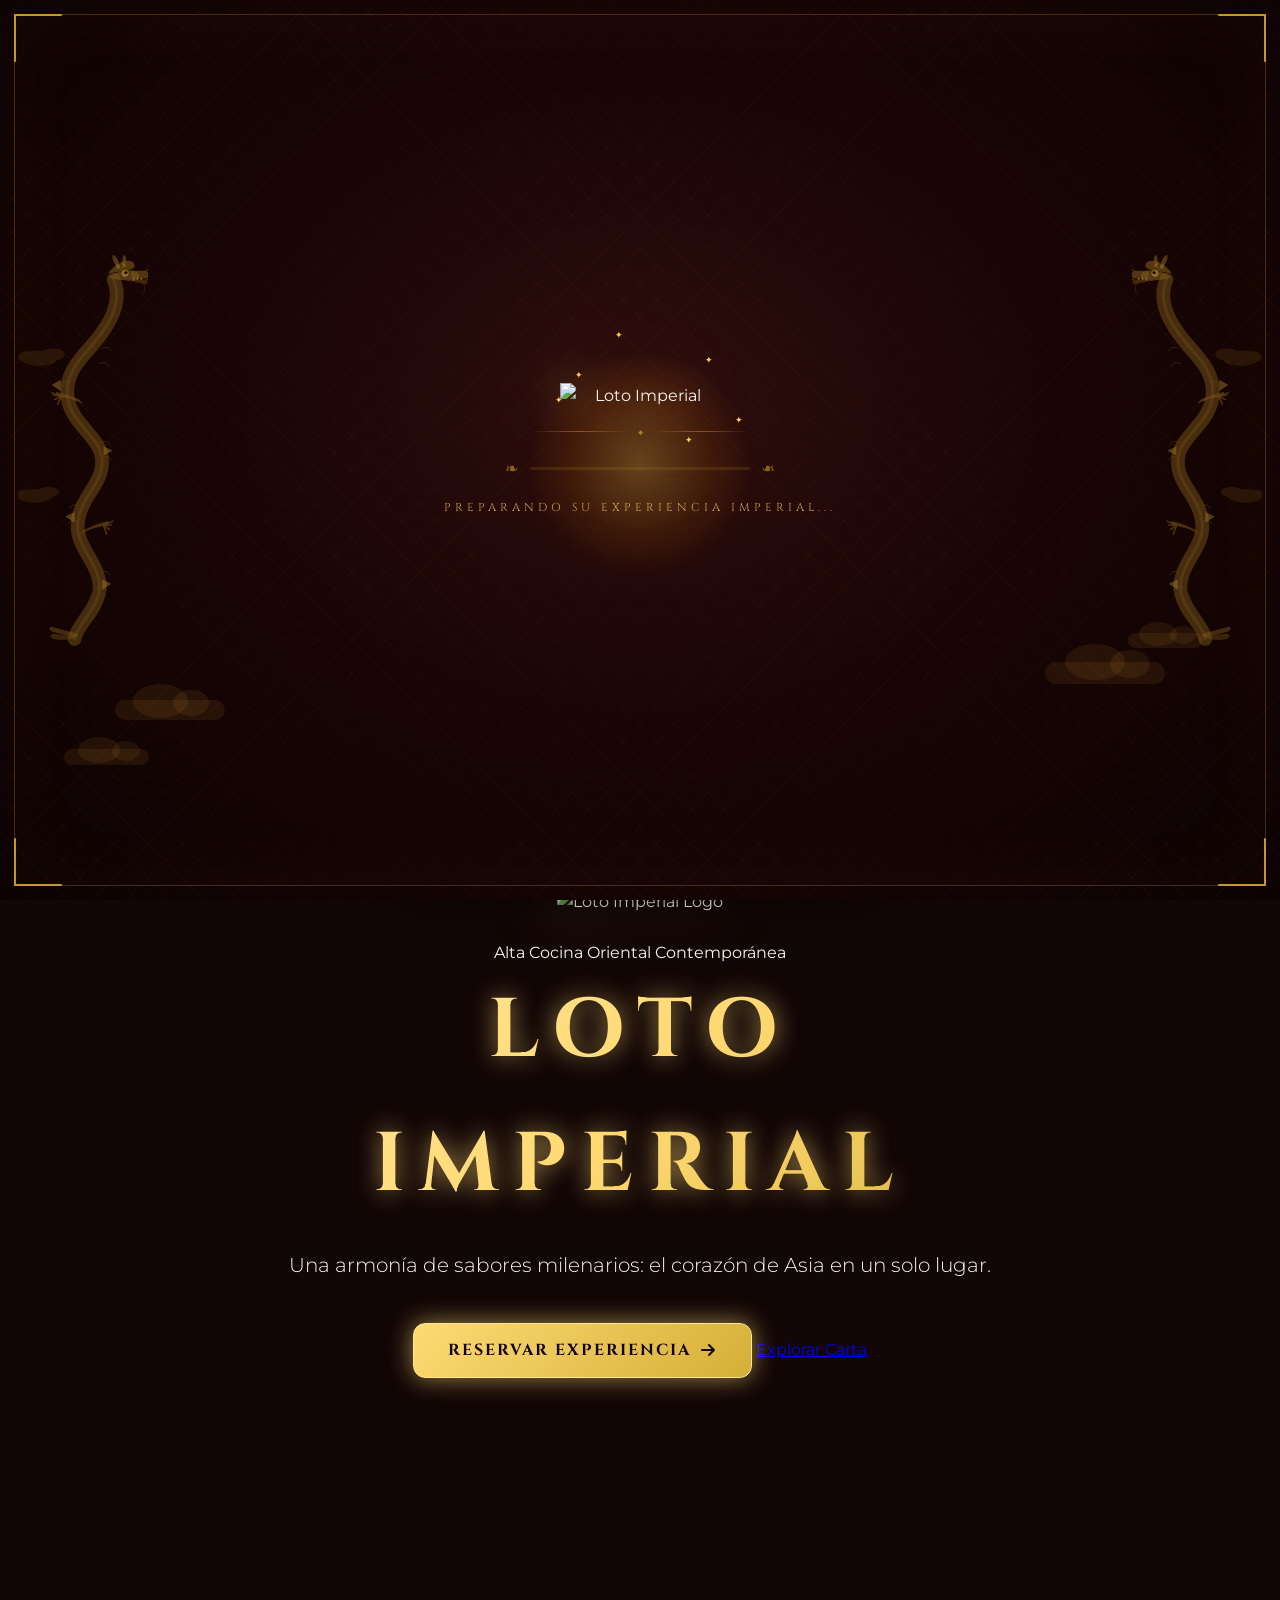
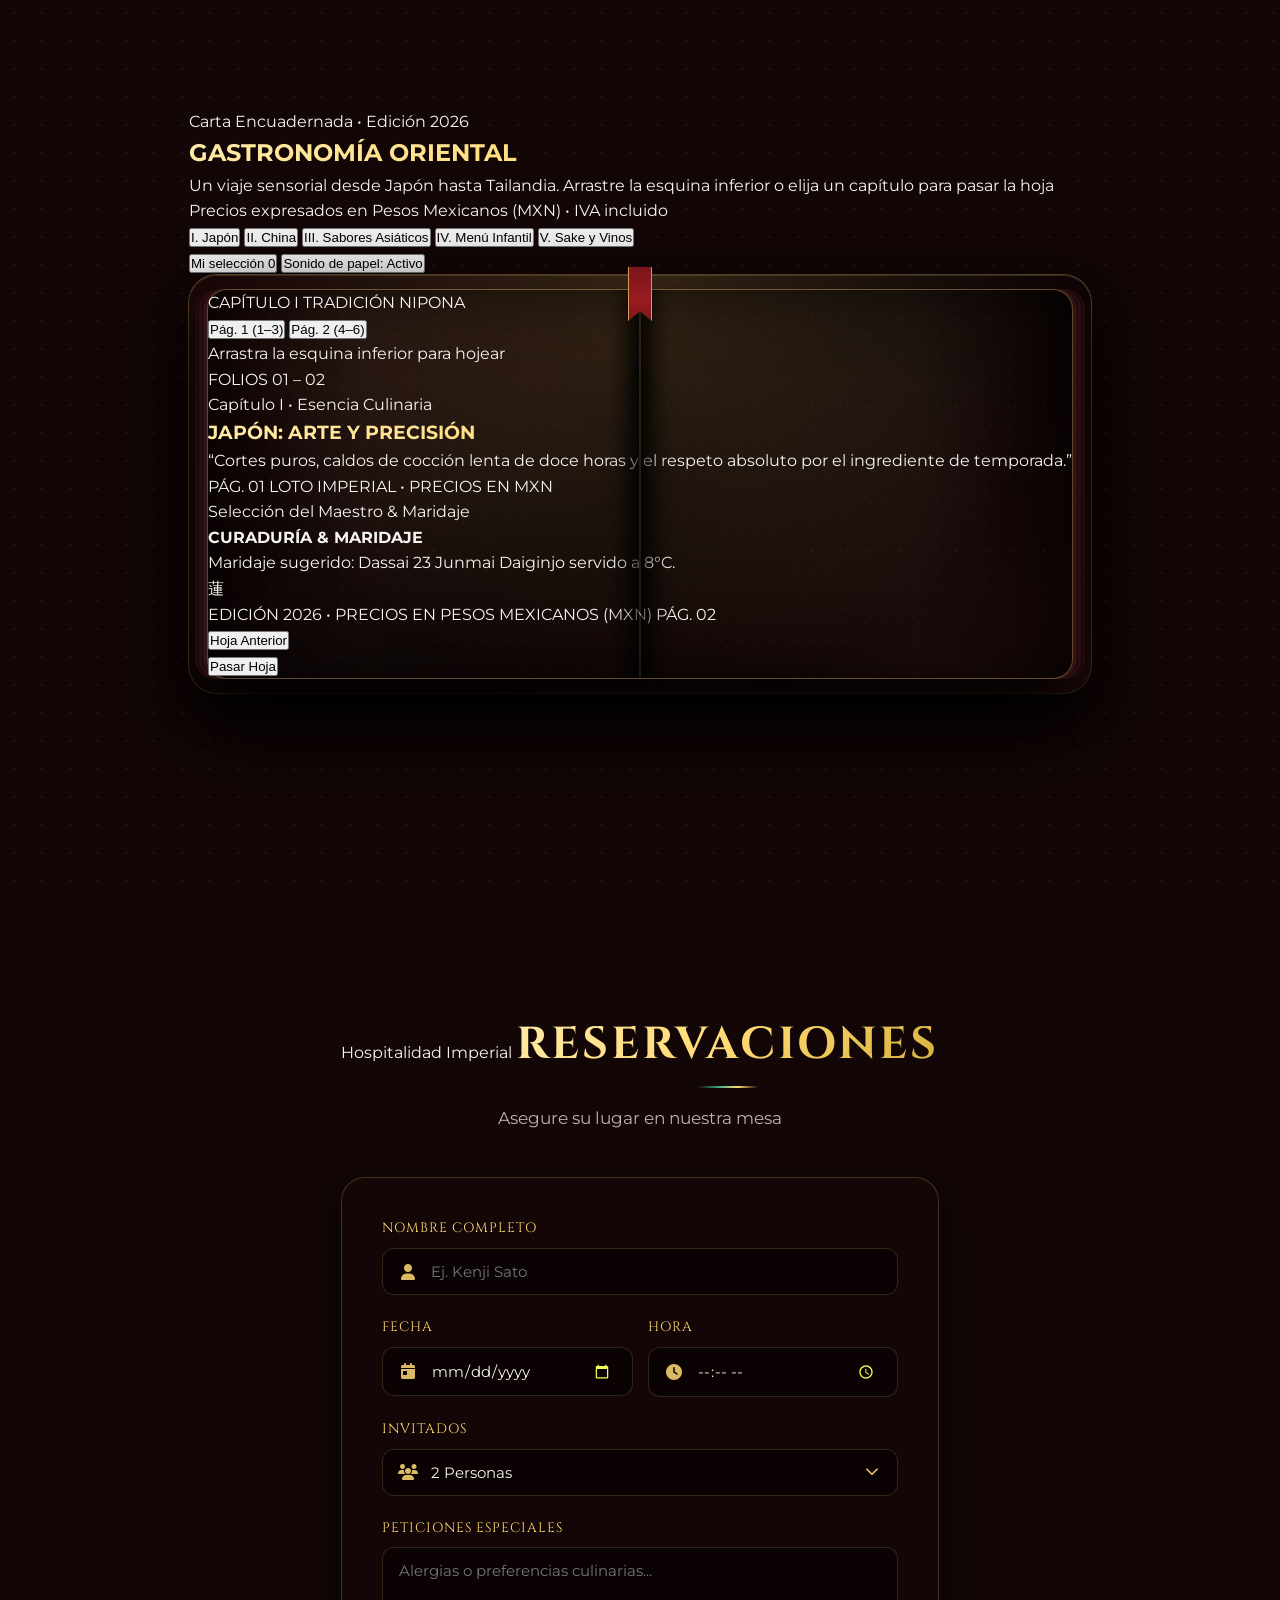
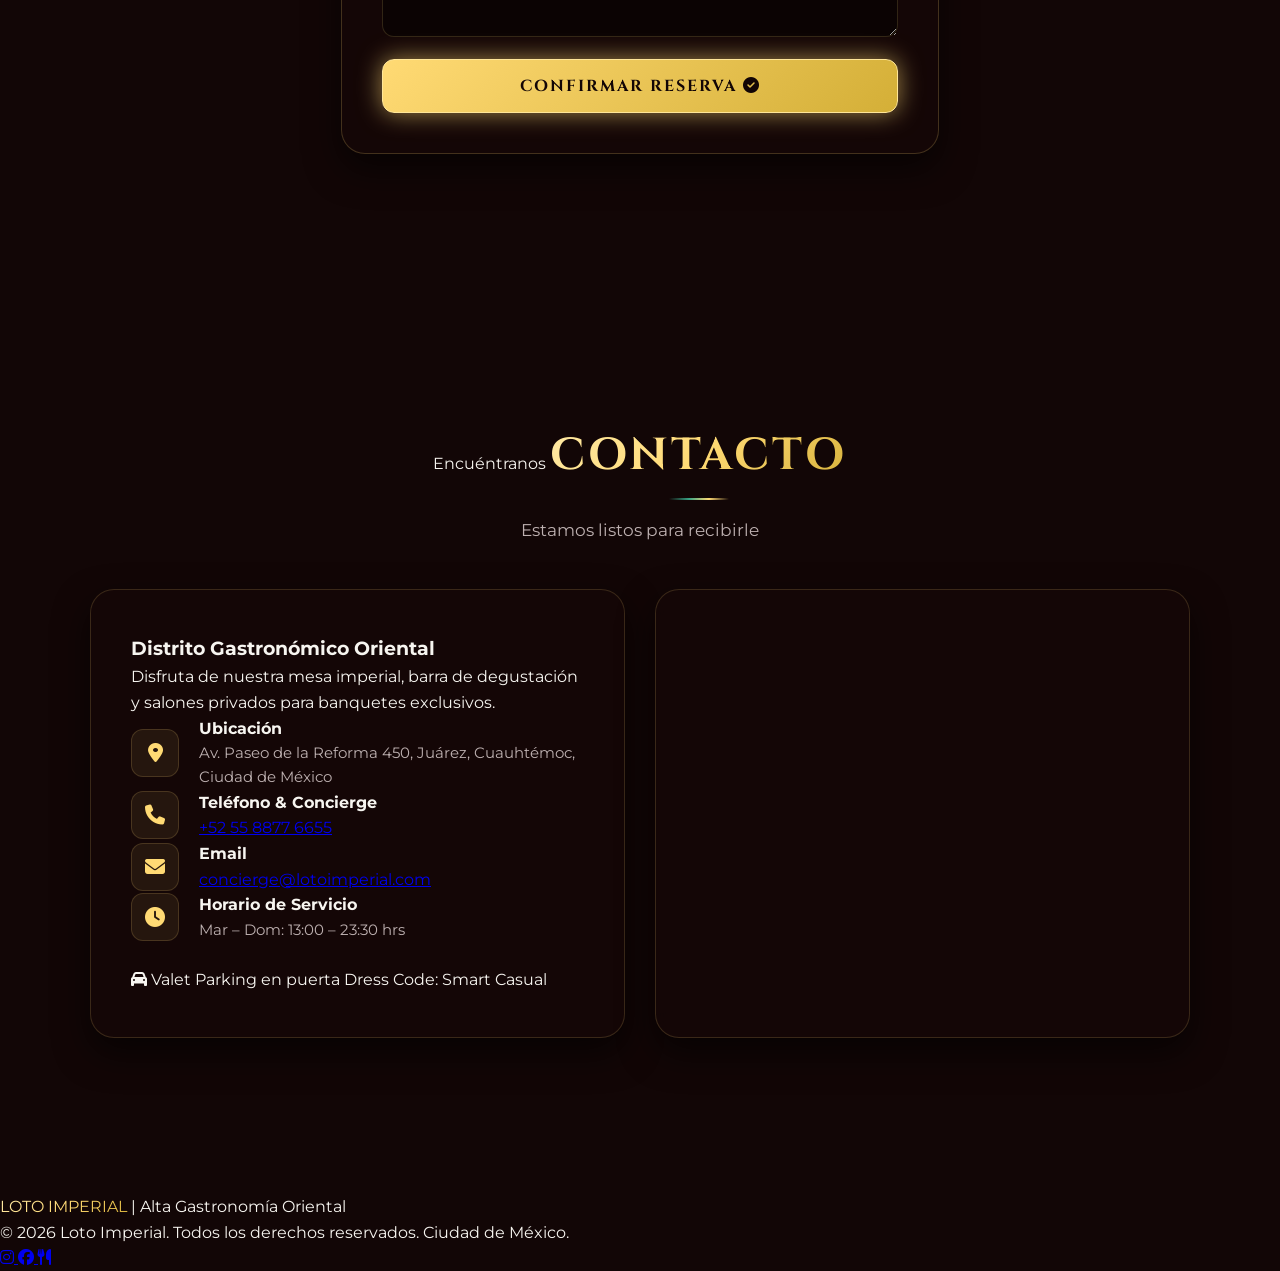
==== commit 8c52cee0: "feat(menu): optimizar vista movil a 1 pagina con 3 platillos, subpaginacion y swipe" ====
--- a/index.html
+++ b/index.html
@@ -848,6 +848,16 @@
                 </span>
               </div>
 
+              <!-- Selector de subpágina para móvil (1 sola página de 3 platillos a la vez) -->
+              <div id="mobile-subpage-pills" class="flex md:hidden items-center bg-[#140707] p-1 rounded-lg border border-imperial-gold/30 text-xs shadow-inner">
+                <button id="mobile-subpage-btn-0" type="button" class="px-2.5 py-1 rounded font-serif font-bold text-imperial-gold bg-imperial-gold/25 border border-imperial-gold/40 shadow-gold transition-all cursor-pointer">
+                  Pág. 1 (1–3)
+                </button>
+                <button id="mobile-subpage-btn-1" type="button" class="px-2.5 py-1 rounded font-serif text-imperial-muted hover:text-imperial-gold border border-transparent transition-all cursor-pointer">
+                  Pág. 2 (4–6)
+                </button>
+              </div>
+
               <div class="hidden sm:flex items-center gap-2 text-xs text-imperial-gold/90 animate-nudge">
                 <i data-lucide="hand" class="w-3.5 h-3.5 text-imperial-gold"></i>
                 <span>Arrastra la esquina inferior para hojear</span>
@@ -861,7 +871,7 @@
             <!-- Dual Facing Pages Grid (Left Page & Right Page forming an exact 2x3 dish grid) -->
             <div class="grid grid-cols-1 md:grid-cols-2 gap-8 md:gap-12 lg:gap-14 items-stretch">
               <!-- LEFT PAGE OF THE OPEN BOOK (Column 1: 3 Rows) -->
-              <div class="flex flex-col justify-between md:pr-2 lg:pr-3">
+              <div id="book-page-left" class="flex flex-col justify-between md:pr-2 lg:pr-3">
                 <div>
                   <!-- Left Page Editorial Chapter Intro (Exact Mirror Height with Right Page) -->
                   <div class="h-[116px] mb-6 pb-4 border-b border-imperial-gold/20 flex flex-col justify-center text-center md:text-left">
@@ -890,7 +900,7 @@
               </div>
 
               <!-- RIGHT PAGE OF THE OPEN BOOK (Column 2: 3 Rows) -->
-              <div class="flex flex-col justify-between md:pl-2 lg:pl-3 border-t md:border-t-0 pt-7 md:pt-0 border-imperial-gold/20">
+              <div id="book-page-right" class="flex flex-col justify-between md:pl-2 lg:pl-3 border-t-0 md:border-t-0 pt-0 md:pt-0">
                 <div>
                   <!-- Right Page Mirror Header (Exact Same 116px Height & Structure as Left Page) -->
                   <div class="h-[116px] mb-6 pb-4 border-b border-imperial-gold/20 flex items-center justify-between gap-4">
--- a/style.css
+++ b/style.css
@@ -894,6 +894,69 @@
 
 .admin-res-item:hover {
     background: rgba(255, 255, 255, 0.05);
+}
+
+/* Botones de acción del panel de administración */
+.admin-res-actions {
+    display: flex;
+    align-items: center;
+    gap: 8px;
+    flex-wrap: wrap;
+}
+
+.btn-admin-action {
+    display: inline-flex;
+    align-items: center;
+    justify-content: center;
+    gap: 6px;
+    padding: 8px 14px;
+    border-radius: 10px;
+    font-size: 0.8rem;
+    font-weight: 600;
+    letter-spacing: 0.5px;
+    text-transform: uppercase;
+    cursor: pointer;
+    transition: all 0.25s ease;
+    border: 1px solid transparent;
+}
+
+.btn-admin-approve {
+    background: rgba(16, 185, 129, 0.15) !important;
+    border-color: rgba(16, 185, 129, 0.5) !important;
+    color: #10b981 !important;
+}
+
+.btn-admin-approve:hover {
+    background: #10b981 !important;
+    color: #ffffff !important;
+    box-shadow: 0 0 16px rgba(16, 185, 129, 0.5);
+    transform: translateY(-1px);
+}
+
+.btn-admin-cancel {
+    background: rgba(239, 68, 68, 0.15) !important;
+    border-color: rgba(239, 68, 68, 0.5) !important;
+    color: #f87171 !important;
+}
+
+.btn-admin-cancel:hover {
+    background: #ef4444 !important;
+    color: #ffffff !important;
+    box-shadow: 0 0 16px rgba(239, 68, 68, 0.5);
+    transform: translateY(-1px);
+}
+
+.btn-admin-reopen {
+    background: rgba(245, 158, 11, 0.15) !important;
+    border-color: rgba(245, 158, 11, 0.5) !important;
+    color: #fbbf24 !important;
+}
+
+.btn-admin-reopen:hover {
+    background: #f59e0b !important;
+    color: #120505 !important;
+    box-shadow: 0 0 16px rgba(245, 158, 11, 0.5);
+    transform: translateY(-1px);
 }
 
 /* ==========================================================================
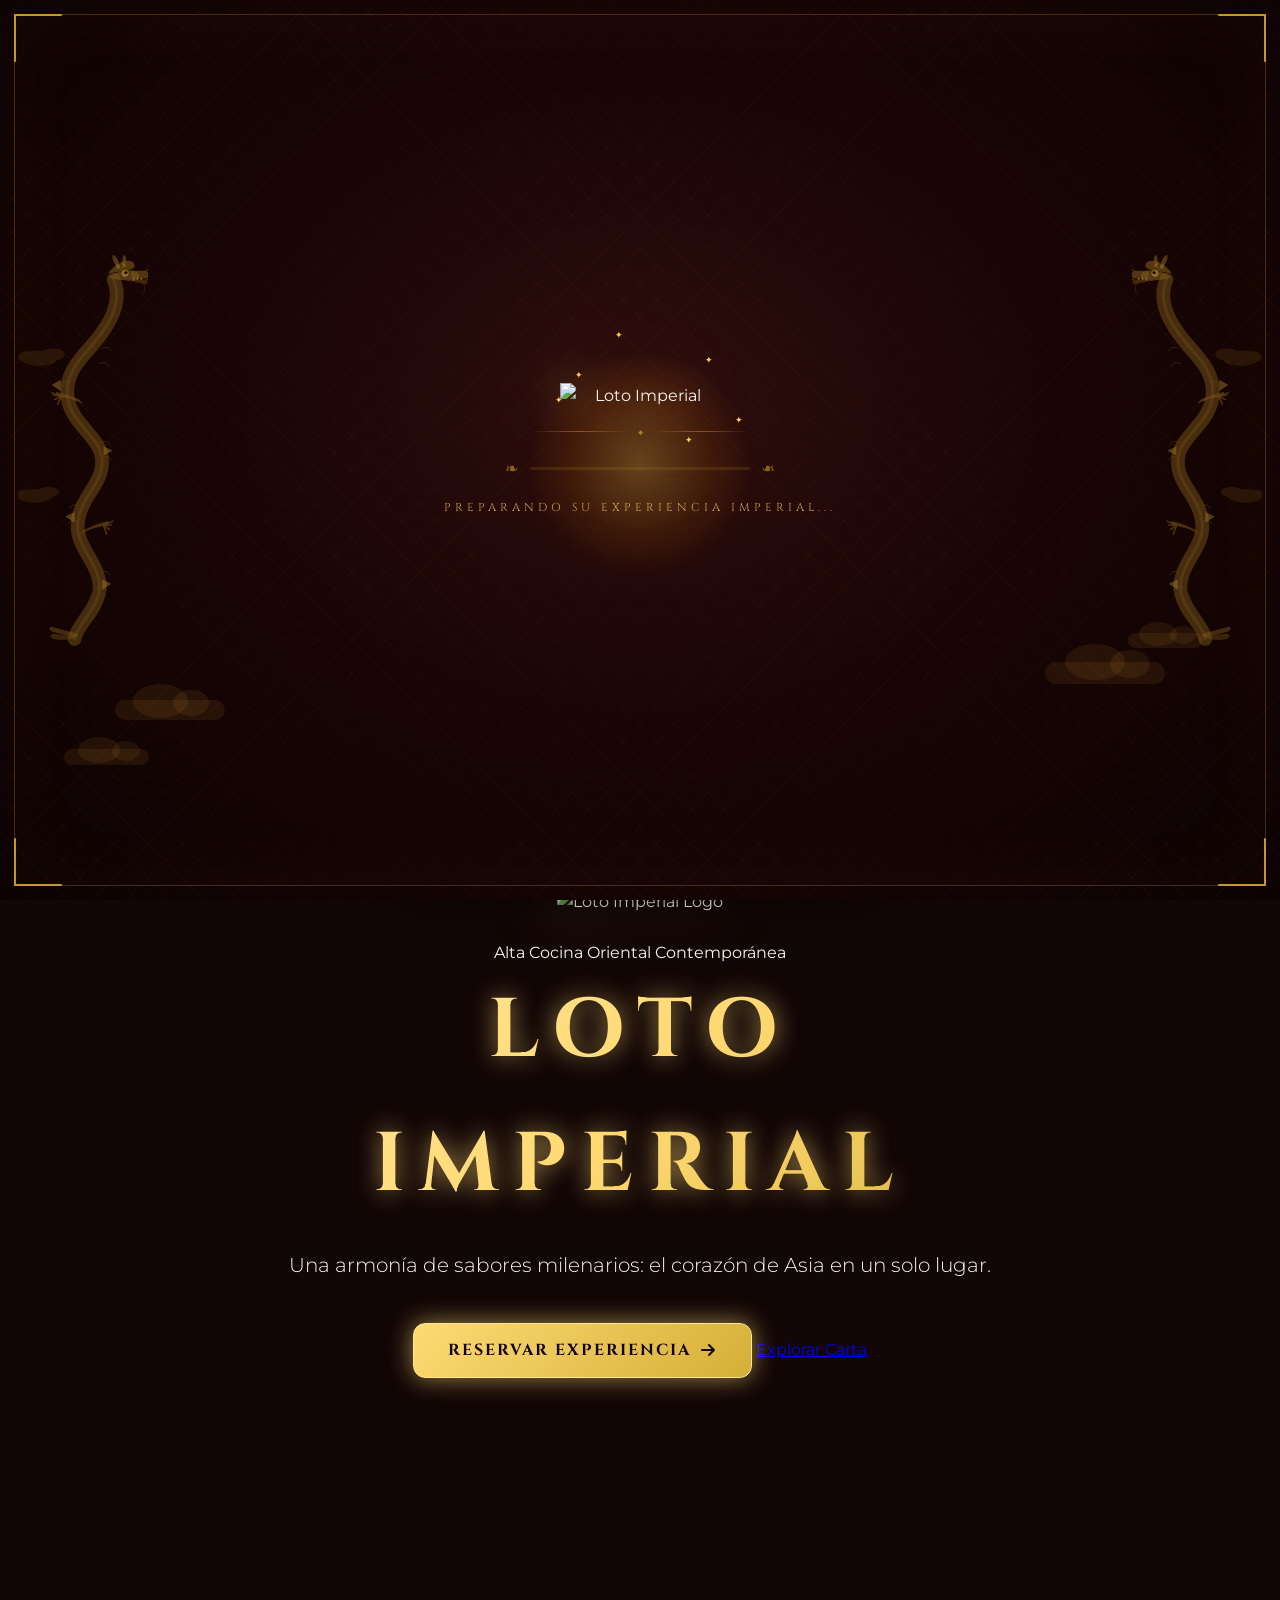
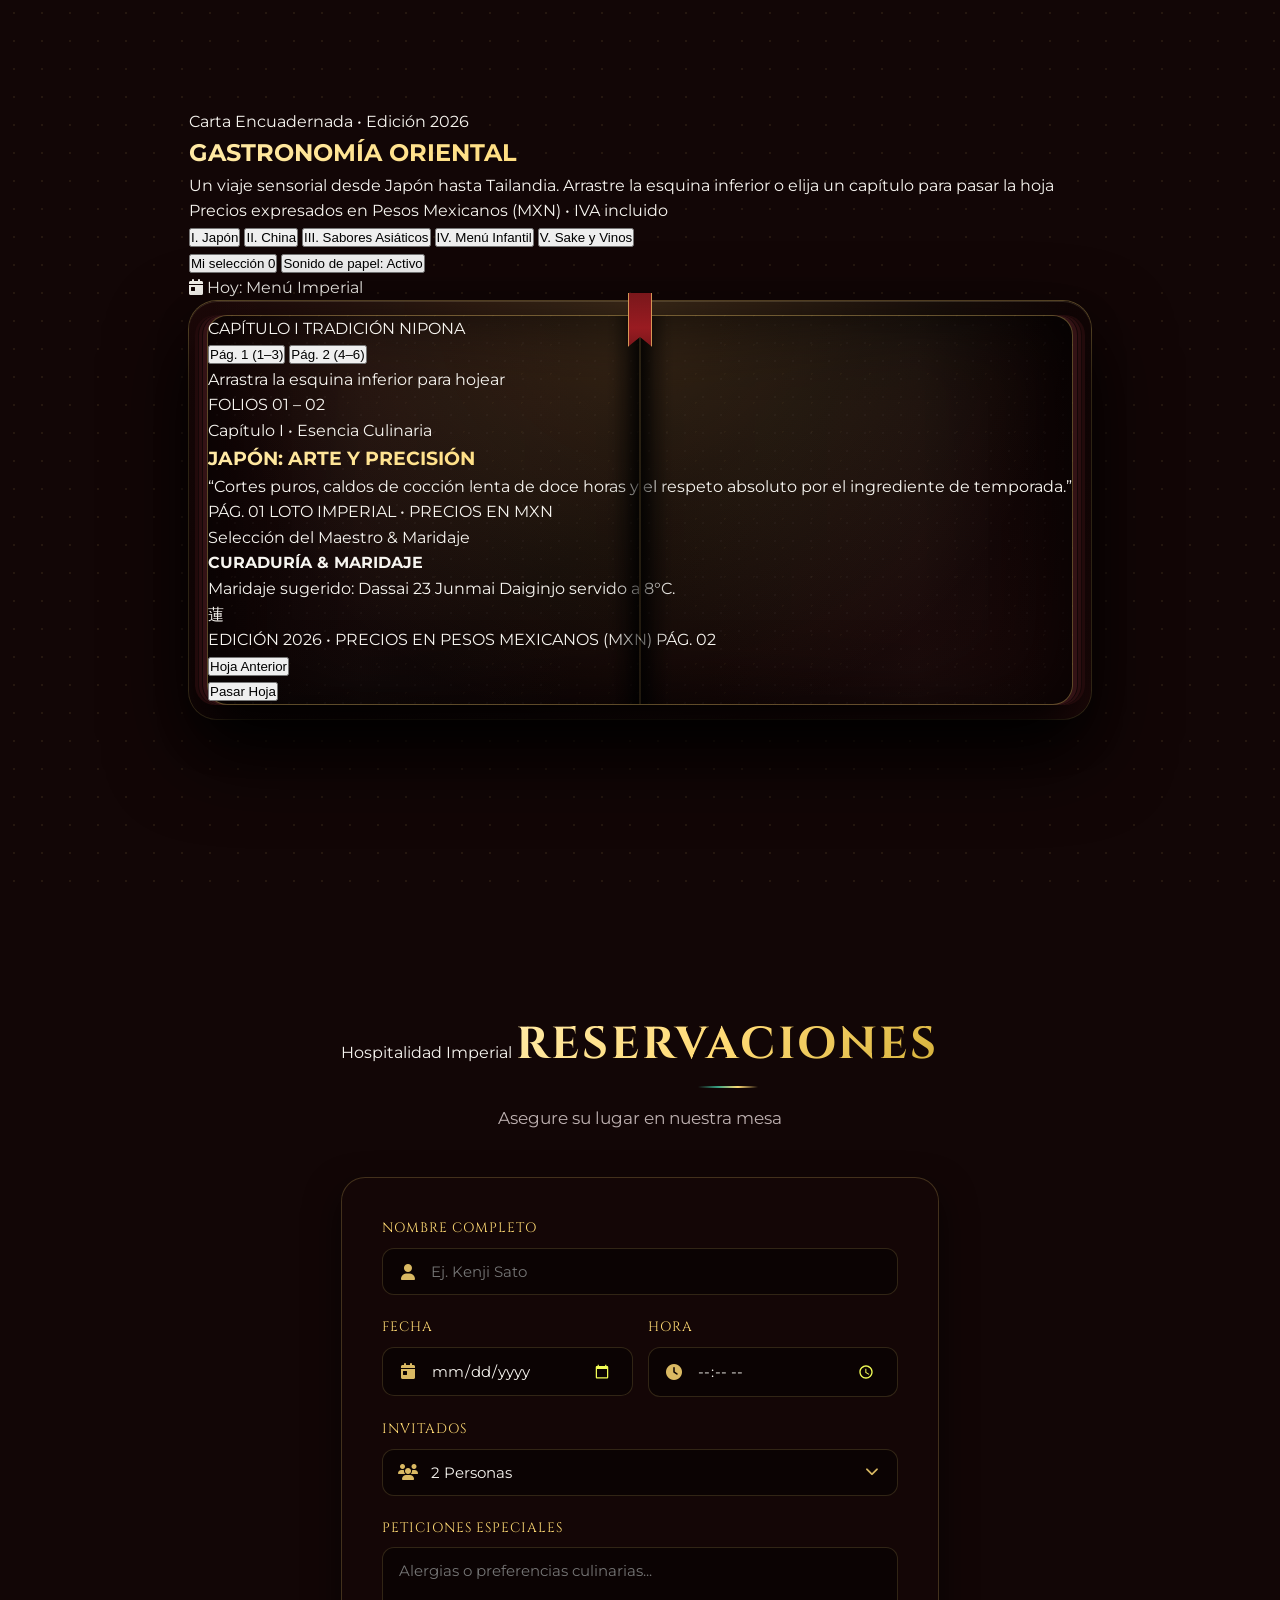
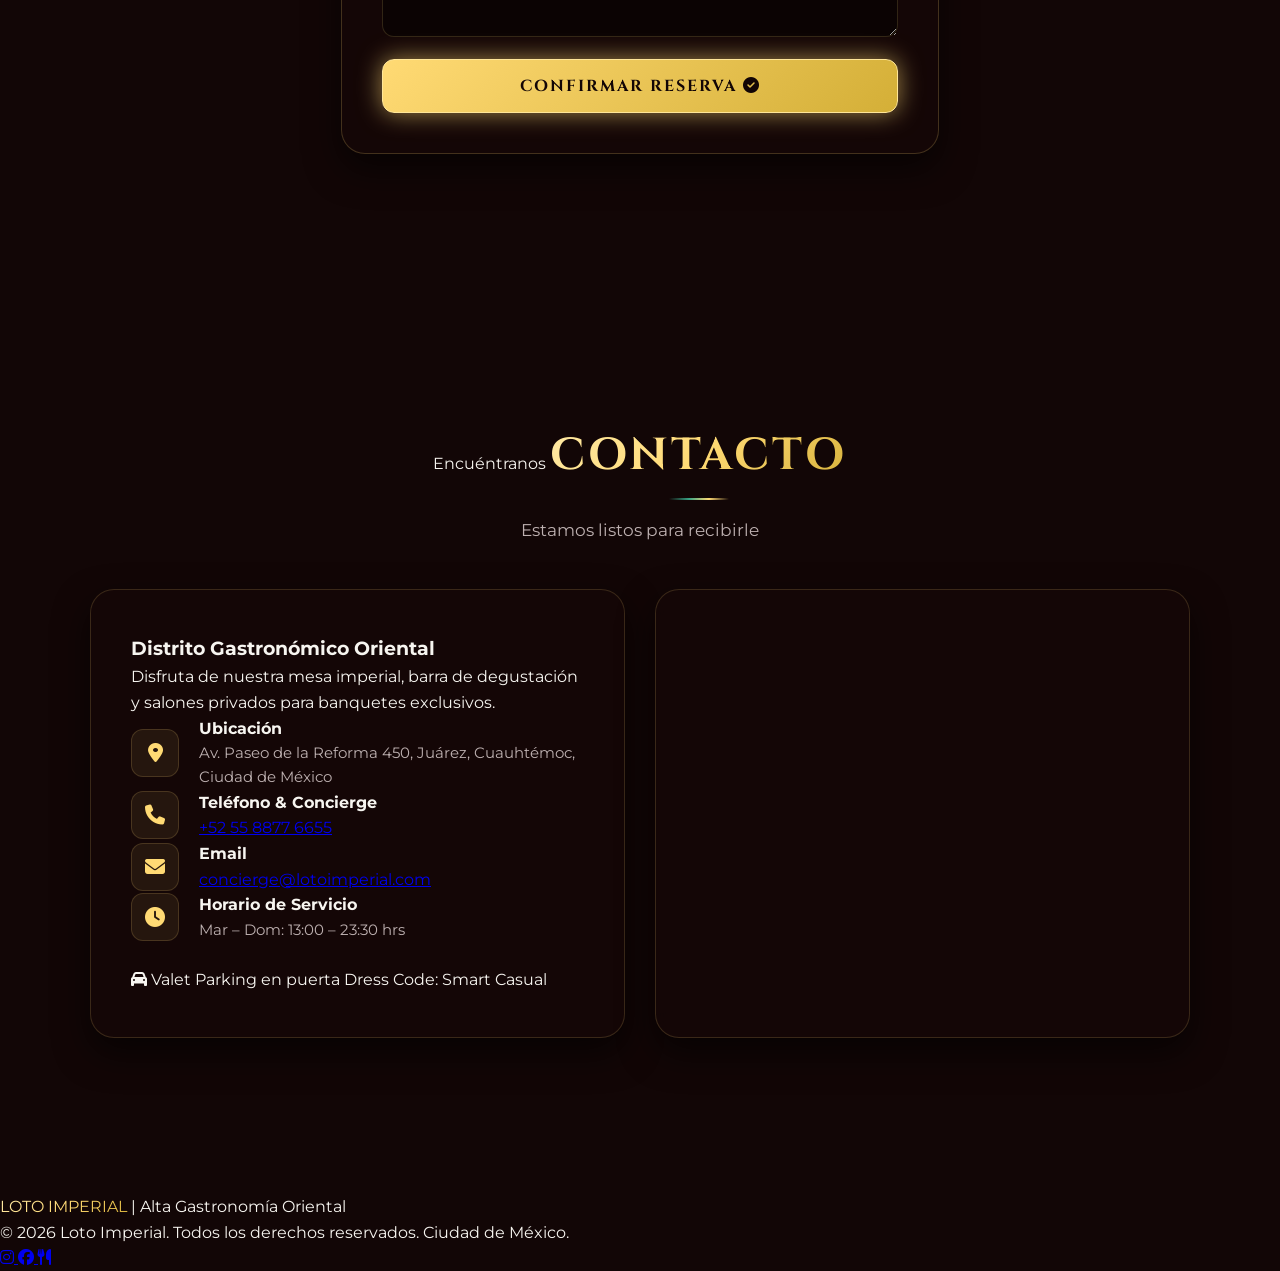
==== commit e456198b: "feat: admin panel - gestion de platillos y menus por dia de la semana - Panel admin con 3 modulos: R" ====
--- a/index.html
+++ b/index.html
@@ -1,4 +1,4 @@
-﻿<!DOCTYPE html>
+<!DOCTYPE html>
 <html lang="es" class="scroll-smooth">
 <head>
   <meta charset="UTF-8" />
@@ -27,7 +27,7 @@
   <link rel="stylesheet" href="https://cdnjs.cloudflare.com/ajax/libs/font-awesome/6.4.0/css/all.min.css" />
 
   <!-- Estilos principales -->
-  <link rel="stylesheet" href="style.css" />
+  <link rel="stylesheet" href="style.css?v=5" />
 
   <!-- Lucide Icons -->
   <script src="https://unpkg.com/lucide@latest"></script>
@@ -798,6 +798,15 @@
             <i id="paper-sound-icon" data-lucide="volume-2" class="w-4 h-4 text-imperial-gold"></i>
             <span id="paper-sound-label">Sonido de papel: Activo</span>
           </button>
+          <!-- Day of the Week Pill / Filter -->
+          <div
+            id="today-menu-pill"
+            class="inline-flex items-center gap-2 px-3.5 py-2 rounded-xl bg-[#260d0f]/90 border border-imperial-gold/35 text-xs text-imperial-gold"
+            title="Día de la semana actual en Loto Imperial"
+          >
+            <i class="fa-solid fa-calendar-day text-imperial-gold"></i>
+            <span id="today-day-text">Hoy: Menú Imperial</span>
+          </div>
         </div>
       </div>
 
@@ -1254,51 +1263,381 @@
        ========================================================================= -->
   <section id="admin" class="section hidden relative py-24 sm:py-28 px-4 sm:px-6 bg-imperial-bg border-t border-imperial-gold/20">
     <div class="max-w-6xl mx-auto w-full">
-      <div class="section-header text-center mb-10">
+      <div class="section-header text-center mb-8">
         <h2 class="font-serif text-3xl sm:text-4xl font-bold text-gold-gradient mb-2">Panel de Control Imperial</h2>
-        <p class="text-imperial-muted text-sm sm:text-base">Administración de reservaciones y control de acceso</p>
-      </div>
-
-      <div class="glass-card admin-card rounded-3xl bg-[#1c0808] border-2 border-imperial-gold/40 p-6 sm:p-10 shadow-deep">
-        <div class="admin-controls flex flex-wrap items-center justify-between gap-4 pb-6 border-b border-imperial-gold/25 mb-8">
-          <div class="flex items-center gap-3">
-            <h3 class="font-serif text-lg sm:text-xl font-semibold text-imperial-cream">Reservaciones</h3>
-            <select
-              id="adminStatusFilter"
-              class="bg-[#120505] border border-imperial-gold/40 text-imperial-gold text-xs sm:text-sm rounded-xl px-3 py-2 outline-none cursor-pointer"
+        <p class="text-imperial-muted text-sm sm:text-base">Gestión de reservaciones, carta gastronómica y menús semanales</p>
+      </div>
+
+      <!-- Barra Superior de Navegación de Módulos Admin -->
+      <div class="flex flex-wrap items-center justify-between gap-4 mb-6 pb-4 border-b border-imperial-gold/30">
+        <div class="flex flex-wrap gap-2 sm:gap-3" id="adminModuleTabs">
+          <button
+            type="button"
+            id="tabAdminReservations"
+            data-target="adminPanelReservations"
+            class="admin-module-btn active px-4 sm:px-5 py-2.5 rounded-xl font-serif text-xs sm:text-sm font-semibold tracking-wider uppercase transition-all duration-300 bg-gradient-to-r from-[#D4AF37] via-[#FFDA74] to-[#D4AF37] text-[#120505] shadow-gold cursor-pointer"
+          >
+            <i class="fa-solid fa-calendar-check mr-2"></i>Reservaciones
+          </button>
+          <button
+            type="button"
+            id="tabAdminDishes"
+            data-target="adminPanelDishes"
+            class="admin-module-btn px-4 sm:px-5 py-2.5 rounded-xl font-serif text-xs sm:text-sm font-medium tracking-wider uppercase transition-all duration-300 bg-[#260d0f] text-imperial-cream/80 border border-imperial-gold/30 hover:border-imperial-gold hover:text-imperial-gold cursor-pointer"
+          >
+            <i class="fa-solid fa-bowl-food mr-2"></i>Platillos
+          </button>
+          <button
+            type="button"
+            id="tabAdminDailyMenu"
+            data-target="adminPanelDailyMenu"
+            class="admin-module-btn px-4 sm:px-5 py-2.5 rounded-xl font-serif text-xs sm:text-sm font-medium tracking-wider uppercase transition-all duration-300 bg-[#260d0f] text-imperial-cream/80 border border-imperial-gold/30 hover:border-imperial-gold hover:text-imperial-gold cursor-pointer"
+          >
+            <i class="fa-solid fa-calendar-week mr-2"></i>Menús por Día
+          </button>
+        </div>
+
+        <button
+          id="btnLogoutAdmin"
+          class="inline-flex items-center gap-2 px-4 py-2 rounded-xl border border-red-500/50 text-red-400 hover:bg-red-500 hover:text-white text-xs uppercase tracking-wider font-semibold transition-all cursor-pointer"
+          title="Cerrar Sesión"
+        >
+          <i class="fa-solid fa-right-from-bracket"></i>
+          <span>Cerrar Sesión</span>
+        </button>
+      </div>
+
+      <!-- MÓDULO 1: RESERVACIONES -->
+      <div id="adminPanelReservations" class="admin-module-content">
+        <div class="glass-card admin-card rounded-3xl bg-[#1c0808] border-2 border-imperial-gold/40 p-6 sm:p-10 shadow-deep">
+          <div class="admin-controls flex flex-wrap items-center justify-between gap-4 pb-6 border-b border-imperial-gold/25 mb-8">
+            <div class="flex items-center gap-3">
+              <h3 class="font-serif text-lg sm:text-xl font-semibold text-imperial-cream">Reservaciones</h3>
+              <select
+                id="adminStatusFilter"
+                class="bg-[#120505] border border-imperial-gold/40 text-imperial-gold text-xs sm:text-sm rounded-xl px-3 py-2 outline-none cursor-pointer"
+              >
+                <option value="pendiente">Pendientes</option>
+                <option value="completada">Completadas</option>
+                <option value="cancelada">Canceladas</option>
+                <option value="todas">Todas</option>
+              </select>
+            </div>
+
+            <div class="search-box flex items-center gap-2">
+              <input
+                type="text"
+                id="adminSearchCode"
+                placeholder="Buscar código..."
+                class="bg-[#120505] border border-imperial-gold/40 text-imperial-cream text-xs sm:text-sm rounded-xl px-3 py-2 outline-none focus:border-imperial-gold"
+              />
+              <button
+                id="btnSearchCode"
+                class="px-4 py-2 rounded-xl bg-imperial-gold text-imperial-bg font-semibold text-xs uppercase tracking-wider hover:brightness-105 transition-all cursor-pointer"
+              >
+                Buscar
+              </button>
+            </div>
+          </div>
+
+          <div id="adminReservationsGrid" class="grid grid-cols-1 gap-4">
+            <!-- Reservaciones administrables -->
+          </div>
+        </div>
+      </div>
+
+      <!-- MÓDULO 2: GESTIÓN DE PLATILLOS (REGISTRAR, EDITAR, ELIMINAR) -->
+      <div id="adminPanelDishes" class="admin-module-content hidden">
+        <div class="glass-card admin-card rounded-3xl bg-[#1c0808] border-2 border-imperial-gold/40 p-6 sm:p-10 shadow-deep mb-8">
+          <div class="flex flex-wrap items-center justify-between gap-4 pb-6 border-b border-imperial-gold/25 mb-6">
+            <div>
+              <h3 class="font-serif text-lg sm:text-xl font-semibold text-imperial-cream flex items-center gap-2">
+                <i class="fa-solid fa-utensils text-imperial-gold"></i>
+                <span id="adminDishFormTitle">Registrar Nuevo Platillo Imperial</span>
+              </h3>
+              <p class="text-xs text-imperial-muted mt-1">Completa los datos del platillo para agregarlo a la carta oficial.</p>
+            </div>
+            <button
+              type="button"
+              id="btnToggleDishForm"
+              class="px-4 py-2 rounded-xl bg-imperial-gold/20 border border-imperial-gold text-imperial-gold hover:bg-imperial-gold hover:text-imperial-bg text-xs uppercase tracking-wider font-semibold transition-all cursor-pointer"
             >
-              <option value="pendiente">Pendientes</option>
-              <option value="completada">Completadas</option>
-              <option value="cancelada">Canceladas</option>
-              <option value="todas">Todas</option>
-            </select>
-          </div>
-
-          <div class="search-box flex items-center gap-2">
-            <input
-              type="text"
-              id="adminSearchCode"
-              placeholder="Buscar código..."
-              class="bg-[#120505] border border-imperial-gold/40 text-imperial-cream text-xs sm:text-sm rounded-xl px-3 py-2 outline-none focus:border-imperial-gold"
-            />
-            <button
-              id="btnSearchCode"
-              class="px-4 py-2 rounded-xl bg-imperial-gold text-imperial-bg font-semibold text-xs uppercase tracking-wider hover:brightness-105 transition-all cursor-pointer"
-            >
-              Buscar
-            </button>
-            <button
-              id="btnLogoutAdmin"
-              class="p-2.5 rounded-xl border border-red-500/50 text-red-400 hover:bg-red-500 hover:text-white transition-all ml-1 cursor-pointer"
-              title="Cerrar Sesión"
-            >
-              <i class="fa-solid fa-right-from-bracket"></i>
+              <i class="fa-solid fa-plus mr-1.5"></i>Nuevo Platillo
             </button>
           </div>
+
+          <!-- Formulario de Registro / Edición -->
+          <form id="adminDishForm" class="space-y-5">
+            <input type="hidden" id="dishEditId" value="" />
+
+            <div class="grid grid-cols-1 md:grid-cols-3 gap-4">
+              <!-- Nombre -->
+              <div class="md:col-span-2">
+                <label class="block text-xs font-serif uppercase tracking-wider text-imperial-gold mb-1.5">Nombre del Platillo *</label>
+                <input
+                  type="text"
+                  id="dishName"
+                  required
+                  placeholder="Ej: Ramen Tonkotsu de Trufa Negra"
+                  class="w-full bg-[#120505] border border-imperial-gold/40 rounded-xl px-4 py-2.5 text-sm text-imperial-cream outline-none focus:border-imperial-gold"
+                />
+              </div>
+
+              <!-- Precio -->
+              <div>
+                <label class="block text-xs font-serif uppercase tracking-wider text-imperial-gold mb-1.5">Precio (MXN) *</label>
+                <input
+                  type="text"
+                  id="dishPrice"
+                  required
+                  placeholder="Ej: $320 MXN o 320"
+                  class="w-full bg-[#120505] border border-imperial-gold/40 rounded-xl px-4 py-2.5 text-sm text-imperial-cream outline-none focus:border-imperial-gold"
+                />
+              </div>
+            </div>
+
+            <div class="grid grid-cols-1 md:grid-cols-3 gap-4">
+              <!-- Categoría -->
+              <div>
+                <label class="block text-xs font-serif uppercase tracking-wider text-imperial-gold mb-1.5">Categoría *</label>
+                <select
+                  id="dishCategory"
+                  required
+                  class="w-full bg-[#120505] border border-imperial-gold/40 rounded-xl px-3 py-2.5 text-sm text-imperial-cream outline-none focus:border-imperial-gold cursor-pointer"
+                >
+                  <option value="japones">Japón (Tradición Nipona)</option>
+                  <option value="chino">China (Fuego Imperial)</option>
+                  <option value="sudeste">Sudeste Asiático (Especias del Reino)</option>
+                  <option value="infantil">Menú Infantil (Pequeños Emperadores)</option>
+                  <option value="bebidas">Cava & Coctelería Imperial</option>
+                </select>
+              </div>
+
+              <!-- Ingrediente Principal -->
+              <div>
+                <label class="block text-xs font-serif uppercase tracking-wider text-imperial-gold mb-1.5">Ingrediente Principal *</label>
+                <select
+                  id="dishMainIngredient"
+                  required
+                  class="w-full bg-[#120505] border border-imperial-gold/40 rounded-xl px-3 py-2.5 text-sm text-imperial-cream outline-none focus:border-imperial-gold cursor-pointer"
+                >
+                  <option value="Carne">Carne / Wagyu / Cerdo</option>
+                  <option value="Pescado">Pescado / Salmón / Atún</option>
+                  <option value="Mariscos">Mariscos / Camarón / Langosta</option>
+                  <option value="Pato">Pato Laqueado</option>
+                  <option value="Aves">Pollo / Aves</option>
+                  <option value="Vegetariano">Vegetariano / Tofu</option>
+                  <option value="Arroz y Fideos">Arroz y Fideos</option>
+                  <option value="Postre">Postre / Dulce Imperial</option>
+                  <option value="Coctelería">Coctelería / Sake / Vino</option>
+                </select>
+              </div>
+
+              <!-- URL de Imagen (campo completo con preview) -->
+              <div class="md:col-span-3">
+                <label class="block text-xs font-serif uppercase tracking-wider text-imperial-gold mb-1.5">URL de Imagen</label>
+                <div class="flex gap-2">
+                  <input
+                    type="text"
+                    id="dishImageUrl"
+                    autocomplete="off"
+                    spellcheck="false"
+                    placeholder="https://ejemplo.com/imagen.jpg  o  img/menu/platillo.jpeg"
+                    class="flex-1 bg-[#120505] border border-imperial-gold/40 rounded-xl px-4 py-2.5 text-sm text-imperial-cream outline-none focus:border-imperial-gold"
+                  />
+                  <button type="button" id="btnPreviewImage" title="Ver preview" class="px-3 py-2 rounded-xl border border-imperial-gold/40 bg-[#1c0808] text-imperial-gold hover:border-imperial-gold transition-all shrink-0">
+                    <i class="fa-solid fa-eye text-sm"></i>
+                  </button>
+                </div>
+                <div id="dishImagePreviewRow" class="hidden mt-2 flex items-center gap-3 p-3 rounded-xl bg-[#140707] border border-imperial-gold/20">
+                  <img id="dishImagePreview" src="" alt="Preview" class="w-16 h-16 object-cover rounded-lg border border-imperial-gold/30 shrink-0" />
+                  <div class="min-w-0 flex-1">
+                    <p class="text-xs font-serif text-imperial-gold font-semibold">Vista previa</p>
+                    <p id="dishImagePreviewError" class="hidden text-xs text-red-400 mt-0.5">No se pudo cargar la imagen. Verifica la URL.</p>
+                  </div>
+                  <button type="button" id="btnClearImage" title="Quitar imagen" class="text-imperial-muted hover:text-red-400 transition-colors shrink-0 ml-2">
+                    <i class="fa-solid fa-xmark text-sm"></i>
+                  </button>
+                </div>
+              </div>
+            </div>
+
+            <!-- Descripción gourmet -->
+            <div>
+              <label class="block text-xs font-serif uppercase tracking-wider text-imperial-gold mb-1.5">Descripción Gourmet *</label>
+              <textarea
+                id="dishDesc"
+                rows="2"
+                required
+                placeholder="Breve reseña poética y de notas culinarias para el menú..."
+                class="w-full bg-[#120505] border border-imperial-gold/40 rounded-xl px-4 py-2.5 text-sm text-imperial-cream outline-none focus:border-imperial-gold"
+              ></textarea>
+            </div>
+
+            <!-- Ingredientes detallados -->
+            <div>
+              <label class="block text-xs font-serif uppercase tracking-wider text-imperial-gold mb-1.5">Ingredientes Detallados (Separados por comas)</label>
+              <textarea
+                id="dishIngredients"
+                rows="2"
+                placeholder="Fideos alcalinos frescos, caldo tonkotsu de 18 horas, panceta chashu, trufa negra, cebollín..."
+                class="w-full bg-[#120505] border border-imperial-gold/40 rounded-xl px-4 py-2.5 text-sm text-imperial-cream outline-none focus:border-imperial-gold"
+              ></textarea>
+            </div>
+
+            <!-- Días de la semana disponibles -->
+            <div class="p-4 rounded-2xl bg-[#140707] border border-imperial-gold/25">
+              <label class="block text-xs font-serif uppercase tracking-wider text-imperial-gold mb-2.5">
+                <i class="fa-solid fa-calendar-days mr-1.5"></i>Días de la Semana Disponibles
+              </label>
+              <div class="grid grid-cols-2 sm:grid-cols-4 md:grid-cols-8 gap-2 text-xs">
+                <label class="flex items-center gap-1.5 cursor-pointer bg-[#260d0f]/60 p-2 rounded-lg border border-imperial-gold/20 hover:border-imperial-gold">
+                  <input type="checkbox" name="dishDay" value="todos" id="dayCheckTodos" checked class="accent-amber-500" />
+                  <span class="font-medium text-imperial-cream">Todos</span>
+                </label>
+                <label class="flex items-center gap-1.5 cursor-pointer bg-[#260d0f]/60 p-2 rounded-lg border border-imperial-gold/20 hover:border-imperial-gold">
+                  <input type="checkbox" name="dishDay" value="lunes" class="day-single-check accent-amber-500" />
+                  <span class="text-imperial-muted">Lun</span>
+                </label>
+                <label class="flex items-center gap-1.5 cursor-pointer bg-[#260d0f]/60 p-2 rounded-lg border border-imperial-gold/20 hover:border-imperial-gold">
+                  <input type="checkbox" name="dishDay" value="martes" class="day-single-check accent-amber-500" />
+                  <span class="text-imperial-muted">Mar</span>
+                </label>
+                <label class="flex items-center gap-1.5 cursor-pointer bg-[#260d0f]/60 p-2 rounded-lg border border-imperial-gold/20 hover:border-imperial-gold">
+                  <input type="checkbox" name="dishDay" value="miercoles" class="day-single-check accent-amber-500" />
+                  <span class="text-imperial-muted">Mié</span>
+                </label>
+                <label class="flex items-center gap-1.5 cursor-pointer bg-[#260d0f]/60 p-2 rounded-lg border border-imperial-gold/20 hover:border-imperial-gold">
+                  <input type="checkbox" name="dishDay" value="jueves" class="day-single-check accent-amber-500" />
+                  <span class="text-imperial-muted">Jue</span>
+                </label>
+                <label class="flex items-center gap-1.5 cursor-pointer bg-[#260d0f]/60 p-2 rounded-lg border border-imperial-gold/20 hover:border-imperial-gold">
+                  <input type="checkbox" name="dishDay" value="viernes" class="day-single-check accent-amber-500" />
+                  <span class="text-imperial-muted">Vie</span>
+                </label>
+                <label class="flex items-center gap-1.5 cursor-pointer bg-[#260d0f]/60 p-2 rounded-lg border border-imperial-gold/20 hover:border-imperial-gold">
+                  <input type="checkbox" name="dishDay" value="sabado" class="day-single-check accent-amber-500" />
+                  <span class="text-imperial-muted">Sáb</span>
+                </label>
+                <label class="flex items-center gap-1.5 cursor-pointer bg-[#260d0f]/60 p-2 rounded-lg border border-imperial-gold/20 hover:border-imperial-gold">
+                  <input type="checkbox" name="dishDay" value="domingo" class="day-single-check accent-amber-500" />
+                  <span class="text-imperial-muted">Dom</span>
+                </label>
+              </div>
+
+              <!-- Especial del día toggle -->
+              <div class="mt-3 pt-3 border-t border-imperial-gold/15 flex items-center gap-3">
+                <input type="checkbox" id="dishIsSpecial" class="w-4 h-4 accent-amber-500 cursor-pointer" />
+                <label for="dishIsSpecial" class="text-xs text-imperial-cream cursor-pointer font-medium flex items-center gap-1.5">
+                  <span class="text-imperial-gold font-bold">★</span> Marcar como <strong>Especial / Recomendación del Chef</strong>
+                </label>
+              </div>
+            </div>
+
+            <!-- Botones de Acción -->
+            <div class="flex items-center justify-end gap-3 pt-3">
+              <button
+                type="button"
+                id="btnCancelDishEdit"
+                class="hidden px-5 py-2.5 rounded-xl border border-imperial-muted/40 text-imperial-muted hover:text-imperial-cream text-xs uppercase tracking-wider font-semibold transition-all cursor-pointer"
+              >
+                Cancelar
+              </button>
+              <button
+                type="submit"
+                id="btnSaveDish"
+                class="px-6 py-2.5 rounded-xl bg-gradient-to-r from-[#D4AF37] via-[#FFDA74] to-[#D4AF37] text-[#120505] font-serif font-bold text-xs uppercase tracking-wider shadow-gold hover:brightness-105 active:scale-95 transition-all cursor-pointer"
+              >
+                <i class="fa-solid fa-floppy-disk mr-1.5"></i>Guardar Platillo
+              </button>
+            </div>
+          </form>
         </div>
 
-        <div id="adminReservationsGrid" class="grid grid-cols-1 gap-4">
-          <!-- Reservaciones administrables -->
+        <!-- Lista de Platillos Registrados -->
+        <div class="glass-card admin-card rounded-3xl bg-[#1c0808] border-2 border-imperial-gold/40 p-6 sm:p-10 shadow-deep">
+          <div class="flex flex-wrap items-center justify-between gap-4 pb-6 border-b border-imperial-gold/25 mb-6">
+            <div class="flex items-center gap-3">
+              <h3 class="font-serif text-lg sm:text-xl font-semibold text-imperial-cream">Catálogo de Platillos</h3>
+              <span id="adminDishesCount" class="text-xs px-2.5 py-1 rounded-full bg-imperial-gold/20 text-imperial-gold font-bold">0 platillos</span>
+            </div>
+            <div class="flex items-center gap-2">
+              <input
+                type="text"
+                id="adminSearchDish"
+                placeholder="Filtrar platillos..."
+                class="bg-[#120505] border border-imperial-gold/40 text-imperial-cream text-xs sm:text-sm rounded-xl px-3 py-2 outline-none focus:border-imperial-gold"
+              />
+            </div>
+          </div>
+
+          <div id="adminDishesList" class="grid grid-cols-1 md:grid-cols-2 lg:grid-cols-3 gap-4">
+            <!-- Renderizado dinámico de platillos -->
+          </div>
+        </div>
+      </div>
+
+      <!-- MÓDULO 3: MENÚS POR DÍA DE LA SEMANA -->
+      <div id="adminPanelDailyMenu" class="admin-module-content hidden">
+        <div class="glass-card admin-card rounded-3xl bg-[#1c0808] border-2 border-imperial-gold/40 p-6 sm:p-10 shadow-deep">
+          <div class="pb-6 border-b border-imperial-gold/25 mb-6">
+            <h3 class="font-serif text-lg sm:text-xl font-semibold text-imperial-cream mb-1 flex items-center gap-2">
+              <i class="fa-solid fa-calendar-check text-imperial-gold"></i>
+              <span>Curaduría de Menú por Día de la Semana</span>
+            </h3>
+            <p class="text-xs sm:text-sm text-imperial-muted">Selecciona un día de la semana para activar, desactivar o destacar platillos específicos para ese día.</p>
+
+            <!-- Selector de Días de la Semana -->
+            <div class="flex flex-wrap gap-2 mt-4" id="adminWeekDaySelector">
+              <button type="button" data-day="lunes" class="day-tab-btn active px-4 py-2 rounded-xl text-xs font-serif uppercase tracking-wider font-semibold border border-imperial-gold bg-imperial-gold text-[#120505] shadow-gold transition-all cursor-pointer">Lunes</button>
+              <button type="button" data-day="martes" class="day-tab-btn px-4 py-2 rounded-xl text-xs font-serif uppercase tracking-wider font-semibold border border-imperial-gold/30 bg-[#260d0f] text-imperial-cream hover:border-imperial-gold transition-all cursor-pointer">Martes</button>
+              <button type="button" data-day="miercoles" class="day-tab-btn px-4 py-2 rounded-xl text-xs font-serif uppercase tracking-wider font-semibold border border-imperial-gold/30 bg-[#260d0f] text-imperial-cream hover:border-imperial-gold transition-all cursor-pointer">Miércoles</button>
+              <button type="button" data-day="jueves" class="day-tab-btn px-4 py-2 rounded-xl text-xs font-serif uppercase tracking-wider font-semibold border border-imperial-gold/30 bg-[#260d0f] text-imperial-cream hover:border-imperial-gold transition-all cursor-pointer">Jueves</button>
+              <button type="button" data-day="viernes" class="day-tab-btn px-4 py-2 rounded-xl text-xs font-serif uppercase tracking-wider font-semibold border border-imperial-gold/30 bg-[#260d0f] text-imperial-cream hover:border-imperial-gold transition-all cursor-pointer">Viernes</button>
+              <button type="button" data-day="sabado" class="day-tab-btn px-4 py-2 rounded-xl text-xs font-serif uppercase tracking-wider font-semibold border border-imperial-gold/30 bg-[#260d0f] text-imperial-cream hover:border-imperial-gold transition-all cursor-pointer">Sábado</button>
+              <button type="button" data-day="domingo" class="day-tab-btn px-4 py-2 rounded-xl text-xs font-serif uppercase tracking-wider font-semibold border border-imperial-gold/30 bg-[#260d0f] text-imperial-cream hover:border-imperial-gold transition-all cursor-pointer">Domingo</button>
+            </div>
+          </div>
+
+          <!-- Cabecera del día seleccionado -->
+          <div class="flex flex-wrap items-center justify-between gap-3 pb-4 mb-4 border-b border-imperial-gold/20">
+            <div>
+              <span id="selectedDayTitle" class="font-serif text-base sm:text-lg font-bold text-imperial-gold uppercase tracking-wider">Menú del Lunes</span>
+              <span id="selectedDayCount" class="text-xs text-imperial-muted ml-2">(Cargando platillos...)</span>
+            </div>
+            <span class="text-xs text-imperial-muted italic hidden sm:inline">Platillos que se servirán en este día de la semana</span>
+          </div>
+
+          <!-- Grid de Platillos Activos en este Día -->
+          <div id="adminDailyDishesList" class="grid grid-cols-1 md:grid-cols-2 gap-3.5">
+            <!-- Populated via JS -->
+          </div>
+
+          <!-- SECCIÓN: AGREGAR PLATILLOS AL DÍA -->
+          <div class="mt-8 pt-6 border-t border-imperial-gold/25">
+            <div class="flex flex-wrap items-center justify-between gap-3 mb-4">
+              <div>
+                <h4 class="font-serif text-sm sm:text-base font-bold text-imperial-cream flex items-center gap-2">
+                  <i class="fa-solid fa-circle-plus text-emerald-400"></i>
+                  <span>Agregar Platillos a este Día</span>
+                </h4>
+                <p class="text-xs text-imperial-muted">Platillos del catálogo no incluidos actualmente en este día</p>
+              </div>
+              <div class="w-full sm:w-auto">
+                <input
+                  type="text"
+                  id="adminDailySearchAvailable"
+                  placeholder="Buscar en el catálogo..."
+                  class="w-full sm:w-60 bg-[#120505] border border-imperial-gold/30 rounded-xl px-3 py-1.5 text-xs text-imperial-cream placeholder-imperial-muted/60 outline-none focus:border-imperial-gold"
+                />
+              </div>
+            </div>
+
+            <!-- Grid de Platillos Disponibles para Agregar -->
+            <div id="adminDailyAvailableList" class="grid grid-cols-1 md:grid-cols-2 gap-3.5">
+              <!-- Populated via JS -->
+            </div>
+          </div>
         </div>
       </div>
     </div>
@@ -1654,5 +1993,35 @@
 
     </div>
   </div>
+
+  <!-- =========================================================================
+       ESCUDO DE ORIENTACIÓN IMPERIAL (SOLO EN TELÉFONOS EN HORIZONTAL)
+       ========================================================================= -->
+  <aside id="orientation-shield" class="orientation-shield" aria-hidden="true">
+    <div class="orientation-shield-card">
+      <div class="orientation-icon-wrapper">
+        <svg class="orientation-phone-svg" viewBox="0 0 64 64" fill="none" xmlns="http://www.w3.org/2000/svg">
+          <rect x="18" y="8" width="28" height="48" rx="5" stroke="#FFDA74" stroke-width="2.5" fill="#1c0808"/>
+          <rect x="22" y="14" width="20" height="34" rx="2" fill="rgba(255,218,116,0.12)"/>
+          <line x1="28" y1="11" x2="36" y2="11" stroke="#FFDA74" stroke-width="2" stroke-linecap="round"/>
+          <circle cx="32" cy="51" r="2" fill="#FFDA74"/>
+          <path d="M50 24C53 28 54 33 52 38C50 43 45 47 40 48" stroke="#D4AF37" stroke-width="2.5" stroke-linecap="round" stroke-dasharray="3 3"/>
+          <path d="M42 51L38 48L42 44" fill="#D4AF37"/>
+        </svg>
+      </div>
+
+      <div class="orientation-brand">
+        <span class="orientation-tag">LOTO IMPERIAL</span>
+        <h2 class="orientation-title">EXPERIENCIA VERTICAL</h2>
+        <p class="orientation-desc">
+          Para disfrutar la gastronomía, la carta interactiva y las reservaciones con la máxima elegancia, por favor <strong>gira tu dispositivo a posición vertical</strong>.
+        </p>
+      </div>
+
+      <div class="orientation-lotus-ornament">
+        <span>蓮</span>
+      </div>
+    </div>
+  </aside>
 </body>
 </html>
--- a/style.css
+++ b/style.css
@@ -1852,3 +1852,247 @@
 .res-close-btn:active {
     transform: scale(0.97);
 }
+
+/* ==========================================================================
+   13. ESCUDO DE ORIENTACIÓN IMPERIAL (FORZAR VERTICAL EN CELULARES)
+   ========================================================================== */
+.orientation-shield {
+    display: none;
+    position: fixed;
+    inset: 0;
+    z-index: 9999999;
+    background: radial-gradient(circle at center, #260d0f 0%, #120505 85%);
+    align-items: center;
+    justify-content: center;
+    padding: 16px 24px;
+    backdrop-filter: blur(14px);
+    -webkit-backdrop-filter: blur(14px);
+}
+
+.orientation-shield.active {
+    display: flex !important;
+}
+
+@media screen and (orientation: landscape) and (max-height: 580px) and (max-width: 1024px) {
+    .orientation-shield {
+        display: flex !important;
+    }
+}
+
+.orientation-shield-card {
+    display: flex;
+    align-items: center;
+    gap: 16px;
+    max-width: 580px;
+    width: 95%;
+    background: rgba(20, 7, 7, 0.95);
+    border: 1.5px solid rgba(255, 218, 116, 0.55);
+    border-radius: 16px;
+    padding: 14px 20px;
+    box-shadow: 0 0 50px rgba(0, 0, 0, 0.95), 0 0 30px rgba(255, 218, 116, 0.25);
+    animation: shieldFadeIn 0.3s ease-out;
+}
+
+    .orientation-icon-wrapper {
+        flex-shrink: 0;
+        width: 72px;
+        height: 72px;
+        display: flex;
+        align-items: center;
+        justify-content: center;
+        border-radius: 50%;
+        background: radial-gradient(circle, rgba(122, 23, 27, 0.6) 0%, rgba(20, 7, 7, 0.8) 100%);
+        border: 1px solid rgba(255, 218, 116, 0.4);
+    }
+
+    .orientation-phone-svg {
+        width: 48px;
+        height: 48px;
+        animation: phoneRotateTip 2.4s ease-in-out infinite;
+        transform-origin: center center;
+    }
+
+    .orientation-brand {
+        flex: 1;
+        text-align: left;
+    }
+
+    .orientation-tag {
+        display: inline-block;
+        font-family: 'Cinzel', serif;
+        font-size: 0.65rem;
+        letter-spacing: 0.25em;
+        color: #D4AF37;
+        font-weight: 700;
+        margin-bottom: 2px;
+    }
+
+    .orientation-title {
+        font-family: 'Cinzel', serif;
+        font-size: 1.05rem;
+        font-weight: 700;
+        letter-spacing: 0.12em;
+        color: #F8F5F0;
+        margin: 0 0 4px 0;
+        text-shadow: 0 0 12px rgba(255, 218, 116, 0.35);
+    }
+
+    .orientation-desc {
+        font-family: 'Montserrat', sans-serif;
+        font-size: 0.75rem;
+        color: #C4B5B5;
+        line-height: 1.35;
+        margin: 0;
+    }
+
+    .orientation-desc strong {
+        color: #FFDA74;
+    }
+
+    .orientation-lotus-ornament {
+        flex-shrink: 0;
+        font-family: 'Cinzel', serif;
+        font-size: 1.5rem;
+        color: #D4AF37;
+        opacity: 0.4;
+        user-select: none;
+    }
+}
+
+@keyframes phoneRotateTip {
+    0% {
+        transform: rotate(90deg);
+    }
+    35% {
+        transform: rotate(0deg);
+    }
+    75% {
+        transform: rotate(0deg);
+    }
+    100% {
+        transform: rotate(90deg);
+    }
+}
+
+@keyframes shieldFadeIn {
+    from {
+        opacity: 0;
+        transform: scale(0.96);
+    }
+    to {
+        opacity: 1;
+        transform: scale(1);
+    }
+}
+
+/* ==========================================================================
+   14. ESTILOS DE GESTIÓN GASTRONÓMICA & MENÚS POR DÍA (ADMIN)
+   ========================================================================== */
+.admin-module-btn.active {
+    background: linear-gradient(to right, #D4AF37, #FFDA74, #D4AF37);
+    color: #120505;
+    box-shadow: 0 0 20px rgba(255, 218, 116, 0.4);
+    font-weight: 700;
+}
+
+.day-tab-btn.active {
+    background: #FFDA74 !important;
+    color: #120505 !important;
+    border-color: #FFDA74 !important;
+    font-weight: 700 !important;
+    box-shadow: 0 0 15px rgba(255, 218, 116, 0.45);
+}
+
+.admin-dish-card {
+    background: #140707;
+    border: 1px solid rgba(255, 218, 116, 0.25);
+    border-radius: 1rem;
+    padding: 1rem;
+    display: flex;
+    flex-direction: column;
+    justify-content: space-between;
+    transition: all 0.25s ease;
+}
+
+.admin-dish-card:hover {
+    border-color: rgba(255, 218, 116, 0.6);
+    transform: translateY(-2px);
+    box-shadow: 0 8px 24px rgba(0, 0, 0, 0.6);
+}
+
+.day-chip {
+    font-size: 0.65rem;
+    padding: 2px 6px;
+    border-radius: 6px;
+    font-family: 'Cinzel', serif;
+    font-weight: 600;
+    text-transform: uppercase;
+}
+.day-chip.active-day {
+    background: rgba(255, 218, 116, 0.2);
+    color: #FFDA74;
+    border: 1px solid rgba(255, 218, 116, 0.4);
+}
+.day-chip.inactive-day {
+    background: rgba(255, 255, 255, 0.05);
+    color: rgba(196, 181, 181, 0.4);
+}
+
+/* Toggle Switch Imperial */
+.imperial-switch {
+    position: relative;
+    display: inline-block;
+    width: 44px;
+    height: 24px;
+    flex-shrink: 0;
+}
+.imperial-switch input {
+    opacity: 0;
+    width: 0;
+    height: 0;
+}
+.imperial-slider {
+    position: absolute;
+    cursor: pointer;
+    inset: 0;
+    background-color: #260d0f;
+    border: 1px solid rgba(255, 218, 116, 0.3);
+    transition: 0.25s;
+    border-radius: 24px;
+}
+.imperial-slider:before {
+    position: absolute;
+    content: "";
+    height: 16px;
+    width: 16px;
+    left: 3px;
+    bottom: 3px;
+    background-color: #C4B5B5;
+    transition: 0.25s;
+    border-radius: 50%;
+}
+.imperial-switch input:checked + .imperial-slider {
+    background: linear-gradient(135deg, #7A171B, #991B21);
+    border-color: #FFDA74;
+}
+.imperial-switch input:checked + .imperial-slider:before {
+    transform: translateX(20px);
+    background-color: #FFDA74;
+    box-shadow: 0 0 8px rgba(255, 218, 116, 0.7);
+}
+
+/* Badge Especial del Día */
+.special-badge-star {
+    display: inline-flex;
+    align-items: center;
+    gap: 4px;
+    background: linear-gradient(135deg, #D4AF37, #FFDA74);
+    color: #120505;
+    font-size: 0.65rem;
+    font-weight: 800;
+    padding: 2px 7px;
+    border-radius: 6px;
+    text-transform: uppercase;
+    letter-spacing: 0.05em;
+    box-shadow: 0 0 10px rgba(255, 218, 116, 0.4);
+}
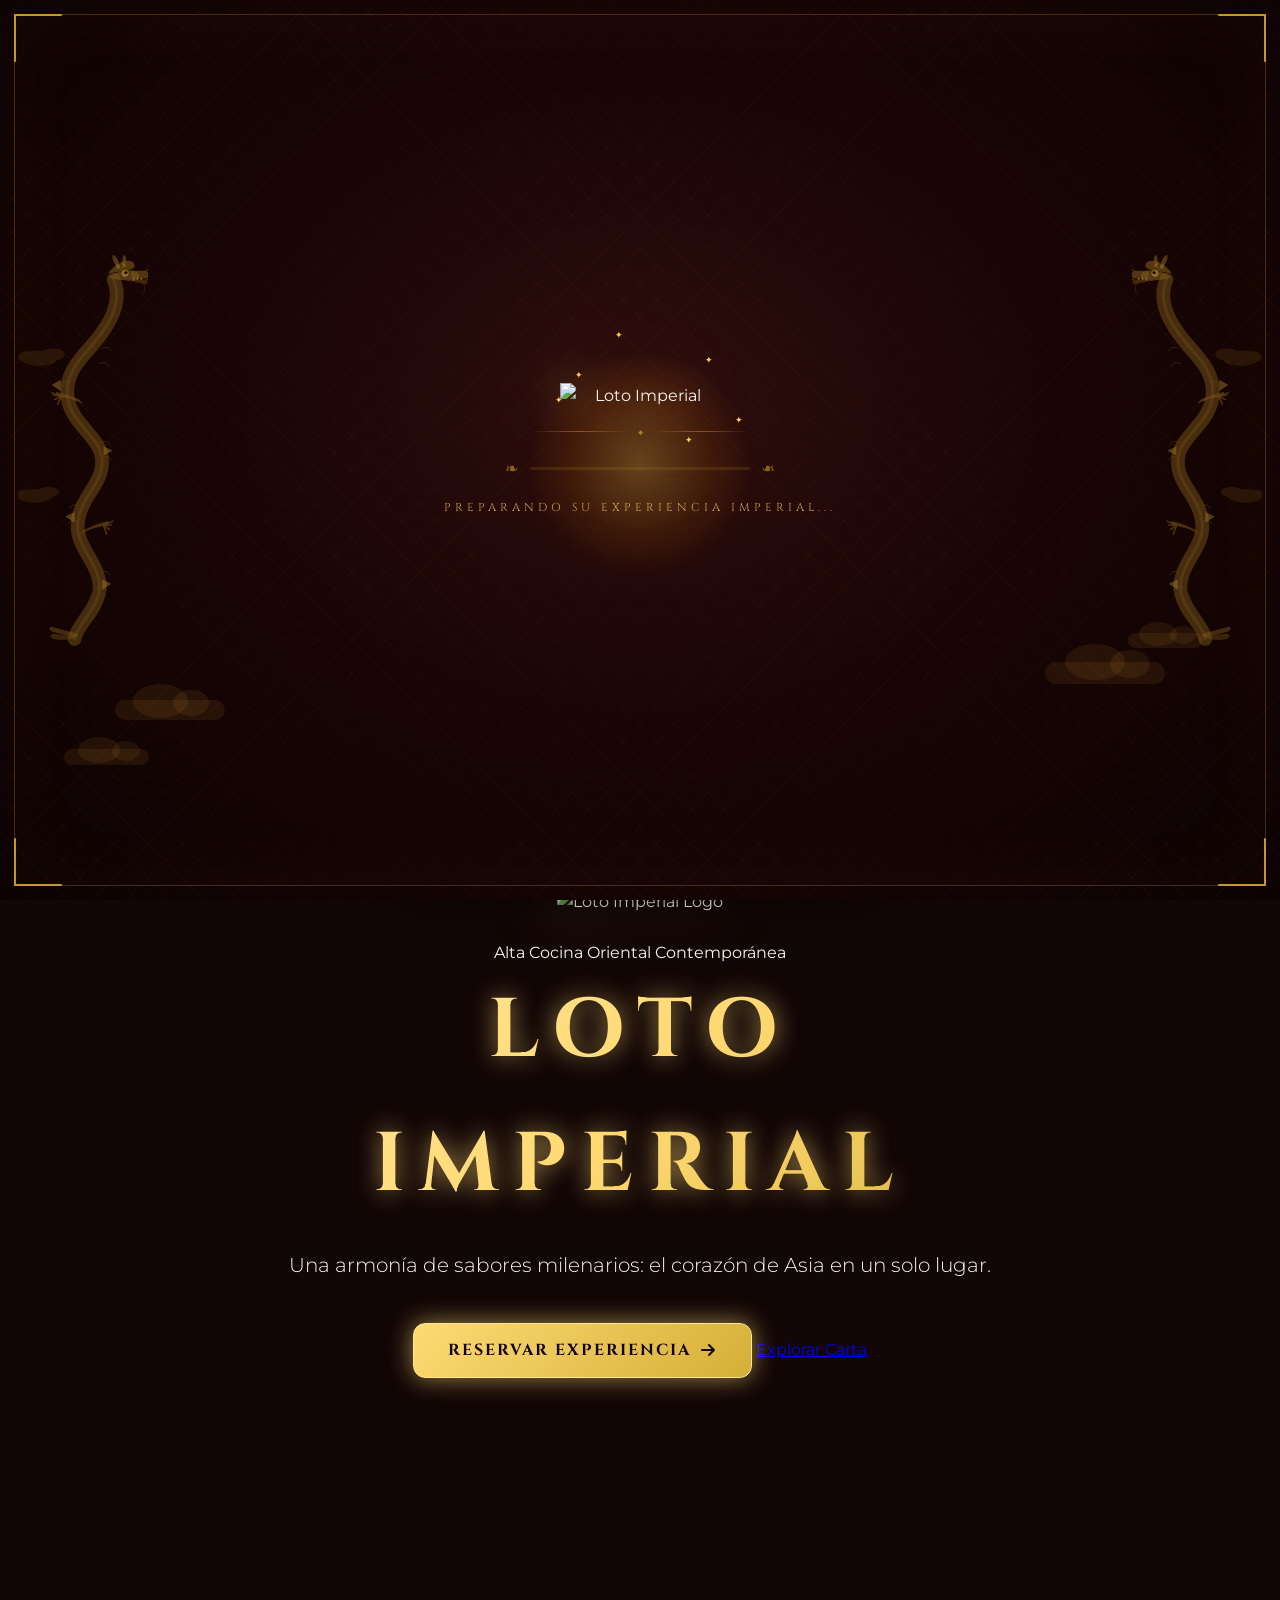
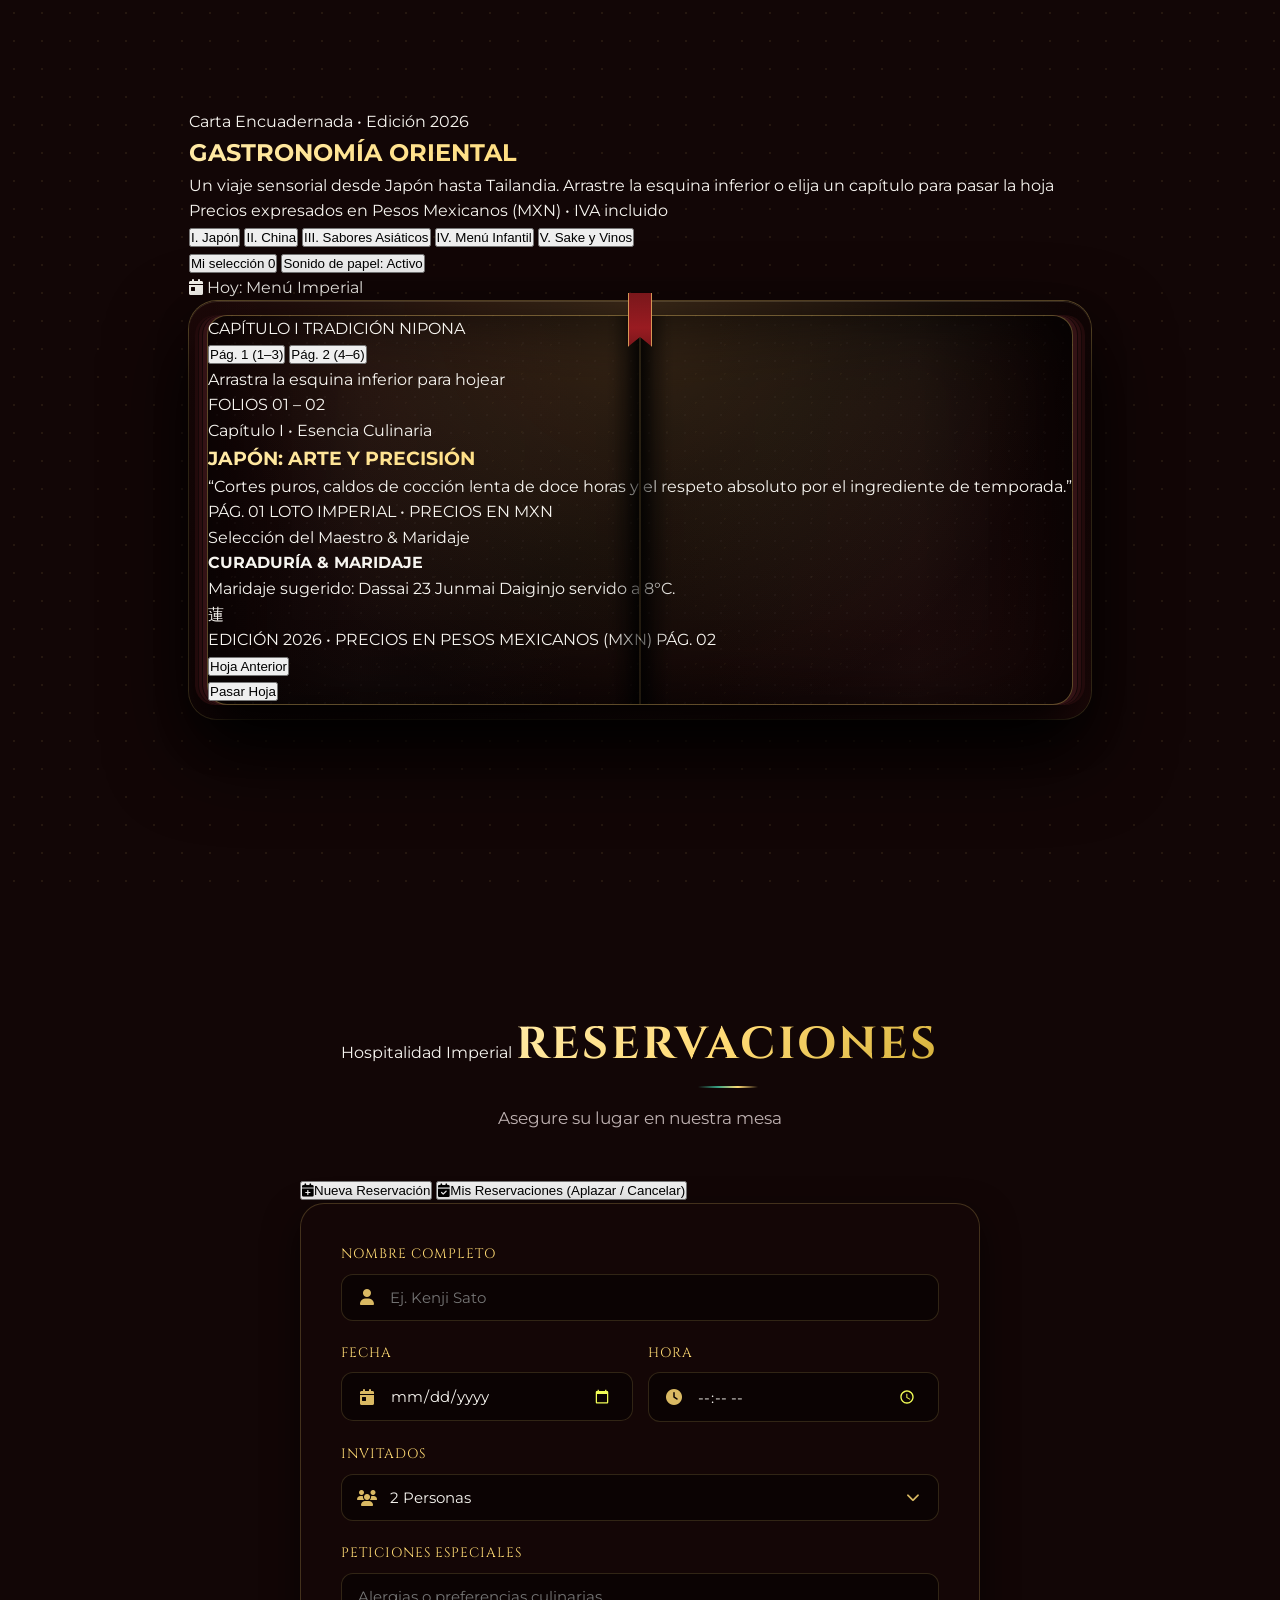
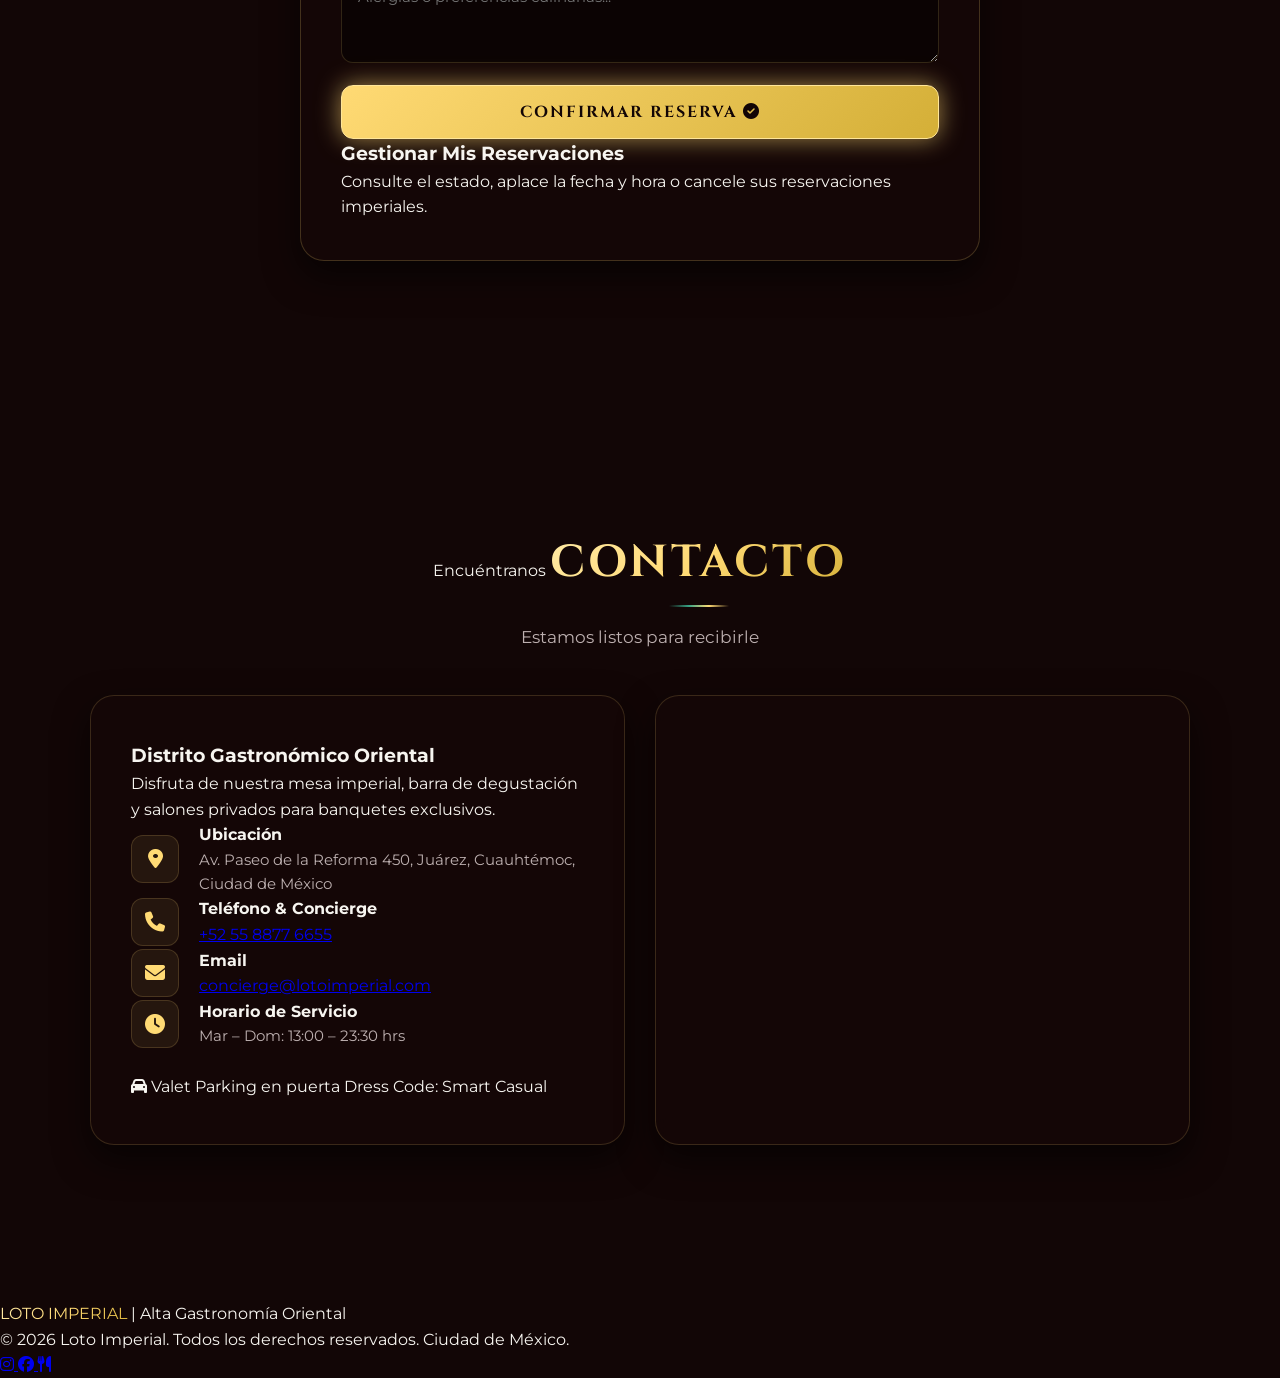
==== commit a11bbe93: "feat: usuario puede aplazar y cancelar sus reservaciones - Eventos de Aplazar/Cancelar enlazados dir" ====
--- a/index.html
+++ b/index.html
@@ -27,7 +27,7 @@
   <link rel="stylesheet" href="https://cdnjs.cloudflare.com/ajax/libs/font-awesome/6.4.0/css/all.min.css" />
 
   <!-- Estilos principales -->
-  <link rel="stylesheet" href="style.css?v=5" />
+  <link rel="stylesheet" href="style.css?v=6" />
 
   <!-- Lucide Icons -->
   <script src="https://unpkg.com/lucide@latest"></script>
@@ -999,6 +999,24 @@
         </p>
       </div>
 
+      <!-- Tabs de la sección de Reservaciones -->
+      <div class="flex flex-wrap items-center justify-center gap-3 mb-6" id="reservationSectionTabs">
+        <button
+          type="button"
+          id="btnTabNewReserve"
+          class="px-5 py-2.5 rounded-xl font-serif text-xs sm:text-sm font-semibold tracking-wider uppercase transition-all duration-300 bg-gradient-to-r from-[#D4AF37] via-[#FFDA74] to-[#D4AF37] text-[#120505] shadow-gold cursor-pointer"
+        >
+          <i class="fa-solid fa-calendar-plus mr-2"></i>Nueva Reservación
+        </button>
+        <button
+          type="button"
+          id="btnTabManageReserve"
+          class="px-5 py-2.5 rounded-xl font-serif text-xs sm:text-sm font-medium tracking-wider uppercase transition-all duration-300 bg-[#260d0f] text-imperial-cream/80 border border-imperial-gold/30 hover:border-imperial-gold hover:text-imperial-gold cursor-pointer"
+        >
+          <i class="fa-solid fa-calendar-check mr-2"></i>Mis Reservaciones (Aplazar / Cancelar)
+        </button>
+      </div>
+
       <div class="glass-card reservation-card mx-auto w-full rounded-3xl bg-[#1c0808] border-2 border-imperial-gold/40 p-6 sm:p-10 md:p-12 shadow-deep">
         <form id="premiumReserveForm" class="space-y-6">
           <div class="input-group">
@@ -1107,6 +1125,22 @@
         </form>
 
         <div id="reservaFeedback" class="hidden"></div>
+
+        <!-- Panel de Gestión de Reservaciones del Usuario -->
+        <div id="sectionManageReservations" class="hidden space-y-6">
+          <div class="text-center pb-4 border-b border-imperial-gold/25">
+            <h3 class="font-serif text-xl sm:text-2xl font-bold text-imperial-gold mb-1">
+              Gestionar Mis Reservaciones
+            </h3>
+            <p class="text-xs sm:text-sm text-imperial-muted">
+              Consulte el estado, aplace la fecha y hora o cancele sus reservaciones imperiales.
+            </p>
+          </div>
+
+          <div id="sectionUserReservationsList" class="space-y-3">
+            <!-- Populated via JS -->
+          </div>
+        </div>
       </div>
     </div>
   </section>
@@ -1895,6 +1929,171 @@
   </div>
 
   <!-- =========================================================================
+       MODAL: APLAZAR / REPROGRAMAR RESERVACIÓN
+       ========================================================================= -->
+  <div id="rescheduleModal" class="modal hidden fixed inset-0 z-[2500] flex items-center justify-center bg-black/85 backdrop-blur-md px-4">
+    <div class="glass-card relative w-full max-w-lg rounded-3xl bg-[#1c0808] border-2 border-imperial-gold/50 p-6 sm:p-8 shadow-deep">
+      <button type="button" id="btnCloseRescheduleModal" class="absolute top-5 right-5 text-imperial-muted hover:text-imperial-gold text-xl cursor-pointer">
+        <i class="fa-solid fa-xmark"></i>
+      </button>
+
+      <div class="text-center mb-6">
+        <div class="w-12 h-12 rounded-full bg-imperial-gold/15 border border-imperial-gold/40 flex items-center justify-center mx-auto mb-3 text-imperial-gold text-xl">
+          <i class="fa-solid fa-calendar-days"></i>
+        </div>
+        <h3 class="font-serif text-xl sm:text-2xl font-bold text-imperial-gold uppercase tracking-wider">
+          Aplazar Reservación
+        </h3>
+        <p class="text-xs sm:text-sm text-imperial-muted mt-1">
+          Seleccione la nueva fecha y hora para su visita a Loto Imperial
+        </p>
+        <div class="mt-2 inline-block px-3 py-1 rounded-lg bg-[#140707] border border-imperial-gold/30 text-xs font-mono text-imperial-gold" id="rescheduleModalCode">
+          #RES-XXXX
+        </div>
+      </div>
+
+      <form id="rescheduleForm" class="space-y-4">
+        <input type="hidden" id="rescheduleResId" value="" />
+        <input type="hidden" id="rescheduleIsOffline" value="false" />
+
+        <div class="grid grid-cols-1 sm:grid-cols-2 gap-4">
+          <!-- Nueva Fecha -->
+          <div>
+            <label for="rescheduleDate" class="block text-xs uppercase tracking-[0.16em] text-imperial-gold font-semibold mb-2">
+              Nueva Fecha *
+            </label>
+            <div class="relative">
+              <span class="absolute left-3.5 top-1/2 -translate-y-1/2 text-imperial-gold/70 pointer-events-none">
+                <i class="fa-solid fa-calendar-day"></i>
+              </span>
+              <input
+                type="date"
+                id="rescheduleDate"
+                required
+                class="w-full pl-10 pr-3 py-2.5 rounded-xl bg-[#120505] border border-imperial-gold/35 text-imperial-cream text-xs sm:text-sm focus:border-imperial-gold focus:outline-none"
+              />
+            </div>
+          </div>
+
+          <!-- Nueva Hora -->
+          <div>
+            <label for="rescheduleTime" class="block text-xs uppercase tracking-[0.16em] text-imperial-gold font-semibold mb-2">
+              Nueva Hora *
+            </label>
+            <div class="relative">
+              <span class="absolute left-3.5 top-1/2 -translate-y-1/2 text-imperial-gold/70 pointer-events-none">
+                <i class="fa-solid fa-clock"></i>
+              </span>
+              <input
+                type="time"
+                id="rescheduleTime"
+                required
+                class="w-full pl-10 pr-3 py-2.5 rounded-xl bg-[#120505] border border-imperial-gold/35 text-imperial-cream text-xs sm:text-sm focus:border-imperial-gold focus:outline-none"
+              />
+            </div>
+          </div>
+        </div>
+
+        <!-- Invitados -->
+        <div>
+          <label for="rescheduleGuests" class="block text-xs uppercase tracking-[0.16em] text-imperial-gold font-semibold mb-2">
+            Invitados
+          </label>
+          <div class="relative">
+            <span class="absolute left-3.5 top-1/2 -translate-y-1/2 text-imperial-gold/70 pointer-events-none">
+              <i class="fa-solid fa-users"></i>
+            </span>
+            <select
+              id="rescheduleGuests"
+              class="w-full pl-10 pr-4 py-2.5 rounded-xl bg-[#120505] border border-imperial-gold/35 text-imperial-cream text-xs sm:text-sm focus:border-imperial-gold focus:outline-none cursor-pointer"
+            >
+              <option value="1">1 Persona</option>
+              <option value="2">2 Personas</option>
+              <option value="4">4 Personas</option>
+              <option value="6">6 Personas</option>
+              <option value="8">Banquete Imperial (8+)</option>
+            </select>
+          </div>
+        </div>
+
+        <!-- Motivo / Nota de aplazamiento -->
+        <div>
+          <label for="rescheduleReason" class="block text-xs uppercase tracking-[0.16em] text-imperial-gold font-semibold mb-2">
+            Nota de reprogramación (Opcional)
+          </label>
+          <textarea
+            id="rescheduleReason"
+            rows="2"
+            placeholder="Motivo del cambio o nueva petición culinaria..."
+            class="w-full p-3 rounded-xl bg-[#120505] border border-imperial-gold/35 text-imperial-cream text-xs sm:text-sm focus:border-imperial-gold focus:outline-none resize-none"
+          ></textarea>
+        </div>
+
+        <div class="flex items-center gap-3 pt-2">
+          <button
+            type="button"
+            id="btnCancelRescheduleModal"
+            class="w-1/2 py-3 rounded-xl border border-imperial-gold/30 text-imperial-muted hover:text-imperial-cream hover:border-imperial-gold text-xs font-serif uppercase tracking-wider font-semibold transition-all cursor-pointer"
+          >
+            Volver
+          </button>
+          <button
+            type="submit"
+            id="btnSubmitReschedule"
+            class="w-1/2 py-3 rounded-xl bg-gradient-to-r from-[#D4AF37] via-[#FFDA74] to-[#D4AF37] text-[#120505] font-serif text-xs font-bold uppercase tracking-wider shadow-gold hover:brightness-110 transition-all cursor-pointer flex items-center justify-center gap-2"
+          >
+            <span>Confirmar Cambio</span>
+            <i class="fa-solid fa-check"></i>
+          </button>
+        </div>
+      </form>
+    </div>
+  </div>
+
+  <!-- =========================================================================
+       MODAL: CONFIRMAR CANCELACIÓN DE RESERVACIÓN
+       ========================================================================= -->
+  <div id="cancelResModal" class="modal hidden fixed inset-0 z-[2500] flex items-center justify-center bg-black/85 backdrop-blur-md px-4">
+    <div class="glass-card relative w-full max-w-md rounded-3xl bg-[#1c0808] border-2 border-red-500/50 p-6 sm:p-8 shadow-deep text-center">
+      <div class="w-14 h-14 rounded-full bg-red-950/60 border border-red-500/50 flex items-center justify-center mx-auto mb-4 text-red-400 text-2xl">
+        <i class="fa-solid fa-triangle-exclamation"></i>
+      </div>
+
+      <h3 class="font-serif text-xl sm:text-2xl font-bold text-red-300 uppercase tracking-wider mb-2">
+        ¿Cancelar Reservación?
+      </h3>
+      <p class="text-xs sm:text-sm text-imperial-muted mb-4" id="cancelResModalMsg">
+        ¿Está seguro que desea cancelar su reservación imperial? Su mesa será liberada.
+      </p>
+
+      <div class="p-3 rounded-xl bg-[#120505] border border-imperial-gold/25 mb-6 text-xs text-imperial-cream/90 font-mono text-left" id="cancelResModalDetails">
+        <!-- Detalles de la reserva a cancelar -->
+      </div>
+
+      <input type="hidden" id="cancelResId" value="" />
+      <input type="hidden" id="cancelResIsOffline" value="false" />
+
+      <div class="flex items-center gap-3">
+        <button
+          type="button"
+          id="btnDismissCancelModal"
+          class="w-1/2 py-3 rounded-xl border border-imperial-gold/30 text-imperial-cream hover:border-imperial-gold text-xs font-serif uppercase tracking-wider font-semibold transition-all cursor-pointer"
+        >
+          Mantener Mesa
+        </button>
+        <button
+          type="button"
+          id="btnConfirmCancelRes"
+          class="w-1/2 py-3 rounded-xl bg-red-600 hover:bg-red-700 text-white font-serif text-xs font-bold uppercase tracking-wider shadow-lg transition-all cursor-pointer flex items-center justify-center gap-2"
+        >
+          <span>Sí, Cancelar</span>
+          <i class="fa-solid fa-trash-can"></i>
+        </button>
+      </div>
+    </div>
+  </div>
+
+  <!-- =========================================================================
        MODAL DE DETALLE DE PLATILLO Y MI SELECCIÓN
        ========================================================================= -->
   <dialog id="dish-dialog" aria-label="Detalle del menú"
@@ -1934,7 +2133,7 @@
   </script>
 
   <!-- MÓDULO PRINCIPAL DE LA APLICACIÓN -->
-  <script type="module" src="app.js"></script>
+  <script type="module" src="app.js?v=6"></script>
 
   <!-- =====================================================================
        OVERLAY DE CELEBRACIÓN — RESERVACIÓN CONFIRMADA
--- a/style.css
+++ b/style.css
@@ -774,9 +774,15 @@
 }
 
 .modal.hidden {
-    display: none;
-    opacity: 0;
-    pointer-events: none;
+    display: none !important;
+    opacity: 0 !important;
+    pointer-events: none !important;
+}
+
+.modal:not(.hidden) {
+    display: flex !important;
+    opacity: 1 !important;
+    pointer-events: auto !important;
 }
 
 .modal-content {
@@ -2096,3 +2102,17 @@
     letter-spacing: 0.05em;
     box-shadow: 0 0 10px rgba(255, 218, 116, 0.4);
 }
+
+/* Acciones de usuario para aplazar y cancelar reservas */
+.btn-reschedule-user, .btn-cancel-user {
+    transition: all 0.25s cubic-bezier(0.4, 0, 0.2, 1);
+}
+.btn-reschedule-user:active, .btn-cancel-user:active {
+    transform: scale(0.95);
+}
+.btn-reschedule-user:hover {
+    box-shadow: 0 0 12px rgba(255, 218, 116, 0.35);
+}
+.btn-cancel-user:hover {
+    box-shadow: 0 0 12px rgba(239, 68, 68, 0.35);
+}
